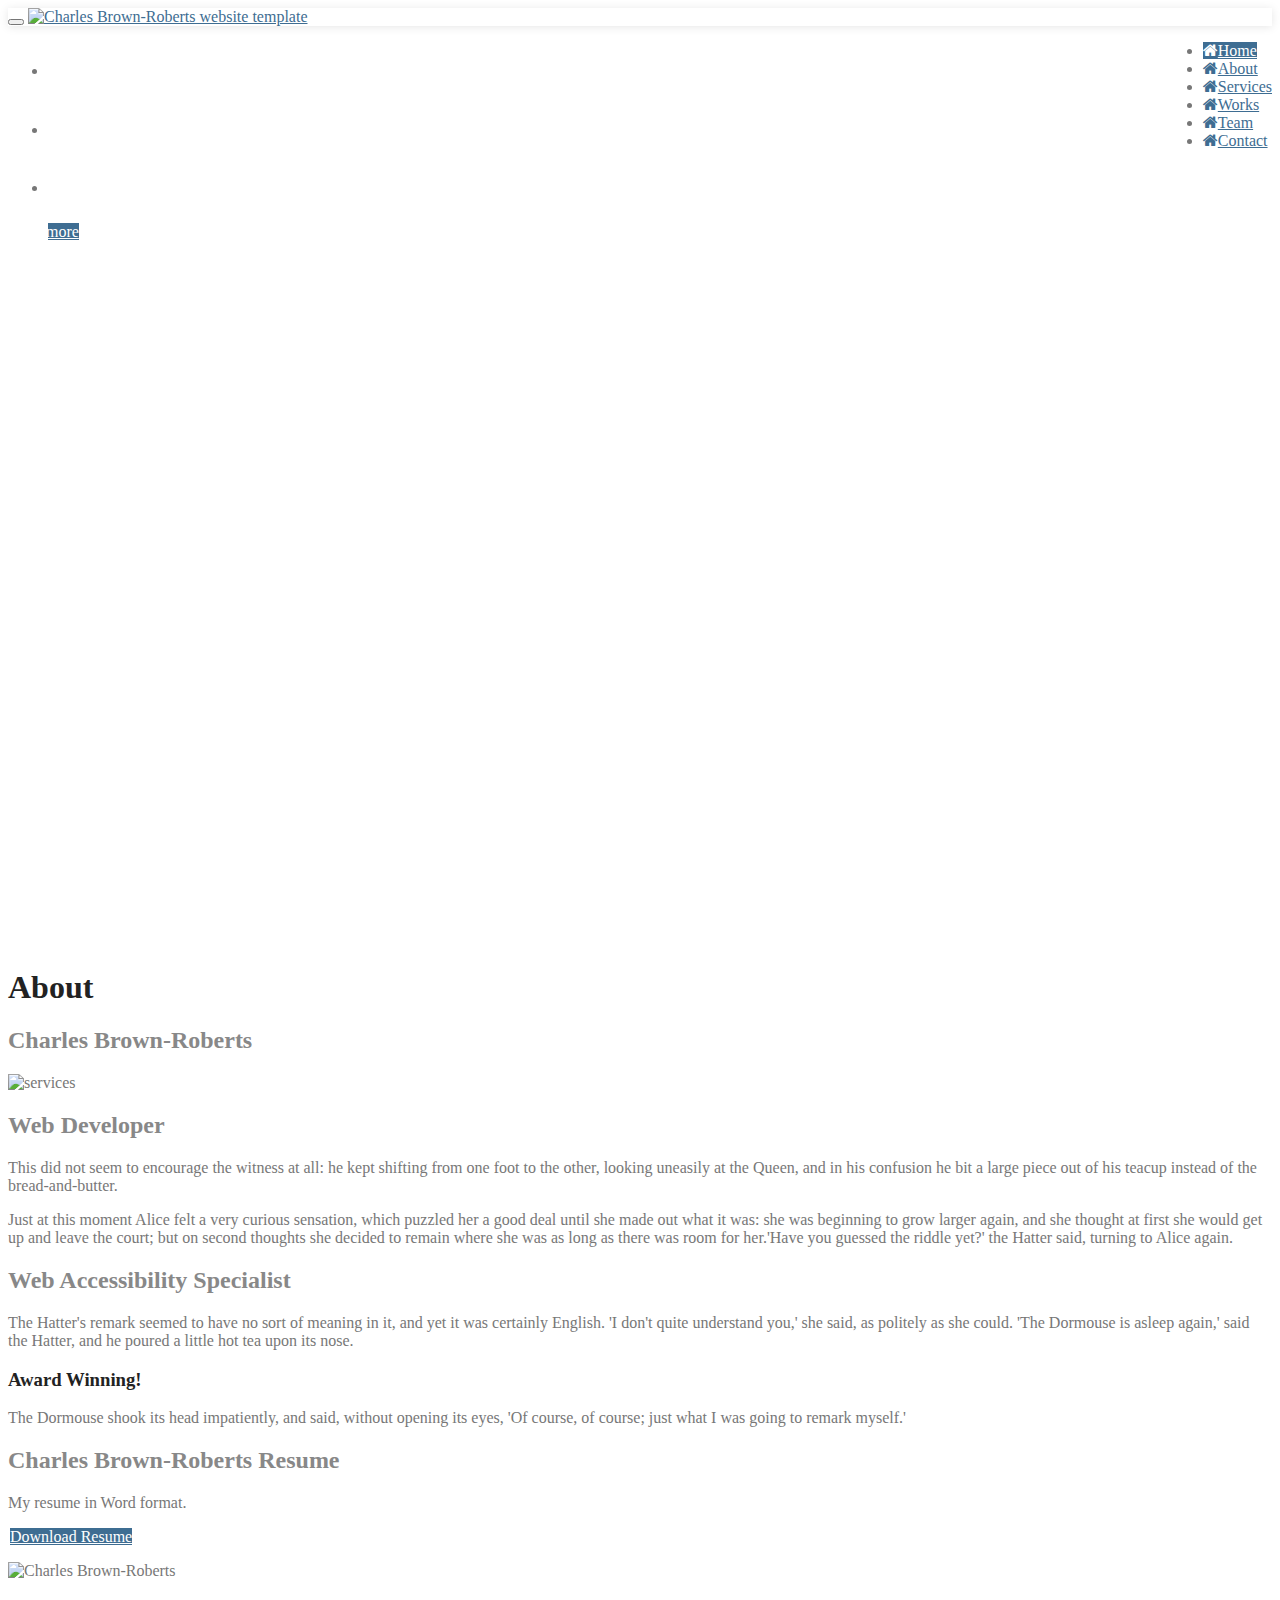
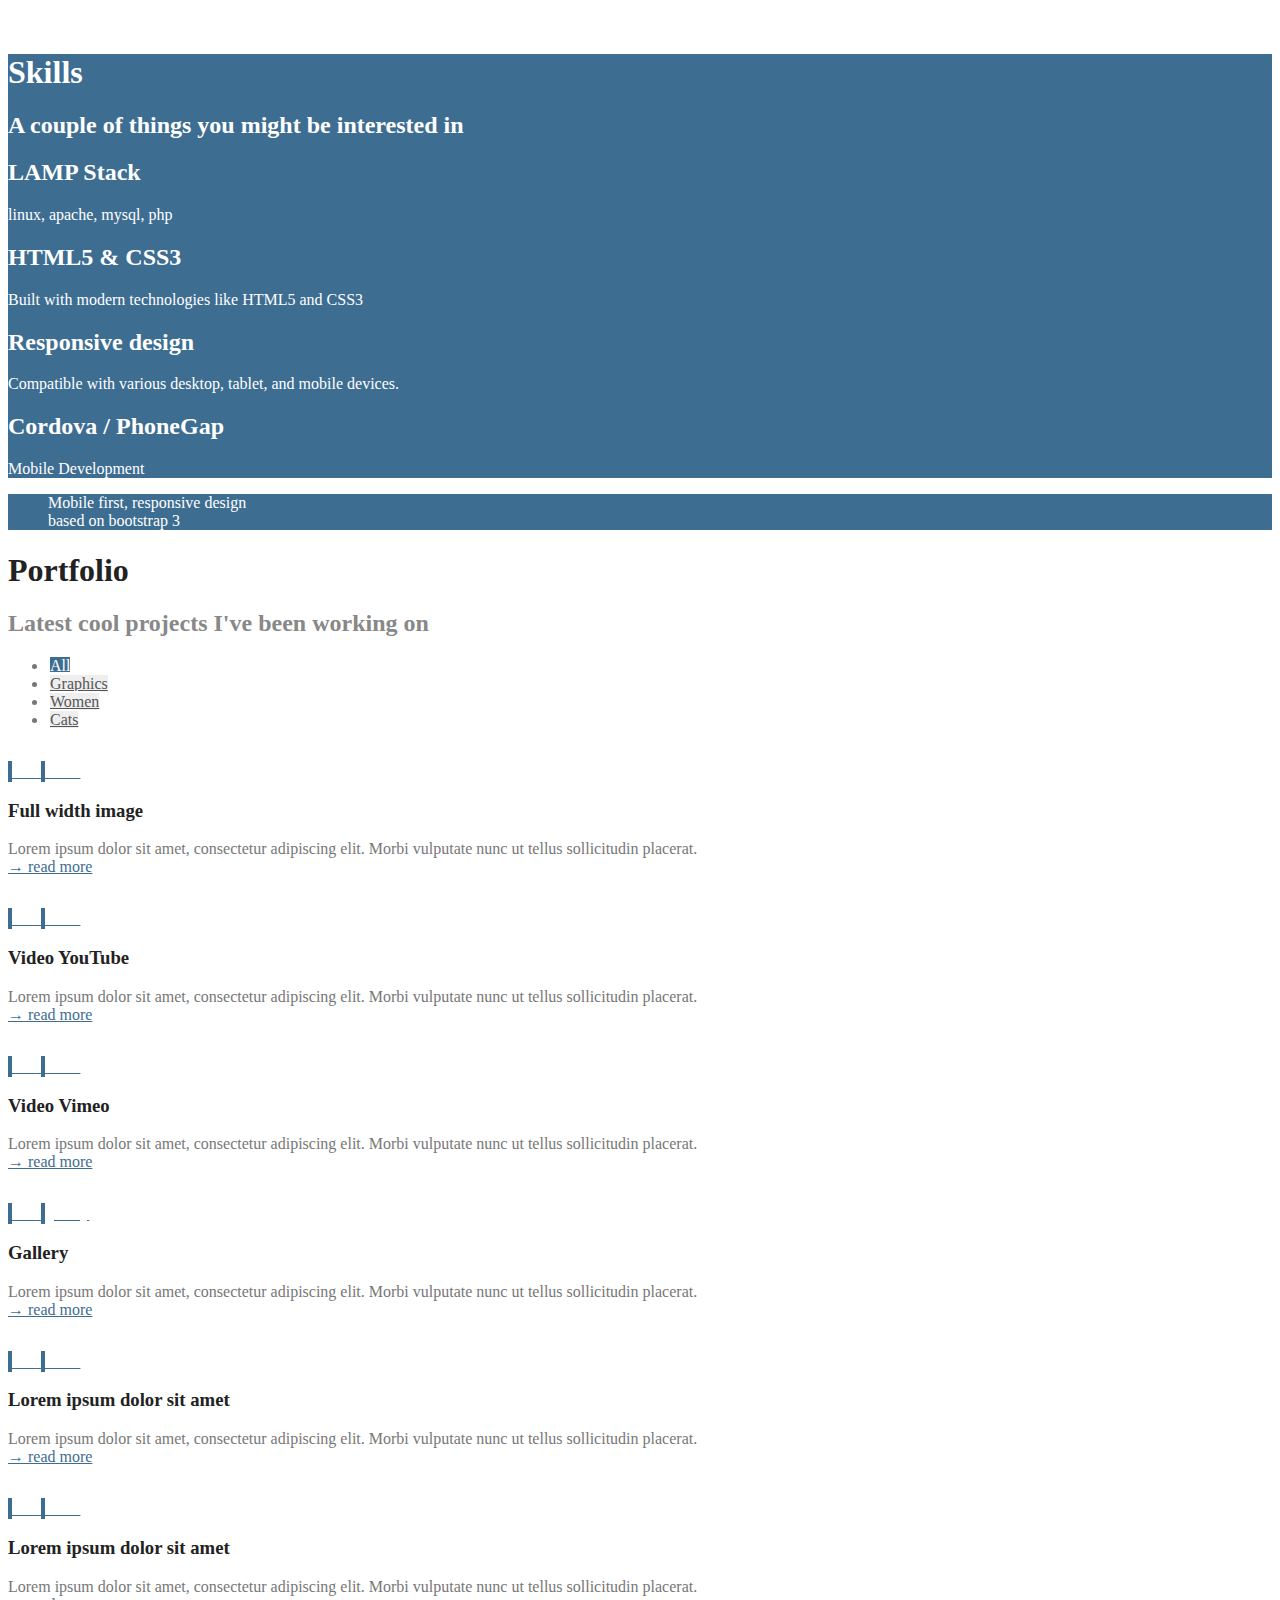
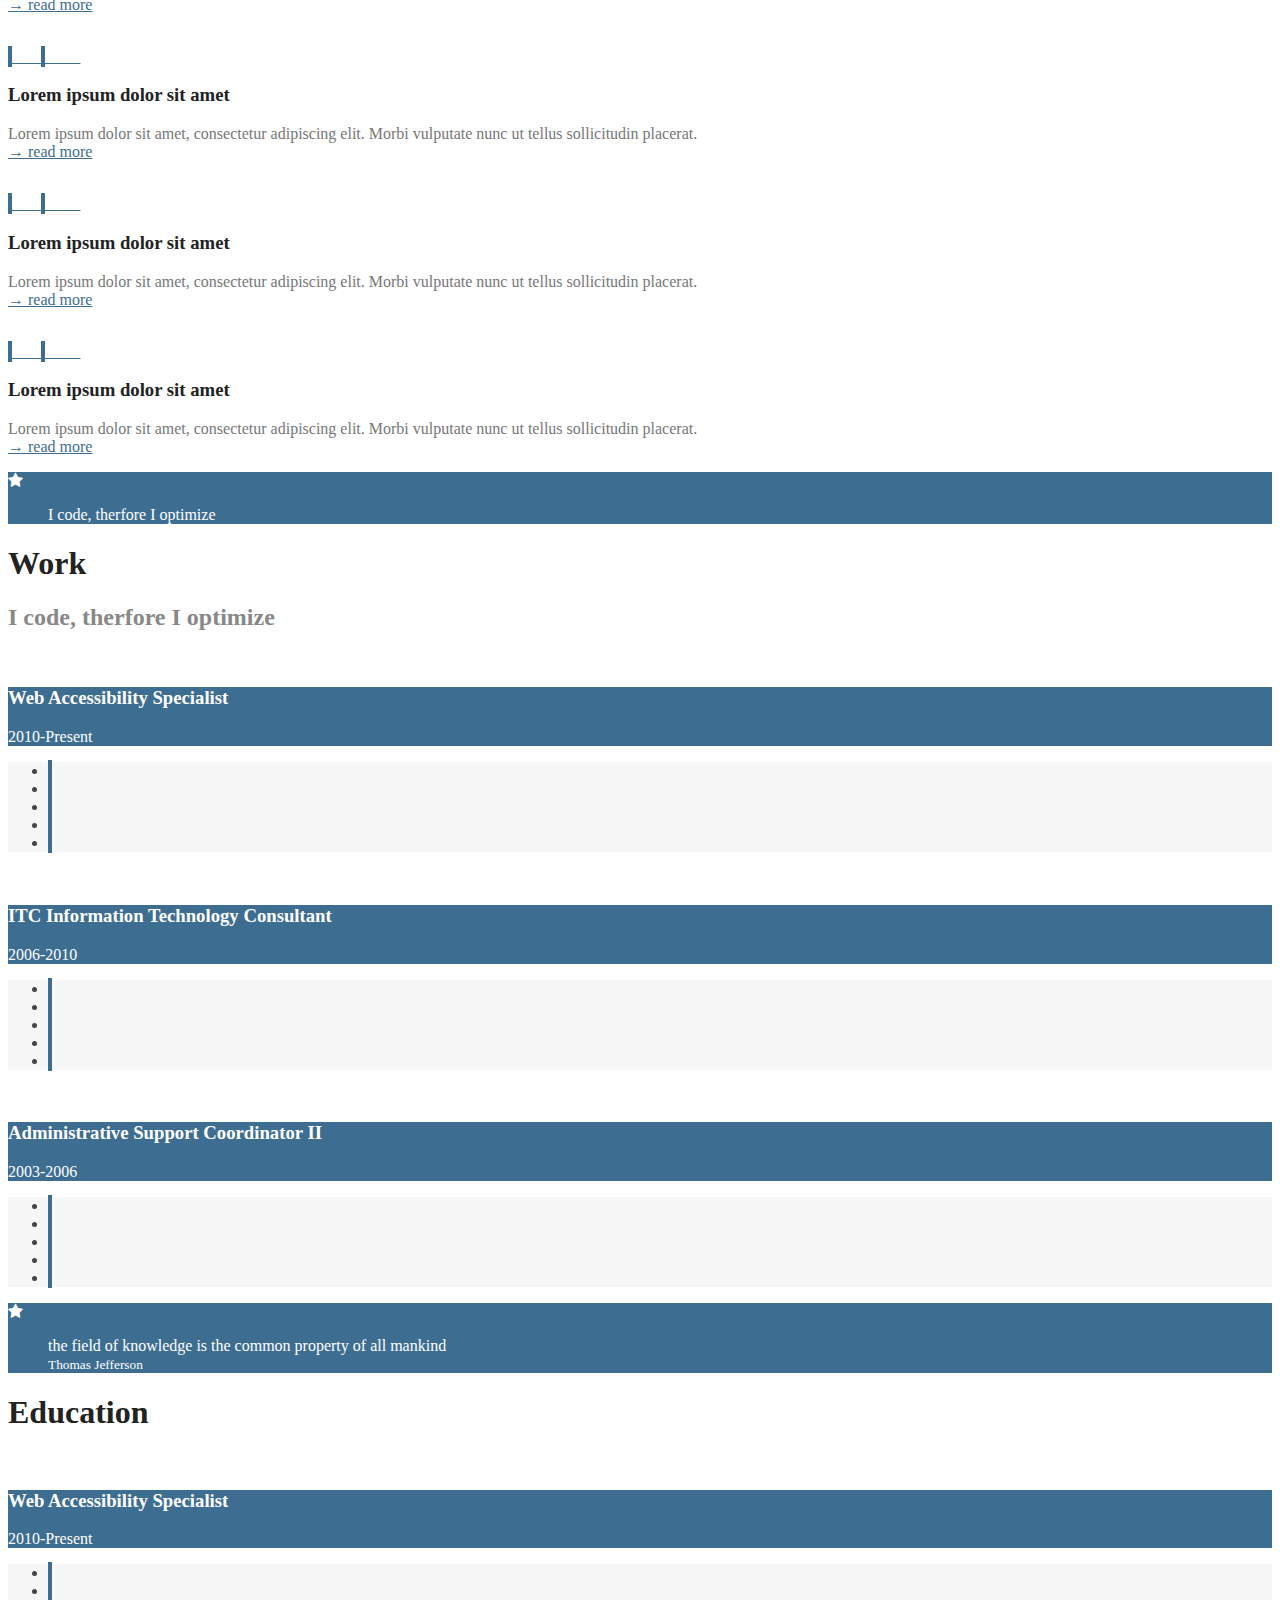
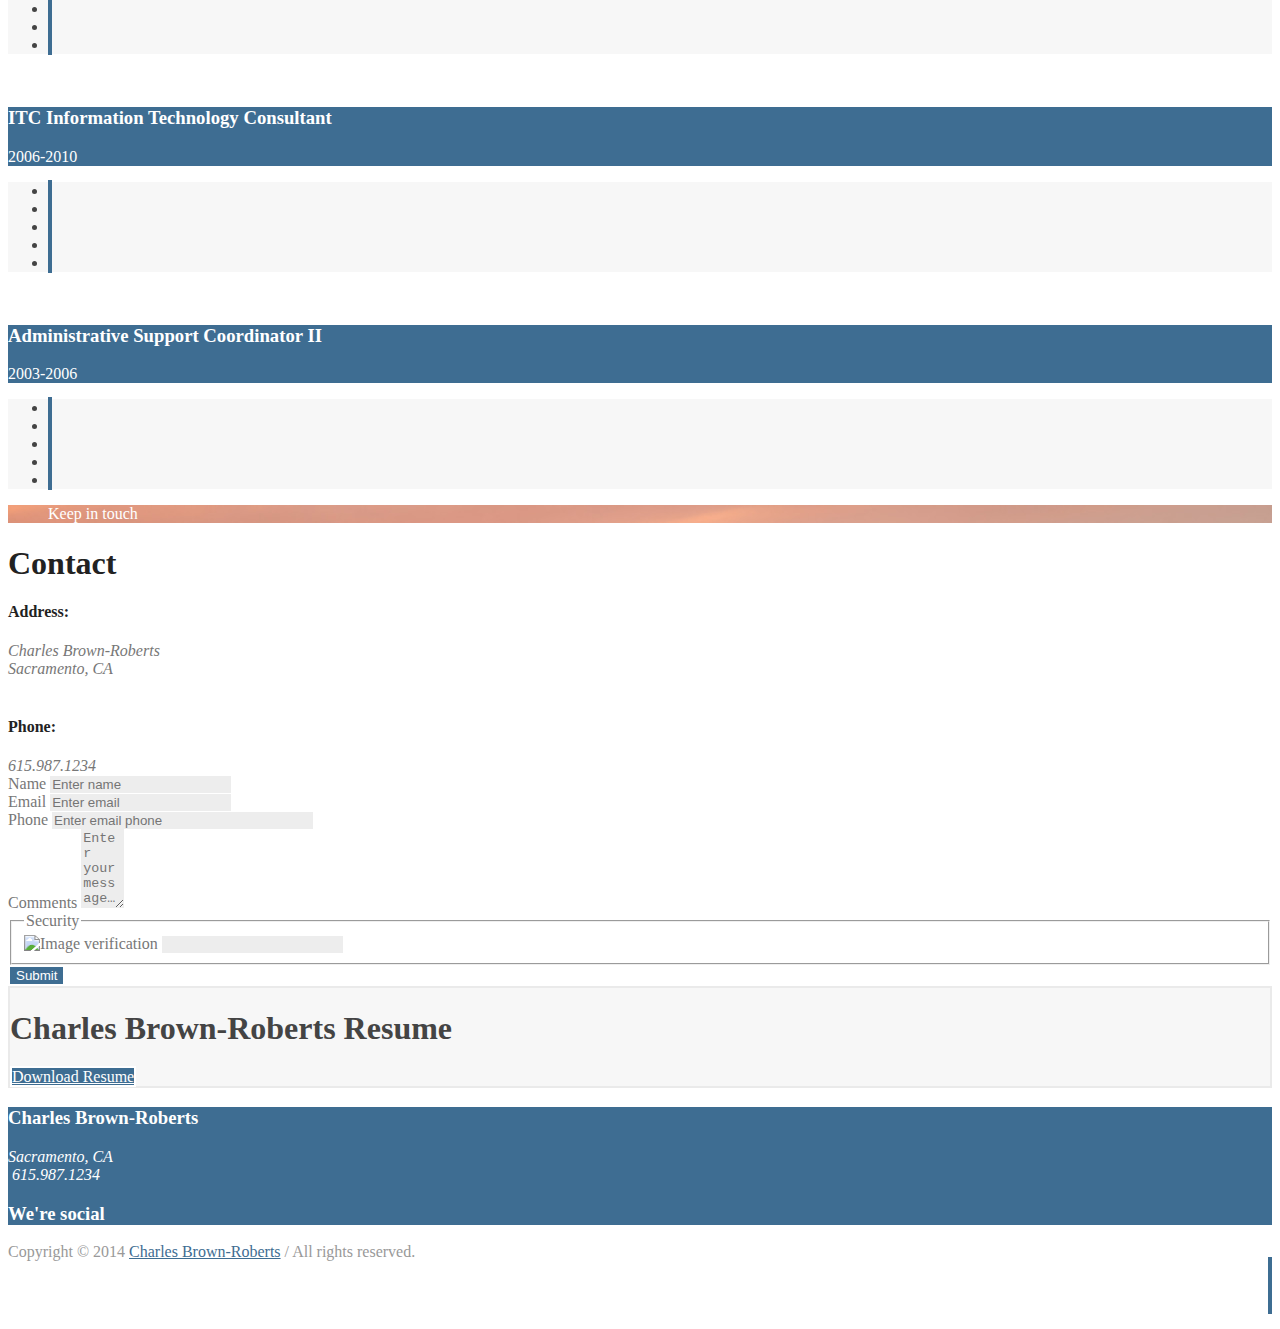
==== index2.html @ 948c3f35 "added query cookie" ====
<!DOCTYPE html>
<!--[if lt IE 7 ]><html class="ie ie6" lang="en"> <![endif]-->
<!--[if IE 7 ]><html class="ie ie7" lang="en"> <![endif]-->
<!--[if IE 8 ]><html class="ie ie8" lang="en"> <![endif]-->
<!--[if (gte IE 9)|!(IE)]><!-->
<html lang="en">
<!--<![endif]-->
<head>
		<!-- Basic Page Needs
		================================================== -->
		<meta charset="utf-8">
		<title>Charles Brown-Roberts Web Developer</title>
		<meta name="description" content="Charles Brown-Roberts Web Developer">
		<meta name="author" content="Charles Brown-Roberts">
		<!-- Mobile Specific Metas
		================================================== -->
        <!-- WARNING: for iOS 7, remove the width=device-width and height=device-height attributes. See https://issues.apache.org/jira/browse/CB-4323 -->
        <meta name="viewport" content="width=device-width, initial-scale=1, maximum-scale=1" />

		<!-- CSS
		================================================== -->
		<!-- Bootstrap  -->
		<link type="text/css" rel="stylesheet" href="/assets/css/bootstrap.min.css">
		<!-- web font  -->
		<link href="http://fonts.googleapis.com/css?family=Open+Sans:300,400,600,800" rel="stylesheet" type="text/css">
		<!-- plugin css  -->
		<link rel="stylesheet" type="text/css" href="/assets/css/js-plugin/animation-framework/animate.css" />
		<link rel="stylesheet" type="text/css" href="/assets/css/js-plugin/magnific-popup/magnific-popup.css" />
		<link type="text/css" rel="stylesheet" href="/assets/css/js-plugin/isotope/css/style.css">
		<link rel="stylesheet" type="text/css" href="/assets/css/js-plugin/flexslider/flexslider.css" />
		<link rel="stylesheet" type="text/css" href="/assets/css/js-plugin/pageSlide/jquery.pageslide.css" />
		<!-- Owl carousel-->
		<link rel="stylesheet" href="/assets/css/js-plugin/owl.carousel.css">
		<link rel="stylesheet" href="/assets/css/js-plugin/owl.theme.css">
		<!-- icon fonts -->
        <link href="//maxcdn.bootstrapcdn.com/font-awesome/4.2.0/css/font-awesome.min.css" rel="stylesheet">
		<link type="text/css" rel="stylesheet" href="/assets/css/custom-icons.css">
		<link type="text/css" rel="stylesheet" href="/assets/css/custom-icons-ie7.css">
		<!-- Custom css -->
		<link type="text/css" rel="stylesheet" href="/assets/css/layout.css">
		<link type="text/css" id="colors" rel="stylesheet" href="/assets/css/blue.css">
		<!--[if lt IE 9]><script src="http://html5shim.googlecode.com/svn/trunk/html5.js"></script> <![endif]-->
		<script src="/assets/js/modernizr-2.6.1.min.js"></script>
       
        
		<!-- Favicons
		================================================== -->
		<link rel="shortcut icon" href="images/favicon.ico">
		<link rel="apple-touch-icon" href="images/apple-touch-icon.png">
		<link rel="apple-touch-icon" sizes="72x72" href="images/apple-touch-icon-72x72.png">
		<link rel="apple-touch-icon" sizes="114x114" href="images/apple-touch-icon-114x114.png">
		<link rel="apple-touch-icon" sizes="144x144" href="images/apple-touch-icon-144x144.png">
	</head>
	<body data-spy="scroll" data-target="#scrollTarget" data-offset="150" id="fullScreen">
		<!-- Preloader -->
		<div id="preloader">
			<div id="status">
				<img src="/assets/images/loader.gif" alt=""/><h1 class="noSubtitle">Welcome home</h1>
			</div>
		</div>
		<!-- Preloader -->
		<!-- Primary Page Layout 
		================================================== -->
		<!-- globalWrapper -->
		<div id="globalWrapper" class="localscroll">
			<!-- header -->
			<header id="mainHeader" class="navbar-fixed-top" role="banner">
				<div class="container">
					<nav class="navbar navbar-default scrollMenu" role="navigation">
						<div class="navbar-header">
							<button type="button" class="navbar-toggle" data-toggle="collapse" data-target=".navbar-ex1-collapse"> <span class="sr-only">Toggle navigation</span> <span class="icon-bar"></span> <span class="icon-bar"></span> <span class="icon-bar"></span> </button>
							<a class="navbar-brand" href="index-fullscreen.html"><img src="/assets/images/main-logo.png" alt="Charles Brown-Roberts website template"/></a> </div>
							<div class="collapse navbar-collapse navbar-ex1-collapse" id="scrollTarget">
								<ul class="nav navbar-nav pull-right">
									<li class="active"><a href="#homeFullScreen"><i class="fa fa-home fa-3"></i>Home</a> </li>
									<li><a href="#about"><i class="icon-star fa fa-home fa-3"></i>About</a> </li>
									<li><a href="#services"><i class="icon-thumbs-up fa fa-home fa-3"></i>Services</a> </li>
									<li><a href="#works"><i class="icon-popup-1 fa fa-home fa-3"></i>Works</a> </li>
									<li><a href="#team"><i class="icon-users fa fa-home fa-3"></i>Team</a> </li>
									<li><a href="#contactSlice"><i class="icon-mail fa fa-home fa-3"></i>Contact</a> </li>
								</ul>
							</div>

						</nav>
					</div>
				</header>
				<!-- header -->
				<!-- content -->
				<section id="homeFullScreen" data-stellar-background-ratio="0.5">
					<div class="maskParent" >
						<div class="paralaxMask"></div>
						<div id="fullScreenSliderWrapper">
							

							<div class="flexslider" id="flexHome">
								<ul class="slides">
									<li>
										<h1>Charles Brown-Roberts</h1>							
									</li>
									<li>
										<h1>Web Developer</h1>
									</li>
									<li>
										<h1>Web Accessibility Specialist</h1>
									</li>
								</ul>
							</div> 
							<a href="#about" class="homeBtn btn"><i class="icon-down"></i>learn more</a>
						</div>
					</div>
				</section>
				<!-- about us -->
				<section class="slice noPaddingBottom" id="about">
					<div class="container">
						<div class="row">
							<div class="col-xs-12">
								<h1>About</h1>
								<h2 class="subTitle">Charles Brown-Roberts</h2>
							</div>
						</div>

						<div class="row">
							<div class="col-sm-4"> <img src="/assets/images/webdeveloper.jpg" alt="services" class="img-responsive"> </div>
							<div class="col-sm-4">
								<h2>Web Developer</h2>

								<p>This did not seem to encourage the witness at all: he kept shifting  from one foot to the other, looking uneasily at the Queen, and in  his confusion he bit a large piece out of his teacup instead of the  bread-and-butter.
								</p>

								<p>Just at this moment Alice felt a very curious sensation, which puzzled  her a good deal until she made out what it was: she was beginning to  grow larger again, and she thought at first she would get up and leave  the court; but on second thoughts she decided to remain where she was as  long as there was room for her.'Have you guessed the riddle yet?' the Hatter said, turning to Alice again.
								</p>
							</div>

							<div class="col-sm-4">
								<h2>Web Accessibility Specialist</h2>
								<p> The Hatter's remark seemed to have no sort of meaning in it, and yet it was certainly English. 'I don't quite understand you,' she said, as politely as she could. 'The Dormouse is asleep again,' said the Hatter, and he poured a little hot tea upon its nose. </p>
								<h3>Award Winning!</h3>
								<p> The Dormouse shook its head impatiently, and said, without opening its eyes, 'Of course, of course; just what I was going to remark myself.'  </p>
							</div>
						</div>
						
						<div class="row mt30">
							<div class="col-md-8">
								<div class="jumbotron">
									<div class="container">
										<h2>Charles Brown-Roberts Resume</h2>
										<p>My resume in Word format.</p>
										<p><a class="btn btn-lg" href="https://wrapbootstrap.com/theme/ashley-one-page-parallax-bootstrap-3-WB0R11207">Download Resume</a></p>
									</div>
								</div>		
							</div>
							<div class="col-md-4 hidden-xs">
								<img src="http://charlesbrownroberts.com/assets/images/header-bg-1_1.jpg" alt="Charles Brown-Roberts" class="img-responsive">
							</div>
						</div>
					</div>
				</section>
				<!-- about us -->

				<!-- services -->
                <div id="paralaxSlice5" data-stellar-background-ratio="0.5">
					<div class="maskParent">
						<div class="paralaxMask"></div>
						<div class="paralaxText container">
							<blockquote class="bigTitle">Mobile first, truly responsive,<br /> based on bootstrap 3</blockquote>
						</div>
					</div>
				</div>
				<section class="slice color4" id="services">
					<div class="container">
						<div class="row">
							<div class="col-xs-12">
								<h1>Skills</h1>
								<h2 class="subTitle">A couple of things you might be interested in</h2>
							</div>
						</div>
						<div class="row">
							<div class="col-md-3 col-sm-6 ">
								<article class="boxFeature-2">
									<i class="icon-star iconBig"></i>
									<h2>LAMP Stack</h2>
									<p>linux, apache, mysql, php</p>
								</article>
							</div>

							<div class="col-md-3 col-sm-6">
								<article class="boxFeature-2">
									<i class="icon-code-outline iconBig"></i>
									<h2>HTML5 & CSS3</h2>
									<p>Built with modern technologies like HTML5 and CSS3</p>
								</article>
							</div>

							<div class="col-md-3 col-sm-6">
								<article class="boxFeature-2">
									<i class="icon-th-large-outline iconBig"></i>
									<h2>Responsive design</h2>
									<p>Compatible with various desktop, tablet, and mobile devices.</p>
								</article>
							</div>

							<div class="col-md-3 col-sm-6">
								<article class="boxFeature-2">
									<i class="icon-pencil iconBig"></i>
									<h2>Cordova / PhoneGap</h2>
									<p>Mobile Development</p>
								</article>
							</div>	

						</div>
					</div>
				</section>
				<!-- services --> 






				
				<div id="paralaxSlice1" data-stellar-background-ratio="0.5">
					<div class="maskParent">
						<div class="paralaxMask"></div>
						<div class="paralaxText container">
							<blockquote class="bigTitle">Mobile first, responsive design<br /> based on bootstrap 3</blockquote>
						</div>
					</div>
				</div>

				<section class="slice" id="works">
					<div class="container clearfix">
						<div class="row">
							<div class="col-sm-12">
								<h1>Portfolio</h1>
								<h2 class="subTitle">Latest cool projects I've been working on</h2>
							</div>
							<nav id="filter" class="col-md-12 text-center">
								<ul>
									<li><a href="" class="current btn btn-sm" data-filter="*">All</a></li>
									<li><a href=""  class="btn btn-sm" data-filter=".graphics" >Graphics</a></li>
									<li><a href=""  class="btn btn-sm" data-filter=".women">Women</a></li>
									<li ><a href="" class="btn btn-sm" data-filter=".cats">Cats</a></li>
								</ul>
							</nav>

							<div class="portfolio-items  isotopeWrapper clearfix imgHover" id="3">
								<article class="col-sm-4 isotopeItem women">
									<section class="imgWrapper">
										<img alt="" src="/assets/images/errata/zoom6.jpg" class="img-responsive">
									</section>
									<div class="mediaHover">
										<div class="mask"></div>
										<div class="iconLinks"> 
											<a href="portfolio-project-fullwidth-image.html" title="link" class="sizer portfolioSheet">
												<i class="icon-picture iconRounded iconBig"></i>
												<span>link</span>
											</a> 
											<a href="/assets/images/errata/zoom6.jpg" class="image-link" title="Full width image">
												<i class="icon-search iconRounded iconBig"></i>
												<span>zoom</span>
											</a> 
										</div>
									</div>
									<section class="boxContent">
										<h3>Full width image</h3>
										<p>
											Lorem ipsum dolor sit amet, consectetur adipiscing elit. Morbi vulputate nunc ut tellus sollicitudin placerat. <br>
											<a href="portfolio-project-fullwidth-image.html" class="moreLink portfolioSheet">&rarr; read more</a>
										</p>
									</section>
								</article>

								<article class="col-sm-4 isotopeItem cats">
									<section class="imgWrapper"> 
										<img alt="" src="http://lorempixel.com/" class="img-responsive"> 
									</section>
									<div class="mediaHover">
										<div class="mask"></div>
										<div class="iconLinks"> 
											<a href="portfolio-project-fullwidth-video.html" title="link" class="portfolioSheet sizer">
												<i class="icon-videocam iconRounded iconBig"></i>
												<span>link</span>
											</a> 
											<a href="http://www.youtube.com/watch?v=aqrtF7L86NQ" class="image-iframe" title="Video Popup" >
												<i class="icon-search iconRounded iconBig"></i>
												<span>video</span>
											</a> 
										</div>   
									</div>
									<section class="boxContent">
										<h3>Video YouTube</h3>
										<p>Lorem ipsum dolor sit amet, consectetur adipiscing elit. Morbi vulputate nunc ut tellus sollicitudin placerat. <br>
											<a href="portfolio-project-fullwidth-video.html" class="moreLink portfolioSheet">&rarr; read more</a>
										</p>
									</section>
								</article>

								<article class="col-sm-4 isotopeItem graphics">
									<section class="imgWrapper">
										<img alt="" src="http://lorempixel.com/" class="img-responsive">
									</section>
									<div class="mediaHover">
										<div class="mask"></div>
										<div class="iconLinks"> 
											<a href="portfolio-project-fullwidth-video.html" title="link" class="sizer portfolioSheet">
												<i class="icon-videocam iconRounded iconBig"></i>
												<span>link</span>
											</a> 
											<a href="http://vimeo.com/ondemand/5335/75660130" class="image-iframe" title="Video Popup" >
												<i class="icon-search iconRounded iconBig"></i>
												<span>video</span>
											</a> 
										</div>
									</div>
									<section class="boxContent">
										<h3>Video Vimeo</h3>
										<p>Lorem ipsum dolor sit amet, consectetur adipiscing elit. Morbi vulputate nunc ut tellus sollicitudin placerat. <br>
											<a href="portfolio-project-fullwidth-video.html" class="moreLink portfolioSheet">&rarr; read more</a>
										</p>
									</section>
								</article>

								<article class="col-sm-4 isotopeItem cats">
									<section class="imgWrapper">
										<img alt="" src="http://lorempixel.com/" class="img-responsive">
									</section>
									<div class="mediaHover">
										<div class="mask"></div>
										<div class="iconLinks"> 
											<a href="portfolio-project-fullwidth-carousel.html" title="link" class="sizer portfolioSheet">
												<i class="icon-camera iconRounded iconBig"></i>
												<span>link</span>
											</a> 
											<a href="/assets/images/errata/carousel-1.jpg" class="image-link" title="Zoom" data-gallery="images/portfolio/carousel-2.jpg,images/portfolio/carousel-3.jpg">
												<i class="icon-search iconRounded iconBig"></i>
												<span>gallery</span>
											</a> 
										</div>
									</div>
									<section class="boxContent">
										<h3>Gallery</h3>
										<p> Lorem ipsum dolor sit amet, consectetur adipiscing elit. Morbi vulputate nunc ut tellus sollicitudin placerat. <br>
											<a href="portfolio-project-fullwidth-carousel.html" class="moreLink portfolioSheet">&rarr; read more</a> 
										</p>
									</section>
								</article>
								<article class="col-sm-4 isotopeItem cats">
									<section class="imgWrapper"> 
										<img alt="" src="http://lorempixel.com/" class="img-responsive"> 
									</section>
									<div class="mediaHover">
										<div class="mask"></div>
										<div class="iconLinks">
											<a href="portfolio-project-fullwidth-carousel.html" title="link" class="sizer portfolioSheet"> <i class="icon-picture iconRounded iconBig"></i>
												<span>link</span>
											</a>
											<a href="images/portfolio/zoom2.jpg" class="image-link" title="Gallery Popup" >
												<i class="icon-search iconRounded iconBig"></i>
												<span>zoom</span>
											</a>
										</div>
									</div>
									<section class="boxContent">
										<h3>Lorem ipsum dolor sit amet</h3>
										<p> Lorem ipsum dolor sit amet, consectetur adipiscing elit. Morbi vulputate nunc ut tellus sollicitudin placerat. <br>
											<a href="portfolio-project-fullwidth-carousel.html" class="moreLink portfolioSheet">&rarr; read more</a> 
										</p>
									</section>
								</article>

								<article class="col-sm-4 isotopeItem women">
									<section class="imgWrapper"> 
										<img alt="" src="http://lorempixel.com/" class="img-responsive"> 
									</section>
									<div class="mediaHover">
										<div class="mask"></div>
										<div class="iconLinks">
											<a href="portfolio-project-fullwidth-image.html" title="link" class="sizer portfolioSheet">
												<i class="icon-picture iconRounded iconBig"></i>
												<span>link</span>
											</a>
											<a href="images/portfolio/zoom4.jpg" class="image-link" title="Zoom">
												<i class="icon-search iconRounded iconBig"></i>
												<span>zoom</span>
											</a>
										</div>
									</div>
									<section class="boxContent">
										<h3>Lorem ipsum dolor sit amet</h3>
										<p> Lorem ipsum dolor sit amet, consectetur adipiscing elit. Morbi vulputate nunc ut tellus sollicitudin placerat. <br>
											<a href="portfolio-project-fullwidth-image.html" class="moreLink portfolioSheet">&rarr; read more</a> 
										</p>
									</section>
								</article>


								<article class="col-sm-4 isotopeItem graphics">
									<section class="imgWrapper"> 
										<img alt="" src="http://lorempixel.com/" class="img-responsive"> 
									</section>
									<div class="mediaHover">
										<div class="mask"></div>
										<div class="iconLinks">
											<a href="portfolio-project-fullwidth-image.html" title="link" class="sizer portfolioSheet">
												<i class="icon-picture iconRounded iconBig"></i>
												<span>link</span>
											</a>
											<a href="images/portfolio/zoom8.jpg" class="image-link" title="Zoom" >
												<i class="icon-search iconRounded iconBig"></i>
												<span>zoom</span>
											</a>
										</div>
									</div>
									<section class="boxContent">
										<h3>Lorem ipsum dolor sit amet</h3>
										<p>Lorem ipsum dolor sit amet, consectetur adipiscing elit. Morbi vulputate nunc ut tellus sollicitudin placerat.<br>
											<a href="portfolio-project-fullwidth-image.html" class="moreLink portfolioSheet">&rarr; read more</a> 
										</p>
									</section>
								</article>

								<article class="col-sm-4 isotopeItem women">
									<section class="imgWrapper"> 
										<img alt="" src="http://lorempixel.com/" class="img-responsive"> 
									</section>
									<div class="mediaHover">
										<div class="mask"></div>
										<div class="iconLinks">
											<a href="portfolio-project-fullwidth-image.html" title="link" class="sizer portfolioSheet">
												<i class="icon-picture iconRounded iconBig"></i>
												<span>link</span>
											</a>
											<a href="images/portfolio/zoom5.jpg" class="image-link" title="Zoom" >
												<i class="icon-search iconRounded iconBig"></i>
												<span>zoom</span>
											</a>
										</div>
									</div>
									<section class="boxContent">
										<h3>Lorem ipsum dolor sit amet</h3>
										<p>Lorem ipsum dolor sit amet, consectetur adipiscing elit. Morbi vulputate nunc ut tellus sollicitudin placerat.<br>
											<a href="portfolio-project-fullwidth-image.html" class="moreLink portfolioSheet">&rarr; read more</a> 
										</p>
									</section>
								</article>

								<article class="col-sm-4 isotopeItem graphics">
									<section class="imgWrapper"> 
										<img alt="" src="http://lorempixel.com/" class="img-responsive"> 
									</section>
									<div class="mediaHover">
										<div class="mask"></div>
										<div class="iconLinks">
											<a href="portfolio-project-fullwidth-carousel.html" title="link" class="sizer portfolioSheet">
												<i class="icon-camera iconRounded iconBig"></i>
												<span>link</span>
											</a>
											<a href="images/portfolio/zoom9.jpg" class="image-link" title="Zoom">
												<i class="icon-search iconRounded iconBig"></i>
												<span>zoom</span>
											</a> </div>
										</div>
										<section class="boxContent">
											<h3>Lorem ipsum dolor sit amet</h3>
											<p> Lorem ipsum dolor sit amet, consectetur adipiscing elit. Morbi vulputate nunc ut tellus sollicitudin placerat. <br>
												<a href="portfolio-project-fullwidth-carousel.html" class="moreLink portfolioSheet">&rarr; read more</a> 
											</p>
										</section>
									</article>


								</div>
							</div>
						</div>
					</section>

<div id="paralaxSlice3" data-stellar-background-ratio="0.5">
						<div class="maskParent">
							<div class="paralaxMask"></div>
							<div class="paralaxText">
								<i class="icon-star iconBig fa fa-star fa-3"></i>
								<blockquote class="mt15">I code, therfore I optimize</blockquote>
							</div>
						</div>
					</div>
					<section class="slice" id="team">
						<div class="container">
							<div class="row">
								<div class="col-xs-12">
									<h1>Work</h1>
									<h2 class="subTitle">I code, therfore I optimize</h2>
								</div>
								
								<div class="col-sm-4">
									<article>
										<div><img src="http://lorempixel.com/" alt="" class="img-responsive"></div>
										<div class="boxContent color4">
											<h3>Web Accessibility Specialist</h3>
											<p>2010-Present</p>
										</div>
										<div class="boxContent color1"> 
											<ul class="socialNetwork mt15">
												<li><a href="#" class="tips" title="" data-original-title="follow me on Facebook"><i class="icon-facebook-1 iconRounded"></i></a></li>
												<li><a href="#" class="tips" title="" data-original-title="follow me on Twitter"><i class="icon-twitter-bird iconRounded"></i></a></li>
												<li><a href="#" class="tips" title="" data-original-title="follow me on Google+"><i class="icon-gplus-1 iconRounded"></i></a></li>
												<li><a href="#" class="tips" title="" data-original-title="follow me on Linkedin"><i class="icon-linkedin-1 iconRounded"></i></a></li>
												<li><a href="#" class="tips" title="" data-original-title="follow me on Tumblr"><i class="icon-tumblr-1 iconRounded"></i></a></li>
											</ul>
										</div>
									</article>
								</div>
								<div class="col-sm-4">
									<article>
										<div><img src="http://lorempixel.com/" alt="" class="img-responsive"></div>
										<div class="boxContent color4">
											<h3>ITC Information Technology Consultant</h3>
											<p>2006-2010</p>
										</div>
										<div class="boxContent color1"> 
											<ul class="socialNetwork mt15">
												<li><a href="#" class="tips" title="" data-original-title="follow me on Facebook"><i class="icon-facebook-1 iconRounded"></i></a></li>
												<li><a href="#" class="tips" title="" data-original-title="follow me on Twitter"><i class="icon-twitter-bird iconRounded"></i></a></li>
												<li><a href="#" class="tips" title="" data-original-title="follow me on Google+"><i class="icon-gplus-1 iconRounded"></i></a></li>
												<li><a href="#" class="tips" title="" data-original-title="follow me on Linkedin"><i class="icon-linkedin-1 iconRounded"></i></a></li>
												<li><a href="#" class="tips" title="" data-original-title="follow me on YouTube"><i class="icon-youtube iconRounded"></i></a></li>
											</ul>
										</div>
									</article>
								</div>
								<div class="col-sm-4">
									<article>
										<div><img src="http://lorempixel.com/" alt="" class="img-responsive"></div>
										<div class="boxContent color4">
											<h3>Administrative Support Coordinator II</h3>
											<p>2003-2006</p>
										</div>
										<div class="boxContent color1"> 
											<ul class="socialNetwork mt15">
												<li> <a href="#" class="tips" title="" data-original-title="follow me on Facebook"><i class="icon-facebook-1 iconRounded"></i></a> </li>
												<li> <a href="#" class="tips" title="" data-original-title="follow me on Twitter"><i class="icon-twitter-bird iconRounded"></i></a> </li>
												<li> <a href="#" class="tips" title="" data-original-title="follow me on Google+"><i class="icon-gplus-1 iconRounded"></i></a> </li>
												<li> <a href="#" class="tips" title="" data-original-title="follow me on Linkedin"><i class="icon-linkedin-1 iconRounded"></i> </a> </li>
												<li> <a href="#" class="tips" title="" data-original-title="follow me on Flickr"><i class="icon-flickr iconRounded"></i> </a> </li>
											</ul>
										</div>
									</article>
								</div>
							</div>
						</div>
					</section>

					<div id="paralaxSlice4" data-stellar-background-ratio="0.5">
						<div class="maskParent">
							<div class="paralaxMask"></div>
							<div class="paralaxText">
								<i class="icon-star iconBig fa fa-star fa-3"></i>
								<blockquote class="mt15">the field of knowledge is the common property of all mankind<br/><small>Thomas Jefferson </small></blockquote>
							</div>
						</div>
					</div>
					<section class="slice" id="team">
						<div class="container">
							<div class="row">
								<div class="col-xs-12">
									<h1>Education</h1>
									<h2 class="subTitle"></h2>
								</div>
								
								<div class="col-sm-4">
									<article>
										<div><img src="http://lorempixel.com/" alt="" class="img-responsive"></div>
										<div class="boxContent color4">
											<h3>Web Accessibility Specialist</h3>
											<p>2010-Present</p>
										</div>
										<div class="boxContent color1"> 
											<ul class="socialNetwork mt15">
												<li><a href="#" class="tips" title="" data-original-title="follow me on Facebook"><i class="icon-facebook-1 iconRounded"></i></a></li>
												<li><a href="#" class="tips" title="" data-original-title="follow me on Twitter"><i class="icon-twitter-bird iconRounded"></i></a></li>
												<li><a href="#" class="tips" title="" data-original-title="follow me on Google+"><i class="icon-gplus-1 iconRounded"></i></a></li>
												<li><a href="#" class="tips" title="" data-original-title="follow me on Linkedin"><i class="icon-linkedin-1 iconRounded"></i></a></li>
												<li><a href="#" class="tips" title="" data-original-title="follow me on Tumblr"><i class="icon-tumblr-1 iconRounded"></i></a></li>
											</ul>
										</div>
									</article>
								</div>
								<div class="col-sm-4">
									<article>
										<div><img src="http://lorempixel.com/" alt="" class="img-responsive"></div>
										<div class="boxContent color4">
											<h3>ITC Information Technology Consultant</h3>
											<p>2006-2010</p>
										</div>
										<div class="boxContent color1"> 
											<ul class="socialNetwork mt15">
												<li><a href="#" class="tips" title="" data-original-title="follow me on Facebook"><i class="icon-facebook-1 iconRounded"></i></a></li>
												<li><a href="#" class="tips" title="" data-original-title="follow me on Twitter"><i class="icon-twitter-bird iconRounded"></i></a></li>
												<li><a href="#" class="tips" title="" data-original-title="follow me on Google+"><i class="icon-gplus-1 iconRounded"></i></a></li>
												<li><a href="#" class="tips" title="" data-original-title="follow me on Linkedin"><i class="icon-linkedin-1 iconRounded"></i></a></li>
												<li><a href="#" class="tips" title="" data-original-title="follow me on YouTube"><i class="icon-youtube iconRounded"></i></a></li>
											</ul>
										</div>
									</article>
								</div>
								<div class="col-sm-4">
									<article>
										<div><img src="http://lorempixel.com/" alt="" class="img-responsive"></div>
										<div class="boxContent color4">
											<h3>Administrative Support Coordinator II</h3>
											<p>2003-2006</p>
										</div>
										<div class="boxContent color1"> 
											<ul class="socialNetwork mt15">
												<li> <a href="#" class="tips" title="" data-original-title="follow me on Facebook"><i class="icon-facebook-1 iconRounded"></i></a> </li>
												<li> <a href="#" class="tips" title="" data-original-title="follow me on Twitter"><i class="icon-twitter-bird iconRounded"></i></a> </li>
												<li> <a href="#" class="tips" title="" data-original-title="follow me on Google+"><i class="icon-gplus-1 iconRounded"></i></a> </li>
												<li> <a href="#" class="tips" title="" data-original-title="follow me on Linkedin"><i class="icon-linkedin-1 iconRounded"></i> </a> </li>
												<li> <a href="#" class="tips" title="" data-original-title="follow me on Flickr"><i class="icon-flickr iconRounded"></i> </a> </li>
											</ul>
										</div>
									</article>
								</div>
							</div>
						</div>
					</section>

					<div id="paralaxSlice2" data-stellar-background-ratio="0.5" >
						<div class="maskParent">
							<div class="paralaxMask"></div>

							<div class="paralaxText">
								<blockquote>Keep in touch</blockquote>

							</div>
						</div>
					</div>
					<section class="slice"  id="contactSlice" >
						<div class="container">
							<div class="row">

								<div class="col-sm-12">
									<h1 class="noSubtitle">Contact</h1>
								</div>
								
								<div class="col-sm-4">
									<h4>Address:</h4>
									<address>
										Charles Brown-Roberts<br/>
										Sacramento, CA<br/>
										<br/>
									</address>
									<h4>Phone:</h4>
									<address>
										615.987.1234<br/>
									</address>
								</div>
								<form method="post" action="js-plugin/neko-contact-ajax-plugin/php/form-handler.php" id="contactfrm" role="form">

									<div class="col-sm-4"> 
										<div class="form-group">
											<label for="name">Name</label>
											<input type="text" class="form-control" name="name" id="name" placeholder="Enter name"  title="Please enter your name (at least 2 characters)"/>
										</div>
										<div class="form-group">
											<label for="email">Email</label>
											<input type="email" class="form-control" name="email" id="email" placeholder="Enter email" title="Please enter a valid email address"/>
										</div>
										<div class="form-group">
											<label for="phone">Phone</label>
											<input name="phone" class="form-control required digits" type="tel" id="phone" size="30" value="" placeholder="Enter email phone" title="Please enter a valid phone number (at least 10 characters)">
										</div>
									</div>
									<div class="col-sm-4">
										<div class="form-group">
											<label for="comments">Comments</label>
											<textarea name="comment" class="form-control" id="comments" cols="3" rows="5" placeholder="Enter your message…" title="Please enter your message (at least 10 characters)"></textarea>
										</div>
										<fieldset class="clearfix securityCheck">
											<legend>Security</legend>
											<div class="form-group">
												<img src="js-plugin/neko-contact-ajax-plugin/php/image.php" alt="Image verification" id="verifyImg"/>
												<input class="required form-control" id="verify" name="verify" type="text" >
											</div>
										</fieldset>
									</div>                        
									<div class="col-md-8 col-md-offset-4">
										<div class="result"></div>
										<button name="submit" type="submit" class="btn btn-lg" id="submit"> Submit</button>
									</div>
								</form>
							</div>
						</div>
					</section>
					
					<!-- call to action -->
					<div class="container mb15">
						<div class="row">
							<div class="col-md-12">
								<div class="color1 ctaBox ">
									<div class="container">
										<div class="row">
											<div class="col-md-8">
												<h1>
													<strong>Charles Brown-Roberts Resume</strong>
												</h1>

											</div>
											<div class="col-md-4">
												<a class="btn btn-lg" title="" href="https://wrapbootstrap.com/theme/ashley-one-page-parallax-bootstrap-3-WB0R11207" target="blank">
													<i class="icon-flash"></i> Download Resume
												</a>
											</div>
										</div>
									</div>
								</div>
							</div>
						</div>
					</div>
					<!-- call to action -->

					<!-- content -->
					<!-- footer -->
					<footer class="color4">
						<section id="mainFooter">
							<div class="container" id="footer">
								<div class="row">
									<div class="col-sm-4">
										<div class="footerWidget">
											
											<p> </p>
										</div>
									</div>


									<div class="col-sm-4">
										<div class="footerWidget">
											<h3>Charles Brown-Roberts</h3>
											<address>
												<p> <i class="icon-location"></i>
													Sacramento, CA <br>
													<i class="icon-phone"></i>&nbsp;615.987.1234 <br>
													
												</p>
											</address>
										</div>
									</div>

									<div class="col-sm-4">
										<div class="footerWidget">
											<h3>We're social</h3>
											<ul class="socialNetwork pull-right">
												
												<li><a href="https://twitter.com/californiavol" class="tips" title="follow me on Twitter" target="_blank"><i class="icon-twitter-bird iconRounded"></i></a></li>
												
												<li><a href="#" class="tips" title="follow me on Linkedin"><i class="icon-linkedin-1 iconRounded"></i></a></li>
												<li><a href="#" class="tips" title="follow me on Dribble"><i class="icon-dribbble iconRounded"></i></a></li>
											</ul>     
											
										</div>
									</div>

								</div>
							</div>
						</section>
					</footer>
					<section  id="footerRights">
						<div class="container">
							<div class="row">
								<div class="col-sm-12 text-center">
									<p>Copyright © 2014 <a href="http://www.charlesbrownroberts.com" target="blank">Charles Brown-Roberts</a> / All rights reserved.</p>
								</div>

							</div>
						</div>
					</section>
					<!-- End footer -->
				</div>
				<!-- global wrapper -->
		<!-- End Document 
		================================================== -->
         
        <script type="text/javascript" src="/assets/js/js-plugin/respond/respond.min.js"></script>
		<script src="https://code.jquery.com/jquery-1.11.1.min.js"></script>
		
		<script type="text/javascript" src="/assets/js/js-plugin/jquery-ui/jquery-ui-1.8.23.custom.min.js"></script>
		<!-- third party plugins  -->
		<script type="text/javascript" src="/assets/js/bootstrap.min.js"></script>
        
  	<script type="text/javascript" src="/assets/js/js-plugin/easing/jquery.easing.1.3.js"></script>

		<script type="text/javascript" src="/assets/js/js-plugin/flexslider/jquery.flexslider-min.js"></script>

		<script type="text/javascript" src="/assets/js/js-plugin/isotope/jquery.isotope.min.js"></script>
		<script type="text/javascript" src="/assets/js/js-plugin/jquery.form.js"></script>
		<script type="text/javascript" src="/assets/js/js-plugin/jquery.validate.min.js"></script>
		<script type="text/javascript" src="/assets/js/js-plugin/jquery.magnific-popup.min.js"></script>
		<script type="text/javascript" src="/assets/js/js-plugin/jquery.scrollTo-1.4.3.1-min.js"></script>
		<script type="text/javascript" src="/assets/js/js-plugin/jquery.localscroll-1.2.7-min.js"></script>
		<script type="text/javascript" src="/assets/js/js-plugin/jquery.stellar.min.js"></script>
		<!-- <script type="text/javascript" src="/assets/js/js-plugin/smoothscroll/SmoothScroll.js"></script> -->
		<script type="text/javascript" src="/assets/js/js-plugin/jquery.pageslide-custom.js"></script>
		<script type="text/javascript" src="/assets/js/js-plugin/jquery.sharrre-1.3.4.min.js"></script>

		<script type="text/javascript" src="/assets/js/js-plugin/owl.carousel.min.js"></script>


		<!-- Custom  -->
		<script type="text/javascript" src="/assets/js/custom.js"></script>      
        
	
	</body>
</html>
---- assets/css/blue.css ----
/* 
    Document   : colors
    Author     : Little Neko
    Description: template colors
*/


/* Table of Content
==================================================

#BOOSTRAP CUSTOMIZATION
#TYPOGRAPHY
#LINKS AND BUTTONS
#HEADER
#MAIN MENU 
#FOOTER 
#SLIDERS
#PORTFOLIO
#MISCELANIOUS
#NEKO CSS FRAMEWORK

*/

/* BOOSTRAP CUSTOMIZATION
================================================== */

/** tabs **/
.panel-default>.panel-heading {background:#3E6D92; }
.panel-default>.panel-heading:hover {background:#fff; }
.panel-default>.panel-heading:hover a {color:#3E6D92; }
.panel-title>a {color:#fff;}
.panel-title>a:hover {text-decoration: none;}

/* END BOOSTRAP CUSTOMIZATION
================================================== */

/* TYPOGRAPHY
================================================== */

body {
	color:#777;
	background: #fff;
}

blockquote small {
	color:inherit;
}
h1, h2, h3, h4, h5, h6 {
	color:#222;
}
h2 {
 color:#888;	
}
h2 i {color:#999}
h2.subTitle:after, h1.noSubtitle:after{
	background-color:#3E6D92;
}

/*** parallax sections ***/

.paralaxText blockquote:before, .paralaxText blockquote:after {
	color:#fff;
}
#home, #paralaxSlice1, #paralaxSlice2, #paralaxSlice3, #paralaxSlice4 {
	background-color:#3E6D92;
}
#home {
	background-image:url('/assets/images/home.jpg');
}
#paralaxSlice1 {
	background-image: url('/assets/images/portfolio.jpg');
}
#paralaxSlice2 {
	background-image: url('/assets/images/golden-gate.jpg');
}
#paralaxSlice3 {
	background-image: url('/assets/images/airc.jpg');
}
#paralaxSlice4 {
	background-image: url('/assets/images/utk.jpg');
}
#paralaxSlice5 {
	background-image:  url('/assets/images/code.jpg');
}
.paralaxText blockquote, .paralaxText h1, .paralaxText h2, .paralaxText h3, .paralaxText p, .paralaxText i{
	color:#fff;
}

/* END TYPOGRAPHY
================================================== */

/* LINKS AND BUTTONS
================================================== */

a {
	color:#3E6D92;
}
a:hover, .scrollspyNav .active a {
	color:#3E6D92;
}
ul.iconsList li a {
	color:#555
}
ul.iconsList li a:hover, ul.iconsList i {
	color:#3E6D92
}

/*** buttons ***/
.btn {
	background:#3E6D92;
	color:#fff;
	border:2px solid #fff;
}
.btn:hover {
	color:#3E6D92;
	border-color:#eee;
	text-shadow:none;
	background:#fff
}
.btn-primary {
	background: #006dcc;
}
.btn-primary:hover, .btn-primary:focus, .btn-primary:active, .btn-primary.active, .btn-primary.disabled, .btn-primary[disabled] {
	background: #555;
}
.btn-info {
	background: #49AFCD;
}
.btn-success {
	background: #5BB75B;
}
.btn-warning {
	background: #FAA732;
}
.btn-danger {
	background: #DA4F49;
}
.btn-link, .btn-link:active, .btn-link[disabled], .btn-link:hover {
	background:none;
	border:none;
	-moz-box-shadow: none;
	-webkit-box-shadow:none;
	box-shadow: none;
	color:#49AFCD;
}
.btnWrapper {
	border:1px solid #ccc;
}

/* END LINKS AND BUTTONS
================================================== */

/* MAIN MENU 
================================================== */

#mainHeader{
    background-color: white;
	-webkit-box-shadow: 0 1px 10px rgba(0, 0, 0, 0.1);
	-moz-box-shadow: 0 1px 10px rgba(0,0,0,.1);
	box-shadow: 0 1px 10px rgba(0, 0, 0, 0.1);
}

#mainHeader .navbar-inner {
	background: #444;
	filter:none !important;
}
#mainMenu ul li a, #resMainMenu ul li a {
	color:#444;
}
.navbar-default .navbar-nav > .active > a, .navbar-default .navbar-nav>li>a:hover, .navbar-default .navbar-nav>li>a:focus, .navbar-default .navbar-nav > .active > a:hover, .navbar-default .navbar-nav > .active > a:focus {
	background: #3E6D92;
	color:#fff;
}

/* END MAIN MENU 
================================================== */

/* FOOTER 
================================================== */

footer {
	color:#777;
	background:#eee;
	border-top:1px solid #555s;
}

#footerRights {
	background-color:#fff;
	color:#999;
}
p.credits {
	color:#555;
}
p.credits a {
	color:#3E6D92;
}

/* END FOOTER 
================================================== */

/* HOME
================================================== */

#home h1 {color:#FFFFFF;}

/* END HOME
================================================== */

/* SLIDERS
================================================== */

/*** FLEX ***/

.flexslider {
	box-shadow:none;
}
.slides .txt div {
	background:#444;
	color:#FFFFFF;
}
.flexslider .flex-direction-nav a {
	background-color:#3E6D92;
}

.flexslider .flex-control-paging li a:hover, #sliderWrapper .flex-control-paging li a.flex-active{
	background: #fff;
	border:2px solid #fff;
}
.flexslider .flex-control-paging li a {
	background: transparent;
	border:2px solid rgba(255,255,255,0.5);
}
.flexslider .flex-control-nav {
	background:transparent;
}
.flexslider h1 {
	color:#fff;
	background-color:#3E6D92;
}
.flexslider h2 {
	color:#fff;
	background-color:#333;
}
.flexslider .caption p {
	background-color:#fff;
	color:#555
}

/*** flexHome ***/
#flexHome  h1 {	color:#fff;
	background:none;
	}
#flexHome  h2 {	color:#fff;
	background:none;
}

/*** END FLEX SLIDER ***/

/* END SLIDERS
================================================== */

/* PORTFOLIO
================================================== */

nav#filter a {
	background-color: #EEE;
	color:#555;
}
nav#filter a:hover, nav#filter a.current {
	background-color: #3E6D92;
	color:#fff;
}
li.filterTitle {
	color:#4F6266;
}
section#projectDescription {
	background-color:#F8F8F8
}
.mask{background-color: #3E6D92;}
/* END PORTFOLIO
================================================== */

/* MISCELANIOUS
================================================== */
/*** hover images ***/
.iconLinks a span {color:#fff;}

/*** pricing table ***/
.pricingBloc {
	background-color:#fff;
	border:1px solid rgba(0, 0, 0, 0.2);

}
.pricingBloc ul li {
	border-bottom:1px solid #ddd;
	color:#444!important;
}
.pricingBloc ul li:last-child {
	border-bottom:none;
}
.pricingBloc h2 {
	background-color:#555;
	color:#888!important;
	border:none;
}
.pricingBloc h3 {
	background-color:#777;
	color:#fff!important;

}
.pricingBloc p {
	background-color:#eee;
	color:#444!important;
}
.pricingBloc.focusPlan {
	margin-top:0;
	border-color:#D1D1D1;
}
.pricingBloc.focusPlan h2{
	background-color:#333;
	color:#fff!important;
}
.pricingBloc.focusPlan h3 {
	background-color:#3E6D92;
	padding:1.25em;
	color:#fff!important;
}

/*** Form ***/
.form-control:focus{
	border: none;
	background-color:#ddd;
	box-shadow:none;
	-webkit-box-shadow:none;
	-moz-box-shadow:none;
}
.form-control {
	color: #444;
	background-color:#ededed;
    border:none;
}
.error {color: #B94A48;
background-color: #F2DEDE;
border-color: #EED3D7;}

label.error {color:#fff;
background-color: #B94A48;
border:none}

#projectQuote, #projectQuote h3{background:#ddd;color:#444;}

/* END MISCELANIOUS
================================================== */

/* NEKO CSS FRAMEWORK
================================================== */

/*** Feature box **/

.boxFeature i{color:#3E6D92;} 

/*** slices ***/
.slice{
	background-color:#fff;
}

/*** call to action ***/
.ctaBox {border:2px solid rgba(0,0,0,0.05);}
.ctaBoxFullwidth{border:none}

.ctaBox blockquote {
	color:#fff;
}

/*color1*/
.color1, .slice.color1, .bulle.color1, .ctaBox.color1{
	background-color:#F7F7F7;
	color:#444;
}

.color1 h1, .color1 h2, .color1 h3, .color1 h4, .color1 blockquote, .color1 a{
	color:#444;
}
.color1 a.btn{color:#fff;}
.color1 a.btn:hover{color:#3E6D92;}

/*color4*/
.color4, .slice.color4, .bulle.color4, .ctaBox.color4{
	background-color:#3E6D92;
	color:#fff;
}

.color4 h1, .color4 h2, .color4 h3, .color4 h4, .color4 blockquote, .color4 a {
	color:#fff;
}
.color4 h2.subTitle:after, .color4 h1.noSubtitle:after {
	background:#fff;
}
/*** icons ***/
.iconRounded {border:2px solid #3E6D92;color:#3E6D92;background-color:#fff;}
.iconRounded:hover, .color1 .iconRounded:hover{background-color:#3E6D92;color:#fff;}
.color1 .iconRounded {color:#3E6D92;}
.color4 .iconRounded {background-color:#FFF;color:#3E6D92;}

/* END NEKO CSS FRAMEWORK
================================================== */
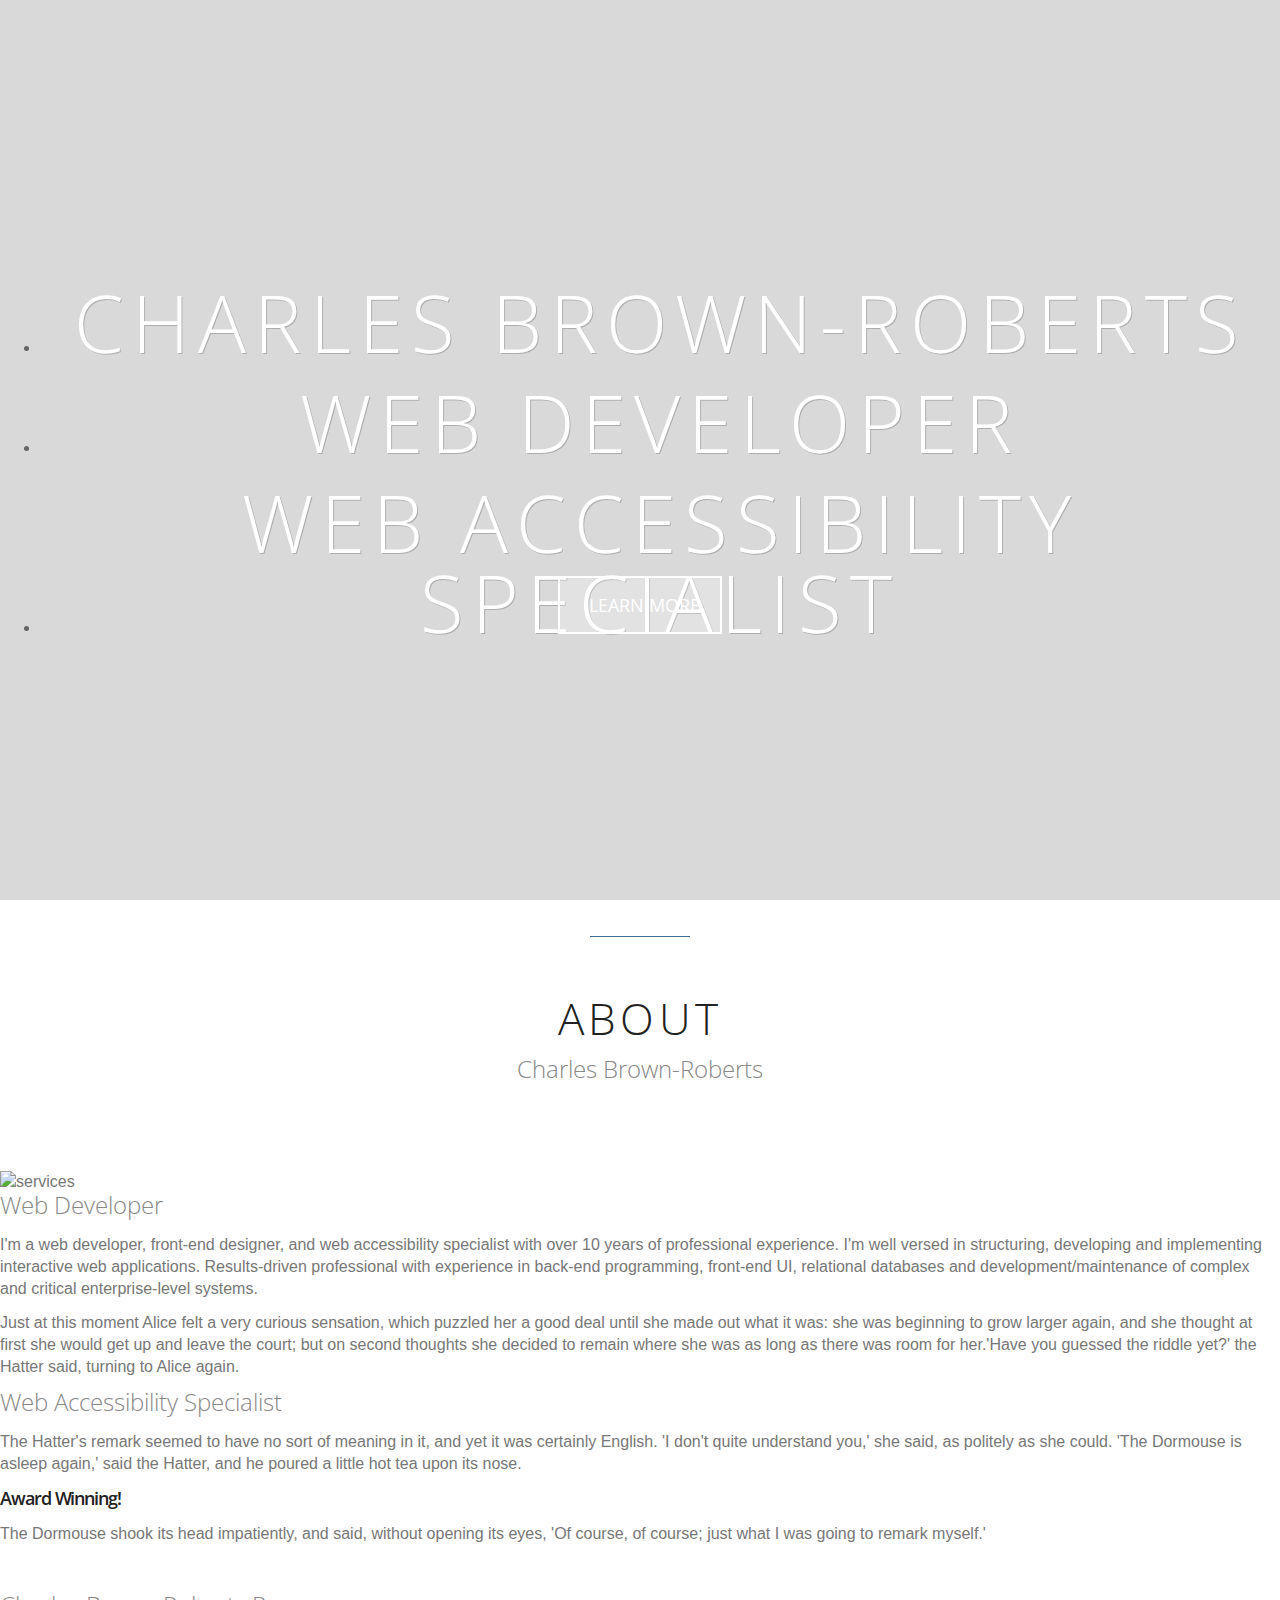
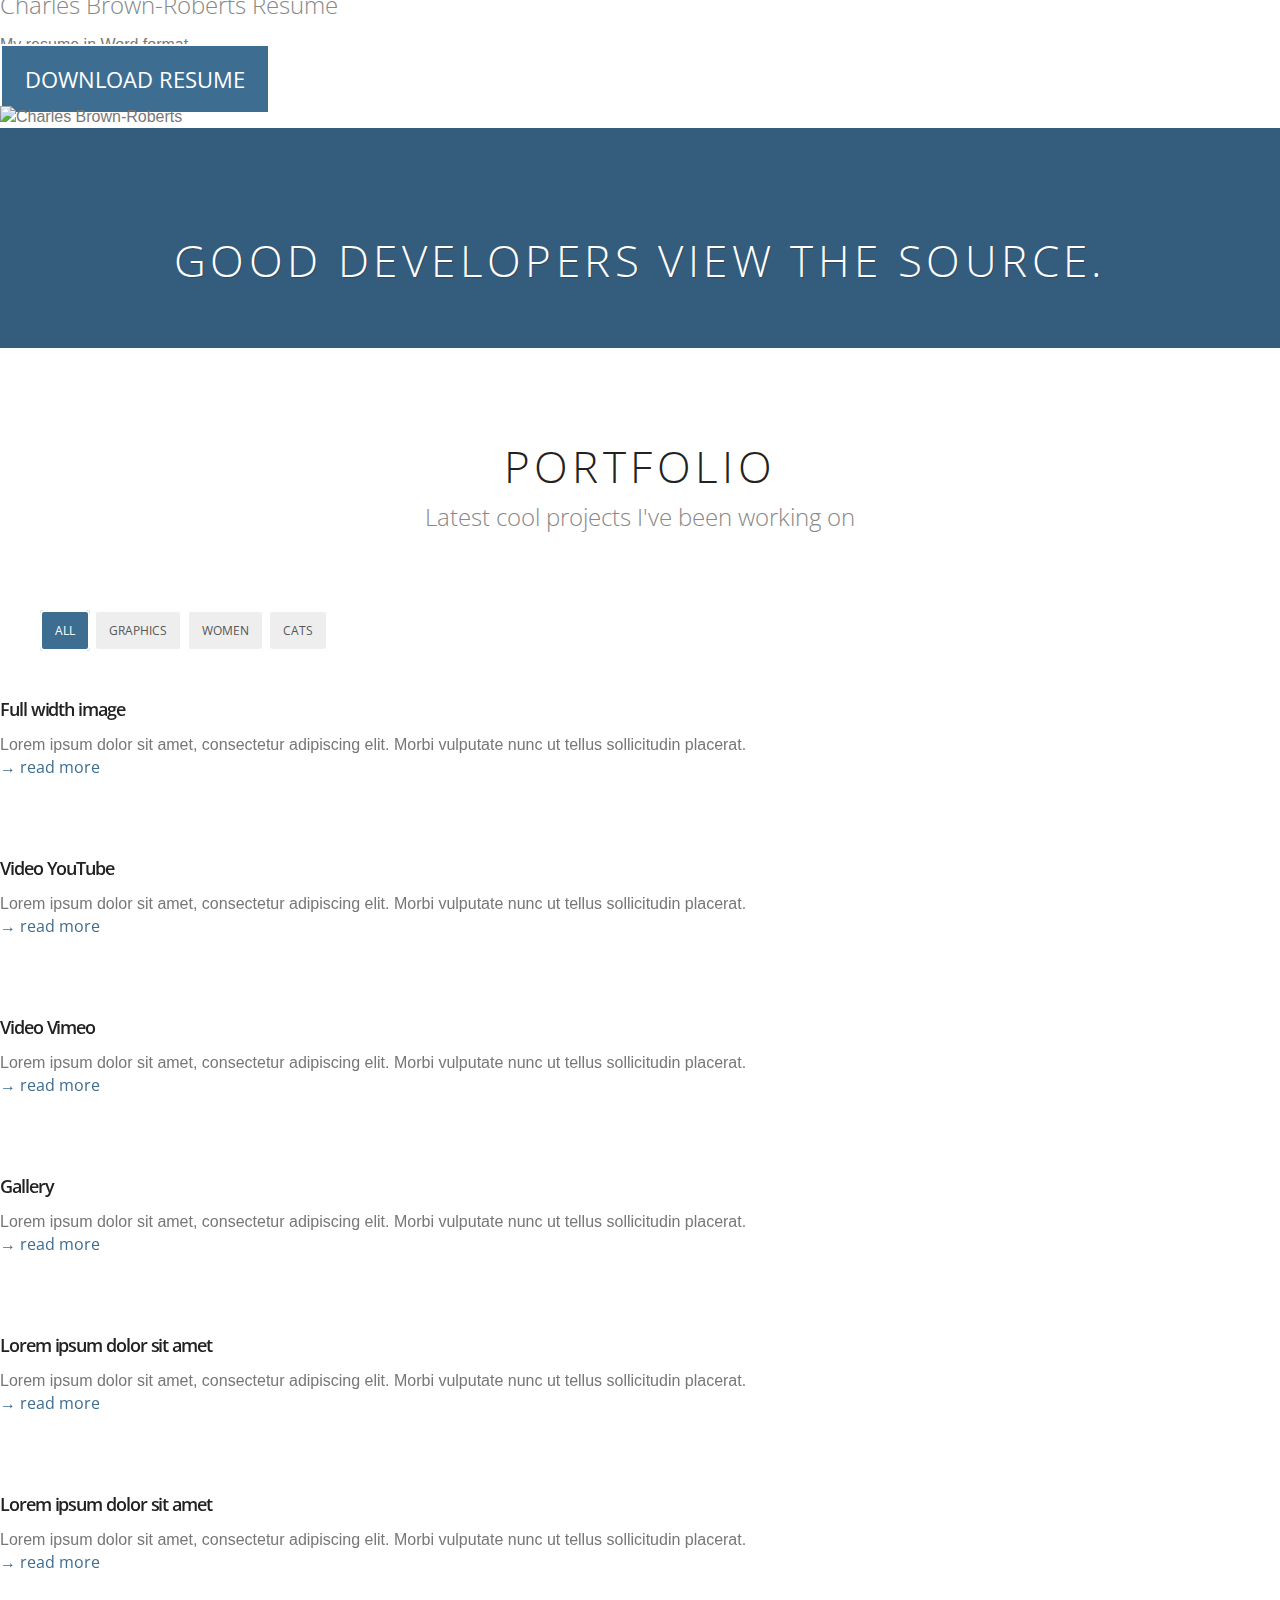
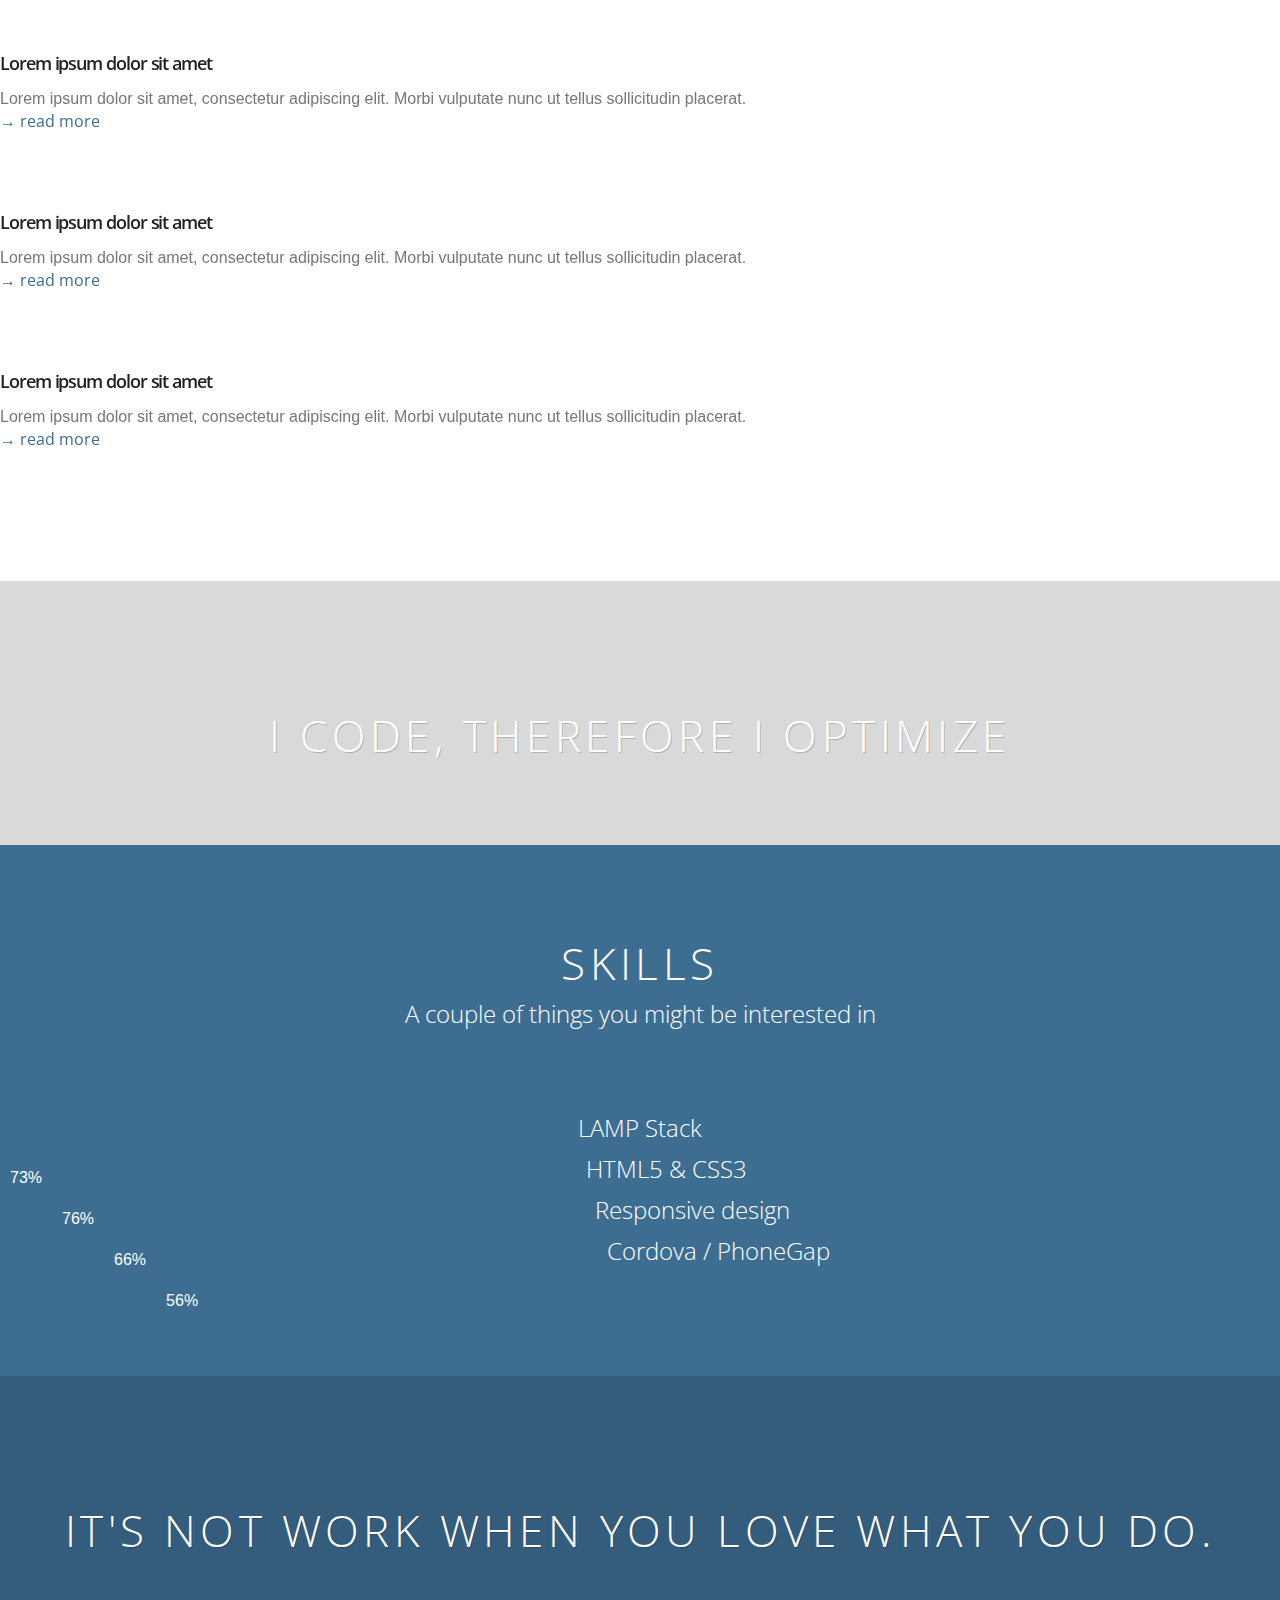
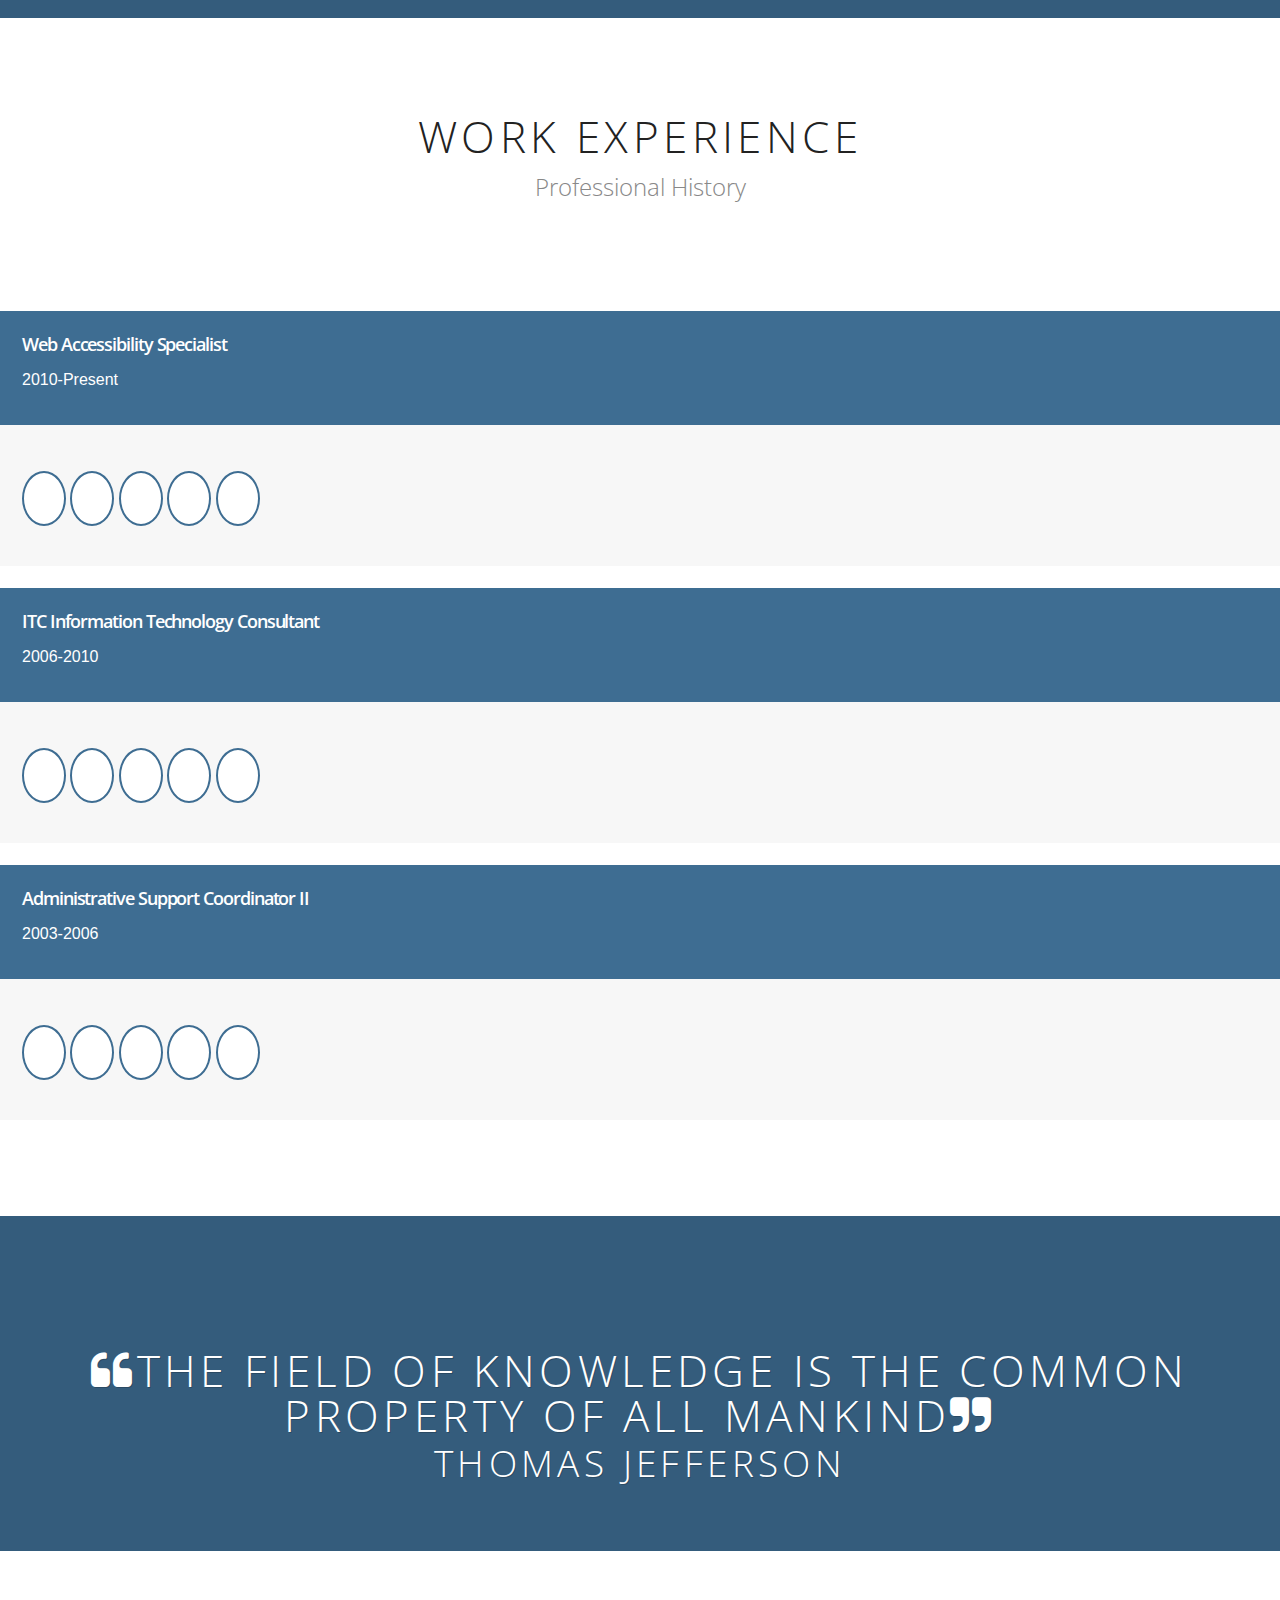
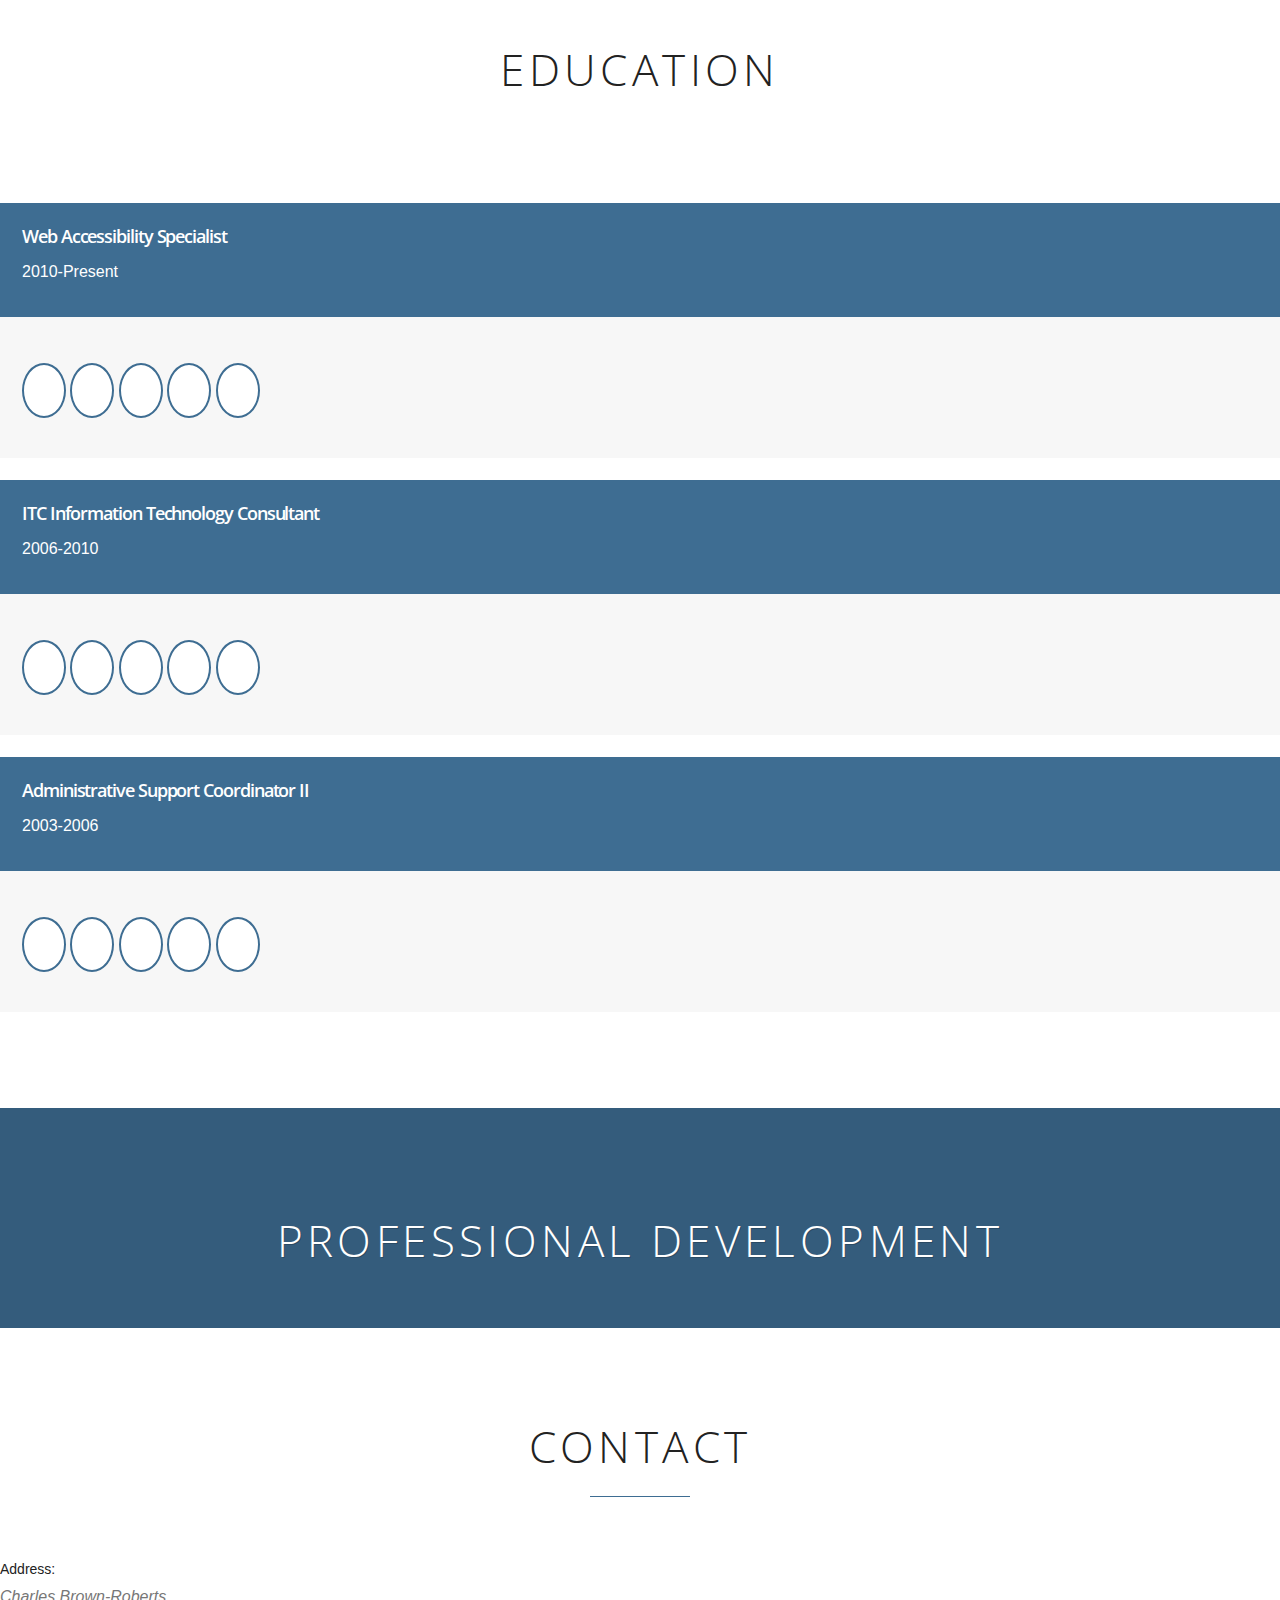
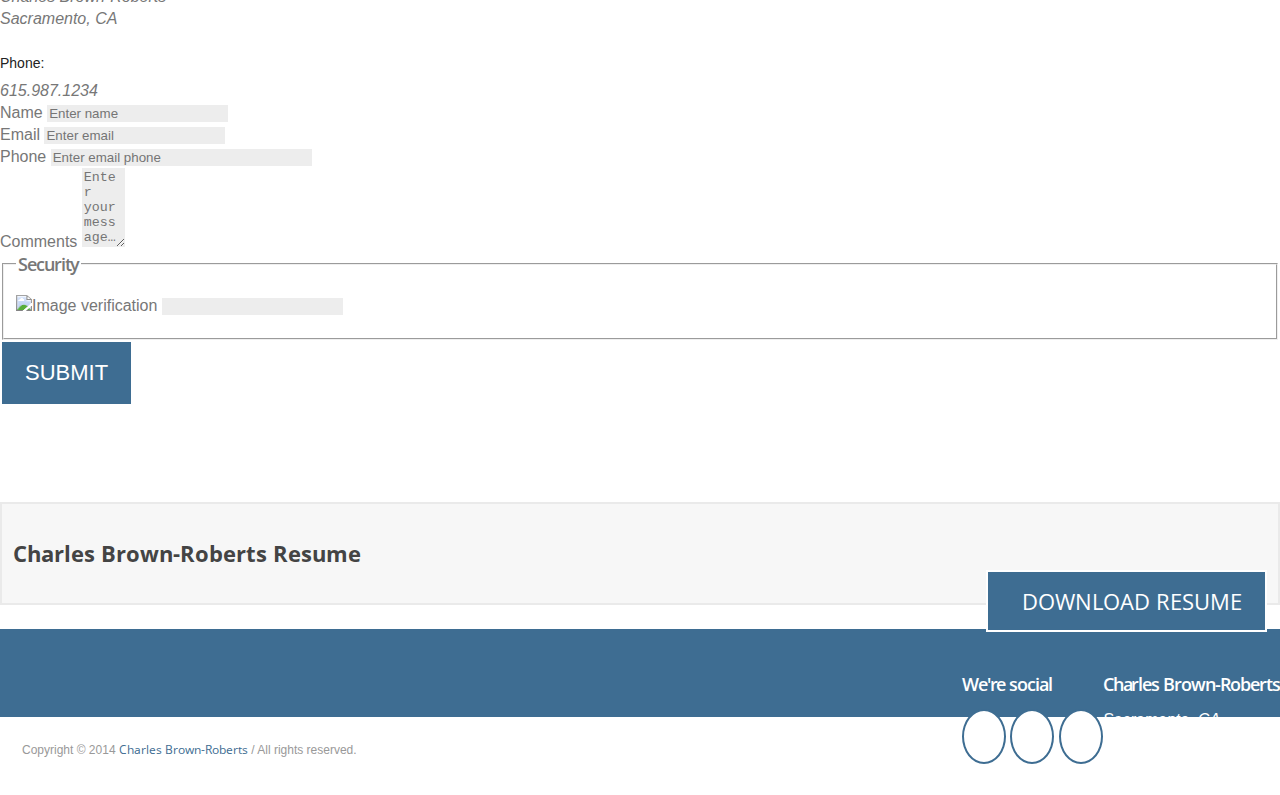
==== commit af6e41ea: "refactoring jquery plugins" ====
--- a/index2.html
+++ b/index2.html
@@ -28,17 +28,24 @@
 		<link rel="stylesheet" type="text/css" href="/assets/css/js-plugin/magnific-popup/magnific-popup.css" />
 		<link type="text/css" rel="stylesheet" href="/assets/css/js-plugin/isotope/css/style.css">
 		<link rel="stylesheet" type="text/css" href="/assets/css/js-plugin/flexslider/flexslider.css" />
-		<link rel="stylesheet" type="text/css" href="/assets/css/js-plugin/pageSlide/jquery.pageslide.css" />
-		<!-- Owl carousel-->
+		<link rel="stylesheet" type="text/css" href="/assets/css/js-plugin/pageSlide/jquery.pageslide.css" />   
+        <!-- Owl carousel-->
 		<link rel="stylesheet" href="/assets/css/js-plugin/owl.carousel.css">
 		<link rel="stylesheet" href="/assets/css/js-plugin/owl.theme.css">
 		<!-- icon fonts -->
         <link href="//maxcdn.bootstrapcdn.com/font-awesome/4.2.0/css/font-awesome.min.css" rel="stylesheet">
 		<link type="text/css" rel="stylesheet" href="/assets/css/custom-icons.css">
 		<link type="text/css" rel="stylesheet" href="/assets/css/custom-icons-ie7.css">
-		<!-- Custom css -->
+        <!-- jquery ui -->
+		<link rel="stylesheet" href="//ajax.googleapis.com/ajax/libs/jqueryui/1.11.1/themes/smoothness/jquery-ui.css" />
+        
+        
+        <!-- Custom css -->
 		<link type="text/css" rel="stylesheet" href="/assets/css/layout.css">
 		<link type="text/css" id="colors" rel="stylesheet" href="/assets/css/blue.css">
+        
+        
+        
 		<!--[if lt IE 9]><script src="http://html5shim.googlecode.com/svn/trunk/html5.js"></script> <![endif]-->
 		<script src="/assets/js/modernizr-2.6.1.min.js"></script>
        
@@ -55,7 +62,7 @@
 		<!-- Preloader -->
 		<div id="preloader">
 			<div id="status">
-				<img src="/assets/images/loader.gif" alt=""/><h1 class="noSubtitle">Welcome home</h1>
+				<img src="/assets/images/loader.gif" alt=""/><h1 class="noSubtitle">Welcome</h1>
 			</div>
 		</div>
 		<!-- Preloader -->
@@ -72,12 +79,13 @@
 							<a class="navbar-brand" href="index-fullscreen.html"><img src="/assets/images/main-logo.png" alt="Charles Brown-Roberts website template"/></a> </div>
 							<div class="collapse navbar-collapse navbar-ex1-collapse" id="scrollTarget">
 								<ul class="nav navbar-nav pull-right">
-									<li class="active"><a href="#homeFullScreen"><i class="fa fa-home fa-3"></i>Home</a> </li>
-									<li><a href="#about"><i class="icon-star fa fa-home fa-3"></i>About</a> </li>
-									<li><a href="#services"><i class="icon-thumbs-up fa fa-home fa-3"></i>Services</a> </li>
-									<li><a href="#works"><i class="icon-popup-1 fa fa-home fa-3"></i>Works</a> </li>
-									<li><a href="#team"><i class="icon-users fa fa-home fa-3"></i>Team</a> </li>
-									<li><a href="#contactSlice"><i class="icon-mail fa fa-home fa-3"></i>Contact</a> </li>
+									<li class="active"><a href="#homeFullScreen"><i class="fa fa-home fa-2x"></i>Home</a></li>
+									<li><a class="smoothScroll" href="#about" title="About"><i class="fa fa-user fa-2x"></i>About</a> </li>
+									<li><a class="smoothScroll" href="#works"><i class="fa fa-briefcase fa-2x"></i>Portfolio</a> </li>
+                                    <li><a class="smoothScroll" href="#services"><i class="fa fa-desktop fa-2x"></i>Skills</a> </li>
+									<li><a class="smoothScroll" href="#team"><i class="fa fa-cogs fa-2x"></i>Work</a> </li>
+                                    <li><a class="smoothScroll" href="#education"><i class="fa fa-graduation-cap fa-2x"></i>Education</a> </li>
+									<li><a class="smoothScroll" href="#contactSlice"><i class="fa fa-envelope-o fa-2x"></i>Contact</a> </li>
 								</ul>
 							</div>
 
@@ -124,7 +132,7 @@
 							<div class="col-sm-4">
 								<h2>Web Developer</h2>
 
-								<p>This did not seem to encourage the witness at all: he kept shifting  from one foot to the other, looking uneasily at the Queen, and in  his confusion he bit a large piece out of his teacup instead of the  bread-and-butter.
+								<p>I'm a web developer, front-end designer, and web accessibility specialist with over 10 years of professional experience. I'm well versed in structuring, developing and implementing interactive web applications.  Results-driven professional with experience in back-end programming, front-end UI, relational databases and development/maintenance of complex and critical enterprise-level systems.
 								</p>
 
 								<p>Just at this moment Alice felt a very curious sensation, which puzzled  her a good deal until she made out what it was: she was beginning to  grow larger again, and she thought at first she would get up and leave  the court; but on second thoughts she decided to remain where she was as  long as there was room for her.'Have you guessed the riddle yet?' the Hatter said, turning to Alice again.
@@ -157,72 +165,12 @@
 				</section>
 				<!-- about us -->
 
-				<!-- services -->
-                <div id="paralaxSlice5" data-stellar-background-ratio="0.5">
-					<div class="maskParent">
-						<div class="paralaxMask"></div>
-						<div class="paralaxText container">
-							<blockquote class="bigTitle">Mobile first, truly responsive,<br /> based on bootstrap 3</blockquote>
-						</div>
-					</div>
-				</div>
-				<section class="slice color4" id="services">
-					<div class="container">
-						<div class="row">
-							<div class="col-xs-12">
-								<h1>Skills</h1>
-								<h2 class="subTitle">A couple of things you might be interested in</h2>
-							</div>
-						</div>
-						<div class="row">
-							<div class="col-md-3 col-sm-6 ">
-								<article class="boxFeature-2">
-									<i class="icon-star iconBig"></i>
-									<h2>LAMP Stack</h2>
-									<p>linux, apache, mysql, php</p>
-								</article>
-							</div>
-
-							<div class="col-md-3 col-sm-6">
-								<article class="boxFeature-2">
-									<i class="icon-code-outline iconBig"></i>
-									<h2>HTML5 & CSS3</h2>
-									<p>Built with modern technologies like HTML5 and CSS3</p>
-								</article>
-							</div>
-
-							<div class="col-md-3 col-sm-6">
-								<article class="boxFeature-2">
-									<i class="icon-th-large-outline iconBig"></i>
-									<h2>Responsive design</h2>
-									<p>Compatible with various desktop, tablet, and mobile devices.</p>
-								</article>
-							</div>
-
-							<div class="col-md-3 col-sm-6">
-								<article class="boxFeature-2">
-									<i class="icon-pencil iconBig"></i>
-									<h2>Cordova / PhoneGap</h2>
-									<p>Mobile Development</p>
-								</article>
-							</div>	
-
-						</div>
-					</div>
-				</section>
-				<!-- services --> 
-
-
-
-
-
-
 				
 				<div id="paralaxSlice1" data-stellar-background-ratio="0.5">
 					<div class="maskParent">
 						<div class="paralaxMask"></div>
 						<div class="paralaxText container">
-							<blockquote class="bigTitle">Mobile first, responsive design<br /> based on bootstrap 3</blockquote>
+							<blockquote>Good developers view the source.</blockquote>
 						</div>
 					</div>
 				</div>
@@ -272,7 +220,7 @@
 
 								<article class="col-sm-4 isotopeItem cats">
 									<section class="imgWrapper"> 
-										<img alt="" src="http://lorempixel.com/" class="img-responsive"> 
+										<img alt="" src="/assets/images/errata/zoom6.jpg" class="img-responsive"> 
 									</section>
 									<div class="mediaHover">
 										<div class="mask"></div>
@@ -297,7 +245,7 @@
 
 								<article class="col-sm-4 isotopeItem graphics">
 									<section class="imgWrapper">
-										<img alt="" src="http://lorempixel.com/" class="img-responsive">
+										<img alt="" src="/assets/images/errata/zoom6.jpg" class="img-responsive">
 									</section>
 									<div class="mediaHover">
 										<div class="mask"></div>
@@ -322,7 +270,7 @@
 
 								<article class="col-sm-4 isotopeItem cats">
 									<section class="imgWrapper">
-										<img alt="" src="http://lorempixel.com/" class="img-responsive">
+										<img alt="" src="" class="img-responsive">
 									</section>
 									<div class="mediaHover">
 										<div class="mask"></div>
@@ -346,7 +294,7 @@
 								</article>
 								<article class="col-sm-4 isotopeItem cats">
 									<section class="imgWrapper"> 
-										<img alt="" src="http://lorempixel.com/" class="img-responsive"> 
+										<img alt="" src="" class="img-responsive"> 
 									</section>
 									<div class="mediaHover">
 										<div class="mask"></div>
@@ -370,7 +318,7 @@
 
 								<article class="col-sm-4 isotopeItem women">
 									<section class="imgWrapper"> 
-										<img alt="" src="http://lorempixel.com/" class="img-responsive"> 
+										<img alt="" src="" class="img-responsive"> 
 									</section>
 									<div class="mediaHover">
 										<div class="mask"></div>
@@ -396,7 +344,7 @@
 
 								<article class="col-sm-4 isotopeItem graphics">
 									<section class="imgWrapper"> 
-										<img alt="" src="http://lorempixel.com/" class="img-responsive"> 
+										<img alt="" src="" class="img-responsive"> 
 									</section>
 									<div class="mediaHover">
 										<div class="mask"></div>
@@ -421,7 +369,7 @@
 
 								<article class="col-sm-4 isotopeItem women">
 									<section class="imgWrapper"> 
-										<img alt="" src="http://lorempixel.com/" class="img-responsive"> 
+										<img alt="" src="" class="img-responsive"> 
 									</section>
 									<div class="mediaHover">
 										<div class="mask"></div>
@@ -446,7 +394,7 @@
 
 								<article class="col-sm-4 isotopeItem graphics">
 									<section class="imgWrapper"> 
-										<img alt="" src="http://lorempixel.com/" class="img-responsive"> 
+										<img alt="" src="" class="img-responsive"> 
 									</section>
 									<div class="mediaHover">
 										<div class="mask"></div>
@@ -473,13 +421,63 @@
 							</div>
 						</div>
 					</section>
+                    <!-- services -->
+                <div id="paralaxSlice5" data-stellar-background-ratio="0.5">
+					<div class="maskParent">
+						<div class="paralaxMask"></div>
+						<div class="paralaxText container">
+							<blockquote class="bigTitle">I code, therefore I optimize</blockquote>
+						</div>
+					</div>
+				</div>
+				<section class="slice color4" id="services">
+					<div class="container">
+						<div class="row">
+							<div class="col-xs-12">
+								<h1>Skills</h1>
+								<h2 class="subTitle">A couple of things you might be interested in</h2>
+							</div>
+						</div>
+						<div class="row">
+							<div class="col-md-3 col-sm-6 ">
+								<article class="boxFeature-2">
+									<h2>LAMP Stack</h2>
+									<p><div class="chart" data-percent="73">73%</div></p>
+								</article>
+							</div>
+
+							<div class="col-md-3 col-sm-6">
+								<article class="boxFeature-2">
+									<h2>HTML5 & CSS3</h2>
+									<p><div class="chart" data-percent="76">76%</div></p>
+								</article>
+							</div>
+
+							<div class="col-md-3 col-sm-6">
+								<article class="boxFeature-2">
+									<h2>Responsive design</h2>
+									<p><div class="chart" data-percent="66">66%</div></p>
+								</article>
+							</div>
+
+							<div class="col-md-3 col-sm-6">
+								<article class="boxFeature-2">
+									<h2>Cordova / PhoneGap</h2>
+									<p><div class="chart" data-percent="56">56%</div></p>
+								</article>
+							</div>	
+
+						</div>
+					</div>
+				</section>
+				<!-- services --> 
+                    
 
 <div id="paralaxSlice3" data-stellar-background-ratio="0.5">
 						<div class="maskParent">
 							<div class="paralaxMask"></div>
 							<div class="paralaxText">
-								<i class="icon-star iconBig fa fa-star fa-3"></i>
-								<blockquote class="mt15">I code, therfore I optimize</blockquote>
+								<blockquote class="mt15">It's not work when you love what you do.</blockquote>
 							</div>
 						</div>
 					</div>
@@ -487,13 +485,13 @@
 						<div class="container">
 							<div class="row">
 								<div class="col-xs-12">
-									<h1>Work</h1>
-									<h2 class="subTitle">I code, therfore I optimize</h2>
+									<h1>Work Experience</h1>
+									<h2 class="subTitle">Professional History</h2>
 								</div>
 								
 								<div class="col-sm-4">
 									<article>
-										<div><img src="http://lorempixel.com/" alt="" class="img-responsive"></div>
+										<div><img src="" alt="" class="img-responsive"></div>
 										<div class="boxContent color4">
 											<h3>Web Accessibility Specialist</h3>
 											<p>2010-Present</p>
@@ -511,7 +509,7 @@
 								</div>
 								<div class="col-sm-4">
 									<article>
-										<div><img src="http://lorempixel.com/" alt="" class="img-responsive"></div>
+										<div><img src="" alt="" class="img-responsive"></div>
 										<div class="boxContent color4">
 											<h3>ITC Information Technology Consultant</h3>
 											<p>2006-2010</p>
@@ -529,7 +527,7 @@
 								</div>
 								<div class="col-sm-4">
 									<article>
-										<div><img src="http://lorempixel.com/" alt="" class="img-responsive"></div>
+										<div><img src="" alt="" class="img-responsive"></div>
 										<div class="boxContent color4">
 											<h3>Administrative Support Coordinator II</h3>
 											<p>2003-2006</p>
@@ -553,8 +551,7 @@
 						<div class="maskParent">
 							<div class="paralaxMask"></div>
 							<div class="paralaxText">
-								<i class="icon-star iconBig fa fa-star fa-3"></i>
-								<blockquote class="mt15">the field of knowledge is the common property of all mankind<br/><small>Thomas Jefferson </small></blockquote>
+								<blockquote class="mt15"><i class="fa fa-quote-left"></i>the field of knowledge is the common property of all mankind<i class="fa fa-quote-right"></i><br/><small>Thomas Jefferson </small></blockquote>
 							</div>
 						</div>
 					</div>
@@ -568,7 +565,7 @@
 								
 								<div class="col-sm-4">
 									<article>
-										<div><img src="http://lorempixel.com/" alt="" class="img-responsive"></div>
+										<div><img src="" alt="" class="img-responsive"></div>
 										<div class="boxContent color4">
 											<h3>Web Accessibility Specialist</h3>
 											<p>2010-Present</p>
@@ -586,7 +583,7 @@
 								</div>
 								<div class="col-sm-4">
 									<article>
-										<div><img src="http://lorempixel.com/" alt="" class="img-responsive"></div>
+										<div><img src="" alt="" class="img-responsive"></div>
 										<div class="boxContent color4">
 											<h3>ITC Information Technology Consultant</h3>
 											<p>2006-2010</p>
@@ -604,7 +601,7 @@
 								</div>
 								<div class="col-sm-4">
 									<article>
-										<div><img src="http://lorempixel.com/" alt="" class="img-responsive"></div>
+										<div><img src="" alt="" class="img-responsive"></div>
 										<div class="boxContent color4">
 											<h3>Administrative Support Coordinator II</h3>
 											<p>2003-2006</p>
@@ -627,10 +624,8 @@
 					<div id="paralaxSlice2" data-stellar-background-ratio="0.5" >
 						<div class="maskParent">
 							<div class="paralaxMask"></div>
-
 							<div class="paralaxText">
-								<blockquote>Keep in touch</blockquote>
-
+								<blockquote>Professional Development</blockquote>
 							</div>
 						</div>
 					</div>
@@ -654,7 +649,7 @@
 										615.987.1234<br/>
 									</address>
 								</div>
-								<form method="post" action="js-plugin/neko-contact-ajax-plugin/php/form-handler.php" id="contactfrm" role="form">
+								<form method="post" action="" id="contactfrm" role="form">
 
 									<div class="col-sm-4"> 
 										<div class="form-group">
@@ -678,7 +673,7 @@
 										<fieldset class="clearfix securityCheck">
 											<legend>Security</legend>
 											<div class="form-group">
-												<img src="js-plugin/neko-contact-ajax-plugin/php/image.php" alt="Image verification" id="verifyImg"/>
+												<img src="" alt="Image verification" id="verifyImg"/>
 												<input class="required form-control" id="verify" name="verify" type="text" >
 											</div>
 										</fieldset>
@@ -780,32 +775,27 @@
 		================================================== -->
          
         <script type="text/javascript" src="/assets/js/js-plugin/respond/respond.min.js"></script>
-		<script src="https://code.jquery.com/jquery-1.11.1.min.js"></script>
-		
-		<script type="text/javascript" src="/assets/js/js-plugin/jquery-ui/jquery-ui-1.8.23.custom.min.js"></script>
-		<!-- third party plugins  -->
+		<script src="//ajax.googleapis.com/ajax/libs/jquery/1.11.1/jquery.min.js"></script>
+		<script src="//ajax.googleapis.com/ajax/libs/jqueryui/1.11.1/jquery-ui.min.js"></script>
 		<script type="text/javascript" src="/assets/js/bootstrap.min.js"></script>
         
-  	<script type="text/javascript" src="/assets/js/js-plugin/easing/jquery.easing.1.3.js"></script>
-
+        <!-- third party plugins  -->        
+  		<script type="text/javascript" src="/assets/js/js-plugin/easing/jquery.easing.1.3.js"></script>
 		<script type="text/javascript" src="/assets/js/js-plugin/flexslider/jquery.flexslider-min.js"></script>
-
-		<script type="text/javascript" src="/assets/js/js-plugin/isotope/jquery.isotope.min.js"></script>
+		<script type="text/javascript" src="/assets/js/js-plugin/jquery.isotope.min.js"></script>
 		<script type="text/javascript" src="/assets/js/js-plugin/jquery.form.js"></script>
 		<script type="text/javascript" src="/assets/js/js-plugin/jquery.validate.min.js"></script>
 		<script type="text/javascript" src="/assets/js/js-plugin/jquery.magnific-popup.min.js"></script>
+        <script type="text/javascript" src="/assets/themes/portfolio/assets/js/smoothscroll.js"></script>
 		<script type="text/javascript" src="/assets/js/js-plugin/jquery.scrollTo-1.4.3.1-min.js"></script>
 		<script type="text/javascript" src="/assets/js/js-plugin/jquery.localscroll-1.2.7-min.js"></script>
 		<script type="text/javascript" src="/assets/js/js-plugin/jquery.stellar.min.js"></script>
-		<!-- <script type="text/javascript" src="/assets/js/js-plugin/smoothscroll/SmoothScroll.js"></script> -->
 		<script type="text/javascript" src="/assets/js/js-plugin/jquery.pageslide-custom.js"></script>
 		<script type="text/javascript" src="/assets/js/js-plugin/jquery.sharrre-1.3.4.min.js"></script>
-
 		<script type="text/javascript" src="/assets/js/js-plugin/owl.carousel.min.js"></script>
-
-
+		<script type="text/javascript" src="/assets/js/js-plugin/easypiechart.js"></script>
 		<!-- Custom  -->
-		<script type="text/javascript" src="/assets/js/custom.js"></script>      
+		<script type="text/javascript" src="/assets/js/custom.js"></script>    
         
 	
 	</body>
--- a/assets/css/layout.css
+++ b/assets/css/layout.css
@@ -0,0 +1,1034 @@
+/* 
+Document   : layout
+Author     : Little Neko
+Description: layout styles
+
+*/
+
+/* Table of Content
+==================================================
+
+#BOOSTRAP CUSTOMIZATION
+#NEKO CSS FRAMEWORK
+#TYPOGRAPHY
+#GENERAL
+#PARALLAX STUFF
+#HEADER
+#MAIN MENU 
+#FOOTER 
+#SLIDERS
+#BLOG
+#NEWS
+#PAGES
+#PORTFOLIO
+#FORMS
+#MISCELANIOUS
+
+*/
+
+
+/* BOOSTRAP CUSTOMIZATION
+================================================== */
+.navbar {margin-bottom:0;}
+.navbar-default {background:none; border:none;}
+.nav.nav-tabs {margin-bottom:22px;}
+.btn:active, .btn.active{
+-webkit-box-shadow:none;box-shadow:none
+}
+.container .jumbotron{border-radius: 0;}
+.jumbotron {font-size: 16px;}
+.jumbotron h1 {text-align: left;}
+/*forms*/
+.form-control {-webkit-box-shadow:none;box-shadow:none}
+.has-error div {padding: 5px;
+margin-bottom: 20px;
+display:block;
+}
+/*tabs*/
+
+/** expand the link to fill the whole tab **/
+.panel-title a {
+    display: block;
+    padding: 10px 15px;
+    margin: -10px -15px;
+    outline:none;
+}
+
+.panel-default>.panel-heading{
+ -webkit-transition: all 0.2s ease-out;
+	-moz-transition: all 0.2s ease-out;
+	-o-transition: all 0.2s ease-out;
+	-ms-transition: all 0.2s ease-out;
+	transition: all 0.2s ease-out;
+}
+.panel-default {
+	border:none;
+}
+.navbar-default .navbar-toggle {
+	margin-top: 22px;
+}
+/*** MEDIA QUERIES ***/
+
+@media(max-width:767px){
+}
+
+@media(min-width:768px){}
+
+@media(min-width:992px){}
+
+@media(min-width:1200px){}
+
+/*** END MEDIA QUERIES ***/
+
+/* END BOOSTRAP CUSTOMIZATION
+================================================== */
+
+
+
+/* NEKO CSS FRAMEWORK
+================================================== */
+
+.iconRounded{
+	border-radius: 50%;
+	width: 40px;
+	height: 40px;
+	display: block;
+	text-align: center;
+	padding-top: 11px;
+	
+}
+.iconRounded:before{margin: auto;text-align: center;}
+.iconBig{
+	font-size: 50px;
+}
+.iconBig.iconRounded{
+	width: 112px;
+	height: 112px;
+	padding-top:29px;
+	border-width: 4px;
+}
+.boxFeature{margin-bottom:33px;}
+/* v2 */
+.boxFeature-2 {text-align: center;}
+.boxFeature-2 i {margin-bottom: 22px; display:block;}
+.boxFeature-2 p {font-size: 12px;}
+
+.boxContent{padding:22px;}
+/*** utilies classes ***/
+.mb15 {
+	margin-bottom:1.5em;
+}
+.mb30 {
+	margin-bottom:3em;
+}
+.mb40 {
+	margin-bottom:4em;
+}
+.mt15 {
+	margin-top:1.5em;
+}
+.mt30 {
+	margin-top:3em;
+}
+.mt40 {
+	margin-top:4em;
+}
+.noMargin {
+	margin:0;
+}
+.noPaddingBottom {
+	padding-bottom:0 !important;
+}
+.noPaddingTop {
+	padding-top:0
+}
+/*** end utilies classes ***/
+
+/*** MEDIA QUERIES ***/
+
+@media(max-width:767px){}
+
+@media(min-width:768px){
+	.isotopeItem .iconBig{
+		font-size: 33px;
+	}
+	.isotopeItem .iconBig.iconRounded{
+		width: 80px;
+		height: 80px;
+		padding-top: 18px;
+	}
+	.isotopeItem .iconLinks a span{font-size:10px;}
+}
+
+@media(min-width:992px){
+	.iconBig, .isotopeItem .iconBig{
+		font-size: 66px;
+	}
+	.iconBig.iconRounded, .isotopeItem .iconBig.iconRounded {
+		width: 125px;
+		height: 125px;
+		padding-top: 28px;
+	}
+	.isotopeItem .iconLinks a span{font-size:12px;}
+}
+
+@media(min-width:1200px){}
+
+/*** END MEDIA QUERIES ***/
+/* NEKO CSS FRAMEWORK
+================================================== */
+
+/* TYPOGRAPHY
+================================================== */
+
+body {
+	font-size:16px;
+	line-height: 22px;
+	font-family: Arial, Helvetica, sans-serif;
+	-webkit-font-smoothing: antialiased; /* Fix for webkit rendering */
+	-webkit-text-size-adjust: 100%;
+	margin: 0;
+	padding: 0;
+	padding-top: 88px;
+}
+h1, h2, h3, h4, h5, h6, legend {
+	margin:0;
+	font-weight: 300;
+	font-family: 'Open Sans', sans-serif;
+}
+h1 {
+	font-size: 44px;
+	line-height: 44px;
+	font-weight: 300;
+	font-style: normal;
+	text-align:center;
+	text-transform:uppercase;
+	position:relative;
+	letter-spacing: 0.1em;
+	margin-bottom: 17px;
+}
+
+h1.noSubtitle{
+	margin-bottom:90px;
+}
+
+
+.bigTitle, h1.bigTitle, h2.bigTitle, h3.bigTitle {
+	font-weight: 800;
+	font-size: 5em;
+	line-height:1em;
+	text-transform:uppercase;
+	padding:0.5em 0;
+	text-shadow: 1px 1px 0 rgba(0, 0, 0, 0.2);
+}
+
+
+.paralaxText h2 {
+	font-size: 3.21em;
+	font-weight: 800;
+	line-height:1.5em;
+	text-transform:uppercase;
+	padding:0.5em 0;
+	text-shadow: 1px 1px 0 rgba(0, 0, 0, 0.2);
+}
+
+.paralaxText blockquote {
+	font-size: 33px;
+	line-height: 33px;
+	margin-bottom: 0;
+	font-weight: 300;
+	font-family: 'Open Sans', sans-serif;
+	padding-left: 0;
+	border: none;
+	text-transform: uppercase;
+	text-align: center;
+	text-shadow: 1px 1px 0 rgba(0, 0, 0, 0.2);
+	letter-spacing: 0.1em;
+}
+
+
+h2 {
+	font-size:24px;
+	line-height: 24px;
+	font-weight: 300;
+	font-style: normal;
+	padding:0;
+	margin-bottom:17px;
+
+}
+h2.subTitle{
+	font-size:24px;
+	line-height: 24px;
+	font-weight: 300;
+	font-style: normal;
+	padding:0;
+	margin-bottom:90px;
+	text-align:center;
+}
+h2.subTitle:after, h1.noSubtitle:after {
+	display:block;
+	height:1px;
+	width:100px;
+	content:'';
+	bottom:-37px;
+	position:absolute;
+	margin-left:-50px;
+	left:50%;
+}
+
+h1.noSubtitle:after {
+	bottom:-29px;
+}
+
+/* remove the underline on H1 when not needed */
+h1.bigTitle:after, .boxWrapper h1:after, .pricingBloc h1:after, .team h1:after, .iconBoxV3 h1:after, #sliderWrapper h1:after, .fullwidthbanner-container h1:after, .camera_caption h1:after, .caption h1:after, .bulle h1:after, .iconBoxV2 .iconBox-body h1:after {
+	content:none
+}
+h3, legend {
+	font-size: 18px;
+	line-height: 22px;
+	margin-bottom: 14px;
+	font-weight: 600;
+	letter-spacing: -0.06em;
+}
+h4 {
+	font-size: 14px;
+	line-height: 22px;
+	margin-bottom: 6px;
+	font-style: bold;
+	font-family: Arial, Helvetica, sans-serif;
+	font-weight:300;
+}
+h5 {
+	font-style: normal;
+	font-weight: 300;
+	font-size: 1.116em;
+	line-height: 1.5714em;
+	margin-bottom: 0.916em;
+}
+h6 {
+	font-weight: 300;
+	font-style: italic;
+	margin-bottom: 2em;
+	font-size: 1em;
+	line-height:1em;
+}
+h1 small, h2 small, h3 small, h4 small {
+	text-transform:none;
+	font-size:0.5em;
+	font-weight:400;
+	color:inherit;
+}
+p, ul {
+	margin-top: 0;
+	margin-bottom: 12px;
+}
+strong {
+	font-weight:bold
+}
+small, aside {
+}
+li {
+	line-height: inherit;
+}
+a:link, a:visited {
+	text-decoration:none;
+	font-family: 'Open Sans', sans-serif;
+}
+a:hover, a:active {
+	text-decoration:underline;
+}
+ul.iconsList li a:hover {
+	text-decoration:none;
+}
+a.readMore {
+	display:block;
+	margin-top:0.75em;
+	font-style:italic;
+}
+blockquote {
+	
+	line-height: 33px;
+	margin-bottom:0;
+	font-weight:300;
+	font-family: 'Open Sans', sans-serif;
+	padding:0;
+	border:none;
+	text-align:left;
+}
+blockquote p {
+	font-size: inherit;
+}
+
+.quoteRow blockquote:before, .quoteRow blockquote:after {
+	content:none;
+}
+hr {
+	padding:0;
+	margin:3em 0 3em 0;
+}
+.hero-unit blockquote {
+	font-family:Georgia, "Times New Roman", Times, serif;
+	font-style: italic;
+}
+
+/*** MEDIA QUERIES ***/
+
+@media(max-width:767px){}
+
+@media(min-width:768px){
+	.paralaxText blockquote {
+	font-size: 44px;
+	line-height: 44px;
+	}
+}
+
+@media(min-width:992px){}
+
+@media(min-width:1200px){}
+
+/*** END MEDIA QUERIES ***/
+#flexHome h1{font}
+
+/* END TYPOGRAPHY
+================================================== */
+/* GENERAL
+================================================== */
+.slice {padding:33px 0;}
+
+/*** buttons ***/
+.btn {
+	text-transform:uppercase;
+	padding:15px 20px;
+	font-size:18px;
+	 -webkit-transition: all 0.2s ease-out;
+	-moz-transition: all 0.2s ease-out;
+	-o-transition: all 0.2s ease-out;
+	-ms-transition: all 0.2s ease-out;
+	transition: all 0.2s ease-out;
+	}
+.btn-lg {
+	padding:18px 23px;
+	font-size:22px;
+}
+.btn-sm {
+	padding:10px 13px;
+	font-size:12px;
+	border-radius:4px;
+}
+.btn-xs {
+	padding:4px 7px;
+	font-size:10px;
+	border-radius:4px;
+}
+.btn-link {
+	text-transform:none;
+	text-shadow:none;
+	padding:0;
+}
+.btn i {
+	margin-right:0.5em;
+}
+
+/*** call to actioon ***/
+
+.ctaBox{padding:33px 11px;}
+.ctaBoxFullwidth{padding:0;}
+
+.ctaBox a {margin-top:22px;} 
+.ctaBox h1 {
+	font-size:22px;
+	line-height: 33px;
+	margin-bottom:0;
+	font-weight:300;
+	font-family: 'Open Sans', sans-serif;
+	padding:0;
+	border:none;
+	text-align:left;
+	letter-spacing:normal;
+	text-transform:none;
+}
+
+/*** MEDIA QUERIES ***/
+
+@media(max-width:767px){
+	.btn-lg {
+		padding: 14px 18px;
+		font-size: 18px;
+	}
+}
+
+@media(min-width:768px){
+	.slice {padding:96px 0;}
+}
+
+@media(min-width:992px){
+
+	.ctaBox a {float:right; margin-top:0;} 
+}
+
+@media(min-width:1200px){}
+
+/*** END MEDIA QUERIES ***/
+
+/* END GENERAL
+================================================== */
+
+/* PARALLAX STUFF
+================================================== */
+#paralaxSlice1, #paralaxSlice2, #paralaxSlice3, #paralaxSlice4, #paralaxSlice5, #homeFullScreen {
+	width:100%;
+	background-repeat: no-repeat;
+	background-attachment:scroll;
+	background-size: cover;
+	background-position: top center;
+}
+
+
+
+.maskParent{position: relative; height:100%;width:100%}
+.paralaxText {
+	padding-top:66px;
+	padding-bottom:66px;
+	text-align:center;
+	position: relative;
+
+}
+.paralaxMask {width:100%; height:100%;overflow:hidden;position:absolute;background:rgba(0,0,0,0.15);}
+
+/*** MEDIA QUERIES ***/
+
+@media(max-width:767px){}
+
+@media(min-width:768px){}
+
+@media(min-width:992px){}
+
+@media(min-width:1200px){
+
+	#paralaxSlice1, #paralaxSlice2, #paralaxSlice3, #paralaxSlice4, #paralaxSlice5, #homeFullScreen {
+		background-attachment: fixed;
+		background-position: 50% 0;
+		background-size: cover;
+	}
+
+
+}
+/*** END MEDIA QUERIES ***/
+
+
+/* END PARALLAX STUFF
+================================================== */
+
+/* HEADER
+================================================== */
+#mainHeader{background:#eee;}
+.navbar-brand{padding-top:30px;padding-left: 0;}
+
+
+.fixedHeader {
+    left: 0;
+    position: fixed;
+    top: 0;
+    width: 100%;
+    z-index: 9999;
+}
+.fixedHeader #mainMenu li a {
+    padding-bottom: 0.5em;
+    padding-top: 0.5em;
+}
+.fixedHeader .nav-brand {
+    margin-top: 0.6em;
+    width: 100px;
+}
+
+/*** MEDIA QUERIES ***/
+
+@media(max-width:767px){}
+
+@media(min-width:768px){}
+
+@media(min-width:992px){}
+
+@media(min-width:1200px){}
+
+/*** END MEDIA QUERIES ***/
+
+/* END HEADER
+================================================== */
+
+/* MAIN MENU
+================================================== */
+.navbar-nav > li > a {
+    display: block;
+    font-size: 1em;
+    font-weight: 300;
+    margin: 0;
+	padding-top:11px;
+	padding-bottom:11px;
+	vertical-align:middle;
+    text-decoration: none;
+    text-transform: uppercase;
+	-webkit-transition: all 0.2s ease-out;
+	-moz-transition: all 0.2s ease-out;
+	-o-transition: all 0.2s ease-out;
+	-ms-transition: all 0.2s ease-out;
+	transition: all 0.2s ease-out;
+}
+.navbar-nav > li > a i {text-align: center;padding: 20px 0 10px 0; color:#ccc;}
+.navbar-nav > li > a:hover i, .navbar-nav > li.active > a i {color:#fff;}
+#mainHeader .pull-right{ float:none !important; }
+
+/*** MEDIA QUERIES ***/
+
+@media(max-width:767px){
+	.navbar-nav > li > a i {
+		margin-right: 10px;
+		font-size: 18px;
+	}
+}
+
+@media(min-width:768px){
+	.navbar-nav > li > a i {
+		display: block;
+	}
+	.navbar-nav > li > a {
+		padding-top:0;
+		padding-bottom:0;
+		height:88px;
+	}
+	#mainHeader .pull-right{ float:right !important; }
+}
+}
+
+@media(min-width:992px){}
+
+@media(min-width:1200px){}
+
+/*** END MEDIA QUERIES ***/
+
+/* END MAIN MENU
+================================================== */
+/* HOME
+================================================== */
+body#fullScreen {padding-top: 0}
+body#fullScreen #mainHeader{display:none;}
+#home{padding-top:44px;}
+#mapWrapper{ height:350px; }
+
+#homeFullScreen {
+	background-image: url('/assets/images/home.jpg');
+	/*background-image: url('../images/theme-pics/paralax-1.jpg');*/
+	height:100%;
+}
+
+#homeFullScreen .maskParent {display:table;}
+
+#fullScreenSliderWrapper{
+	display:table-cell;
+	vertical-align: middle;
+	width:100%;
+	text-align:center;
+	margin:auto;
+}
+.btn.homeBtn {position:relative; background:rgba(255,255,255,0.25);}
+
+#logoBig img{width:300px; margin:auto; position: relative}
+#homeFullScreen #flexHome {margin: 0;}
+#homeFullScreen #flexHome h1, #homeFullScreen #flexHome .flex-control-nav{text-align: center; margin-bottom: 44px;}
+#homeFullScreen .flexslider .slides > li{height:80px;}
+
+/*** MEDIA QUERIES ***/
+
+@media(max-width:767px){
+	#homeFullScreen #flexHome h1 {font-size:22px;}
+	#logoBig {padding:0 11px;}
+}
+
+@media(min-width:768px){
+	#home {padding-top:70px;}
+
+}
+
+@media(min-width:992px){}
+
+@media(min-width:1200px){}
+
+/*** END MEDIA QUERIES ***/
+
+/* END HOME
+================================================== */
+/* NEWS
+================================================== */
+.newsText{padding:20px 20px 25px 20px; margin-bottom: 22px;}
+.newsText h3{margin-bottom: 8px;}
+.date{font-size:12px; line-height:12px;font-style: italic;}
+.newsText p{font-size:12px;} 
+
+/* END NEWS
+================================================== */
+
+/* FOOTER 
+================================================== */
+
+footer{padding:44px 0;}
+#footerLogo {margin-bottom: 22px;}
+#footerRights {padding:22px; font-size:12px;}
+
+
+
+@media(min-width:768px){.footerWidget{float:right;}}
+/* END FOOTER 
+================================================== */
+
+
+/* SLIDERS
+================================================== */
+/*** flex ***/
+#flexHome {
+	background: transparent;
+	margin-top:0;
+}
+#flexHome .flex-control-nav	{
+text-align:left;
+margin-bottom:-44px;
+
+}
+#flexHome h1 {
+	margin-bottom: 11px;
+	font-weight: 300;
+	font-size: 32px;
+	line-height:1em;
+	text-transform:uppercase;
+	padding:0;
+	text-shadow: 1px 1px 0 rgba(0, 0, 0, 0.2);
+	width:100%;
+	text-align:left;
+	display: inline-block;
+}
+#flexHome h1:after  {content:''}
+#flexHome h2 {text-align:left; display: inline-block;}
+.flexslider .slides > li {height:110px;}
+
+.flex-control-nav{position:static; margin-top:22px;}
+.flex-control-nav li {margin-left: 0; margin-right:11px;}
+.flex-control-nav{display:none;}
+/** OWL SLIDER **/
+.owl-buttons {}
+.owl-theme .owl-controls .owl-buttons div{
+	position:absolute;
+	top:42%;
+	background:none;
+	font-family: 'custom-icons';
+	font-size:3em;
+	text-align:center;
+	color:#fff;
+
+
+}
+.owl-next {right:0;}
+.owl-prev {left:0;}
+.owl-next:before {content: '\e766';}
+.owl-prev:before {content: '\e765';}
+.owl-theme .owl-controls {margin-top:22px;}
+
+/*** MEDIA QUERIES ***/
+@media(max-width:400px){
+	.flexslider .slides > li {height:120px;}
+	#homeFullScreen .flexslider .slides > li{height:60px;}
+	#flexHome h2 {font-size: 12px;}
+}
+
+@media(min-width:768px){
+	.newsText{margin-bottom: 0;}
+	#flexHome h1 {font-size:40px;}
+	#flexHome {
+	margin-top:44px;
+	}
+	.flex-control-nav{display:block;}
+	.flexslider .slides > li {height:160px;}
+	#homeFullScreen .flexslider .slides > li{height:80px;}
+}
+@media(min-width:992px){
+	#flexHome h1 {font-size: 50px;}
+	#flexHome {
+	margin-top:66px;
+	}
+	.flexslider .slides > li {height:200px;}
+	#homeFullScreen .flexslider .slides > li{height:100px;}
+}
+
+@media(min-width:1200px){
+	#flexHome h1 {font-size: 80px;}
+	#flexHome {
+		margin-top:88px;
+		}
+	.flexslider .slides > li {height:250px;}
+}
+}
+
+/*** END MEDIA QUERIES ***/
+
+/* PORTFOLIO
+================================================== */
+nav#filter {margin-bottom:22px;}
+nav#filter li{ display:inline-block;list-style:none;}
+.isotopeItem {margin-bottom: 22px;}
+.isotopeItem .boxContent{margin-top:22px; padding:0;}
+
+header#project{padding:22px 0;}
+#project h1 {text-align:left;}
+#pageslide {
+	display: none;
+	position: fixed;
+	top: 0;
+	height: 100%;
+	z-index: 9999;
+	width: 100%;
+	background-color: #fff;
+	color: #000;
+	box-shadow:none;
+	padding:0;
+}
+
+#portfolioSheetWrapper .stage {
+	width: 100%;
+	height:auto;
+	overflow: auto;
+	-webkit-overflow-scrolling: touch;
+	position: relative;
+}
+
+#portfolioSheetWrapper .content{
+
+    width:100%;
+}
+/* END PORTFOLIO
+================================================== */
+
+/* FORM
+================================================== */
+#verifyImg{margin-bottom: 11px;}
+/*** MEDIA QUERIES ***/
+
+@media(max-width:767px){}
+
+@media(min-width:768px){}
+
+@media(min-width:992px){}
+
+@media(min-width:1200px){input#verify{margin-top: 0;}}
+
+/*** END MEDIA QUERIES ***/
+
+/* END FORM
+================================================== */
+
+
+
+
+/* MISCELANIOUS
+================================================== */
+
+/* Preloader one page */
+#preloader {
+	position: fixed;
+	top:0;
+	left:0;
+	right:0;
+	bottom:0;
+	z-index:10000; /* makes sure it stays on top */
+	background:white;
+	text-align: center;
+}
+
+#status {
+	width:100%;
+	height:100px;
+	position:absolute;
+	left:0; /* centers the loading animation horizontally one the screen */
+	top:50%; /* centers the loading animation vertically one the screen */
+	
+	margin-top:-100px; /* is width and height divided by two */
+	text-align: center;
+	padding-top:15px;
+	text-transform: uppercase;
+	border-radius:11px;
+}
+#status img{margin-bottom: 22px;}
+
+/*** hover images ***/
+.imgHover article {
+	position:relative;
+}
+.mask {
+	position:absolute;
+	top:0;
+	left:15px;
+	background: rgba(79, 175, 194, 1);
+	/*width:100%;*/
+	display:none;
+    z-index:0;
+}
+.iconLinks {
+	display:none;
+    position: relative;
+}
+
+.iconLinks a{  
+    display: inline-block;
+    text-decoration:none;
+
+}
+.iconLinks a:hover i{     
+    -webkit-transition: all 0.2s ease-out;
+	-moz-transition: all 0.2s ease-out;
+	-o-transition: all 0.2s ease-out;
+	-ms-transition: all 0.2s ease-out;
+	transition: all 0.2s ease-out;
+}
+.iconLinks a span{
+	position: relative;
+	top: -30px;
+	font-size: 16px;
+	text-align: center;
+	width: 100%;
+	display: block;
+	font-family:"Helvetica Neue",Helvetica,Arial,sans-serif;
+	font-weight: normal;
+
+}
+.mediaHover {
+	text-align:center;
+	overflow:hidden;
+	position:absolute;
+	top:0;
+	left:0;
+	width:100%;
+
+}
+
+.ie8 .mask {
+	bacground:white;
+	-ms-filter: "progid:DXImageTransform.Microsoft.Alpha(Opacity=50)";
+}
+
+
+ul.socialNetwork {padding:0; display: block;}
+ul.socialNetwork li {display:inline-block; list-style-type: none;}
+
+/*** pricing table ***/
+.pricingBloc {
+	text-align:center;
+	margin-top:22px;
+}
+.pricingBloc ul {
+	list-style-type:none;
+	margin:0;
+	padding:0 1.5em;
+}
+.pricingBloc ul li {
+	padding:1.5em 0
+}
+.pricingBloc h2 {
+	font-size: 14px;
+	margin-bottom: 0;
+	padding: 11px;
+	font-weight: 300;
+}
+.pricingBloc h3 {
+	font-size: 44px;
+	font-weight: 400;
+	display: block;
+	padding: 22px;
+	margin-bottom: 0;
+}
+.pricingBloc h3 span {
+	font-size: 14px;
+	font-weight: 300;
+	margin: 11px 0 0 0;
+	display: block;
+	letter-spacing: normal;
+}
+.pricingBloc p {
+	margin-bottom:0;
+	padding:1.5em
+}
+.pricingBloc.focusPlan {
+	margin-top:0;
+}
+.pricingBloc.focusPlan h3 {
+	padding:1.25em;
+	text-shadow: 1px 1px 0 rgba(0, 0, 0, 0.2);
+}
+/*** end pricing table ***/
+
+/*** responsive video ***/
+.videoWrapper {
+	position: relative;
+    padding-bottom: 54%;
+	padding-top: 25px;
+	height: 0;
+}
+.videoWrapper iframe {
+	position: absolute;
+	top: 0;
+	left: 0;
+	width: 100%;
+	height: 100%;
+}
+p.credits {
+	padding:1.5em;
+	margin-bottom:1.5em
+}
+/*** end responsive video ***/
+
+.sharrre .button {
+float: left;
+width: 60px;
+}
+
+
+/*** MEDIA QUERIES ***/
+
+@media(max-width:767px){}
+
+@media(min-width:768px){}
+
+@media(min-width:992px){}
+
+@media(min-width:1200px){}
+
+/*** END MEDIA QUERIES ***/
+
+
+/** Coming soon **/
+body#comingSoon{padding-top:0; background: #4B4A4A}
+#comingSoon .bgComingSoon{text-align: center;}
+#comingSoon h1 {color:#eee;}
+.comingSoonLogo {margin: 22px auto}
+.bgComingSoon{padding-top:10%; padding-bottom:10%;}
+
+.countdown_amount {display:block;font-size:44px; padding-top:60px; line-height:0; font-family: 'Open Sans', sans-serif; font-weight:300; color:#333;}
+.countdown_section {display:inline-block; width:150px; height:150px; margin:10px; border-radius: 50%; border:3px solid #eee; text-align: center}
+#defaultCountdown {text-align: center;}
+.logoImg {height:200px; width:200px; border:2px solid #eee;}
+
+/*** MEDIA QUERIES ***/
+
+@media(max-width:767px){}
+
+@media(min-width:768px){
+	
+	
+}
+
+@media(min-width:992px){ #defaultCountdown{margin-top: 70px;}}
+
+@media(min-width:1200px){}
+
+/*** END MEDIA QUERIES ***/
+
+
+/* END MISCELANIOUS
+================================================== */
--- a/assets/css/blue.css
+++ b/assets/css/blue.css
@@ -404,3 +404,30 @@
 
 /* END NEKO CSS FRAMEWORK
 ================================================== */
+
+
+.easyPieChart {
+    position: relative;
+    text-align: center;
+}
+
+.easyPieChart canvas {
+    position: absolute;
+    top: 0;
+    left: 0;
+}
+
+.chart {
+    float: left;
+    margin: 10px;
+}
+
+.percentage,
+.label {
+    text-align: center;
+    color: #333;
+    font-weight: 100;
+    font-size: 1.2em;
+    margin-bottom: 0.3em;
+}
+
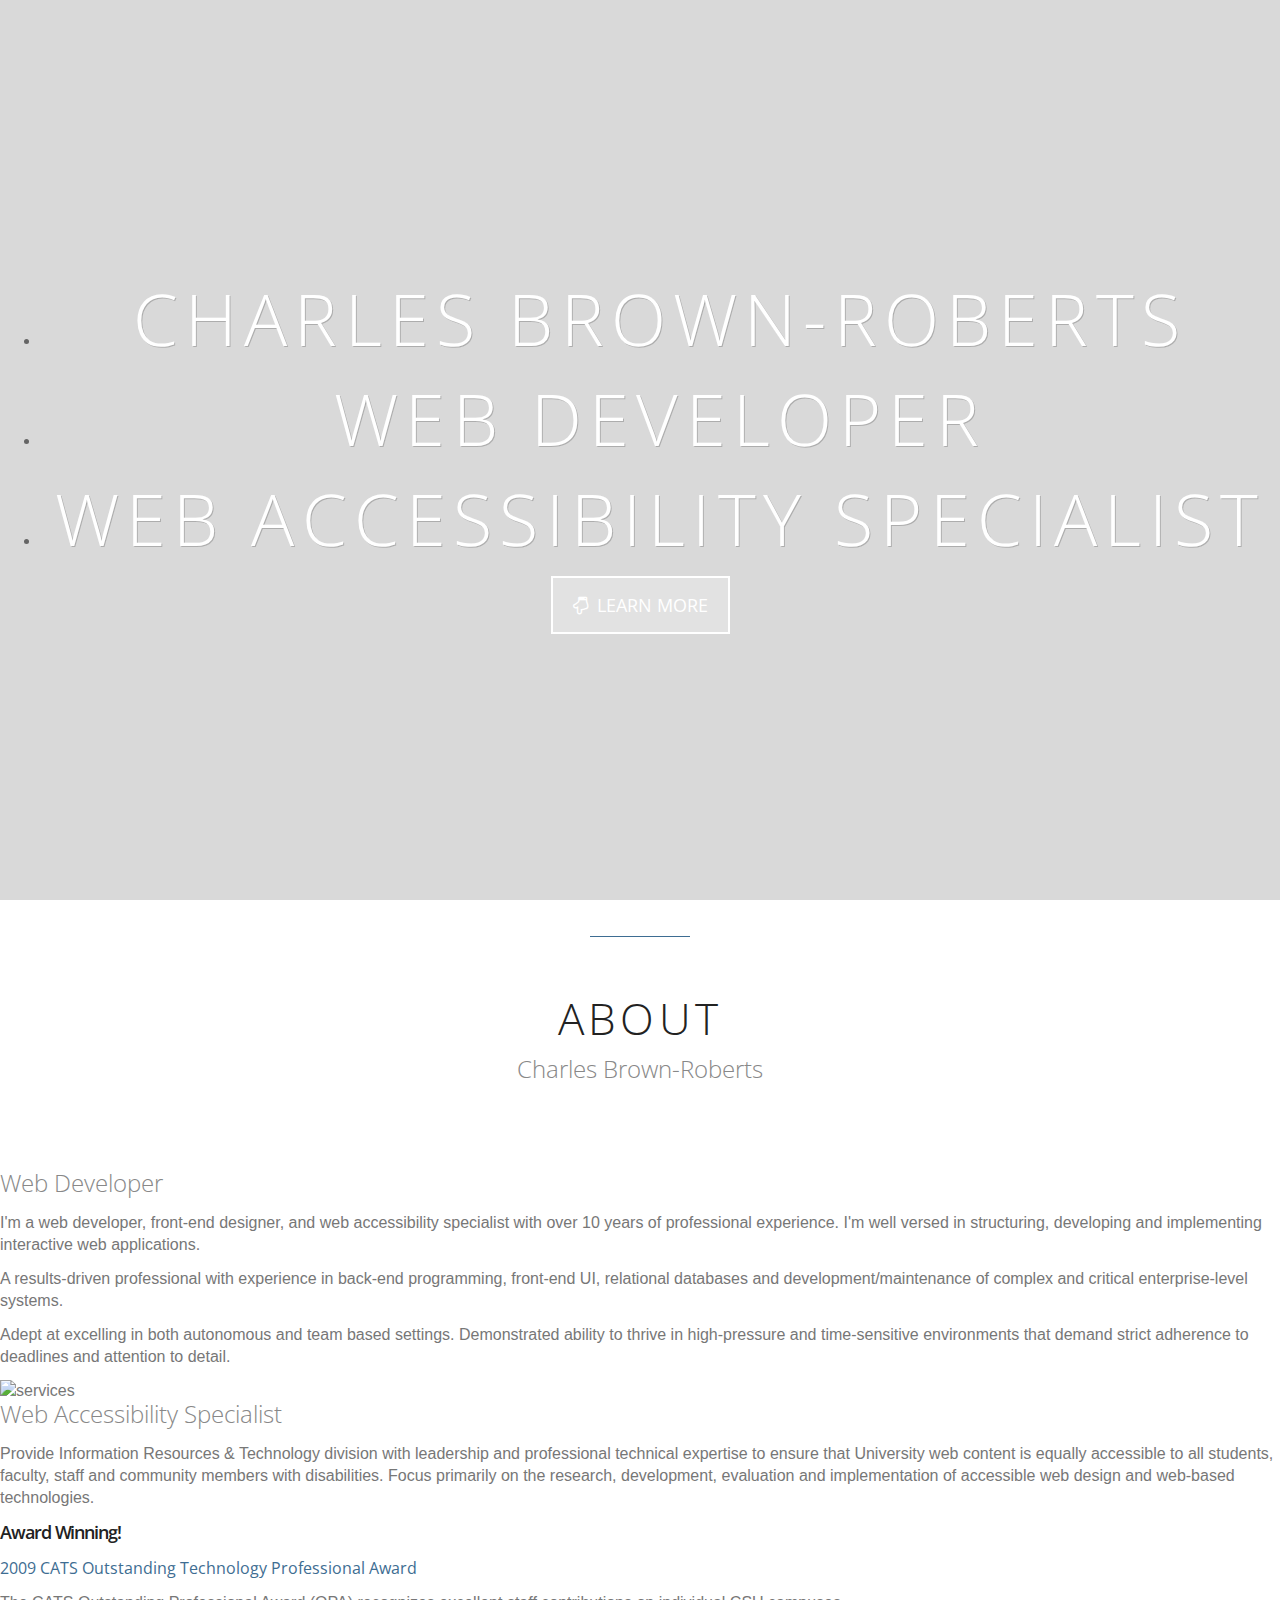
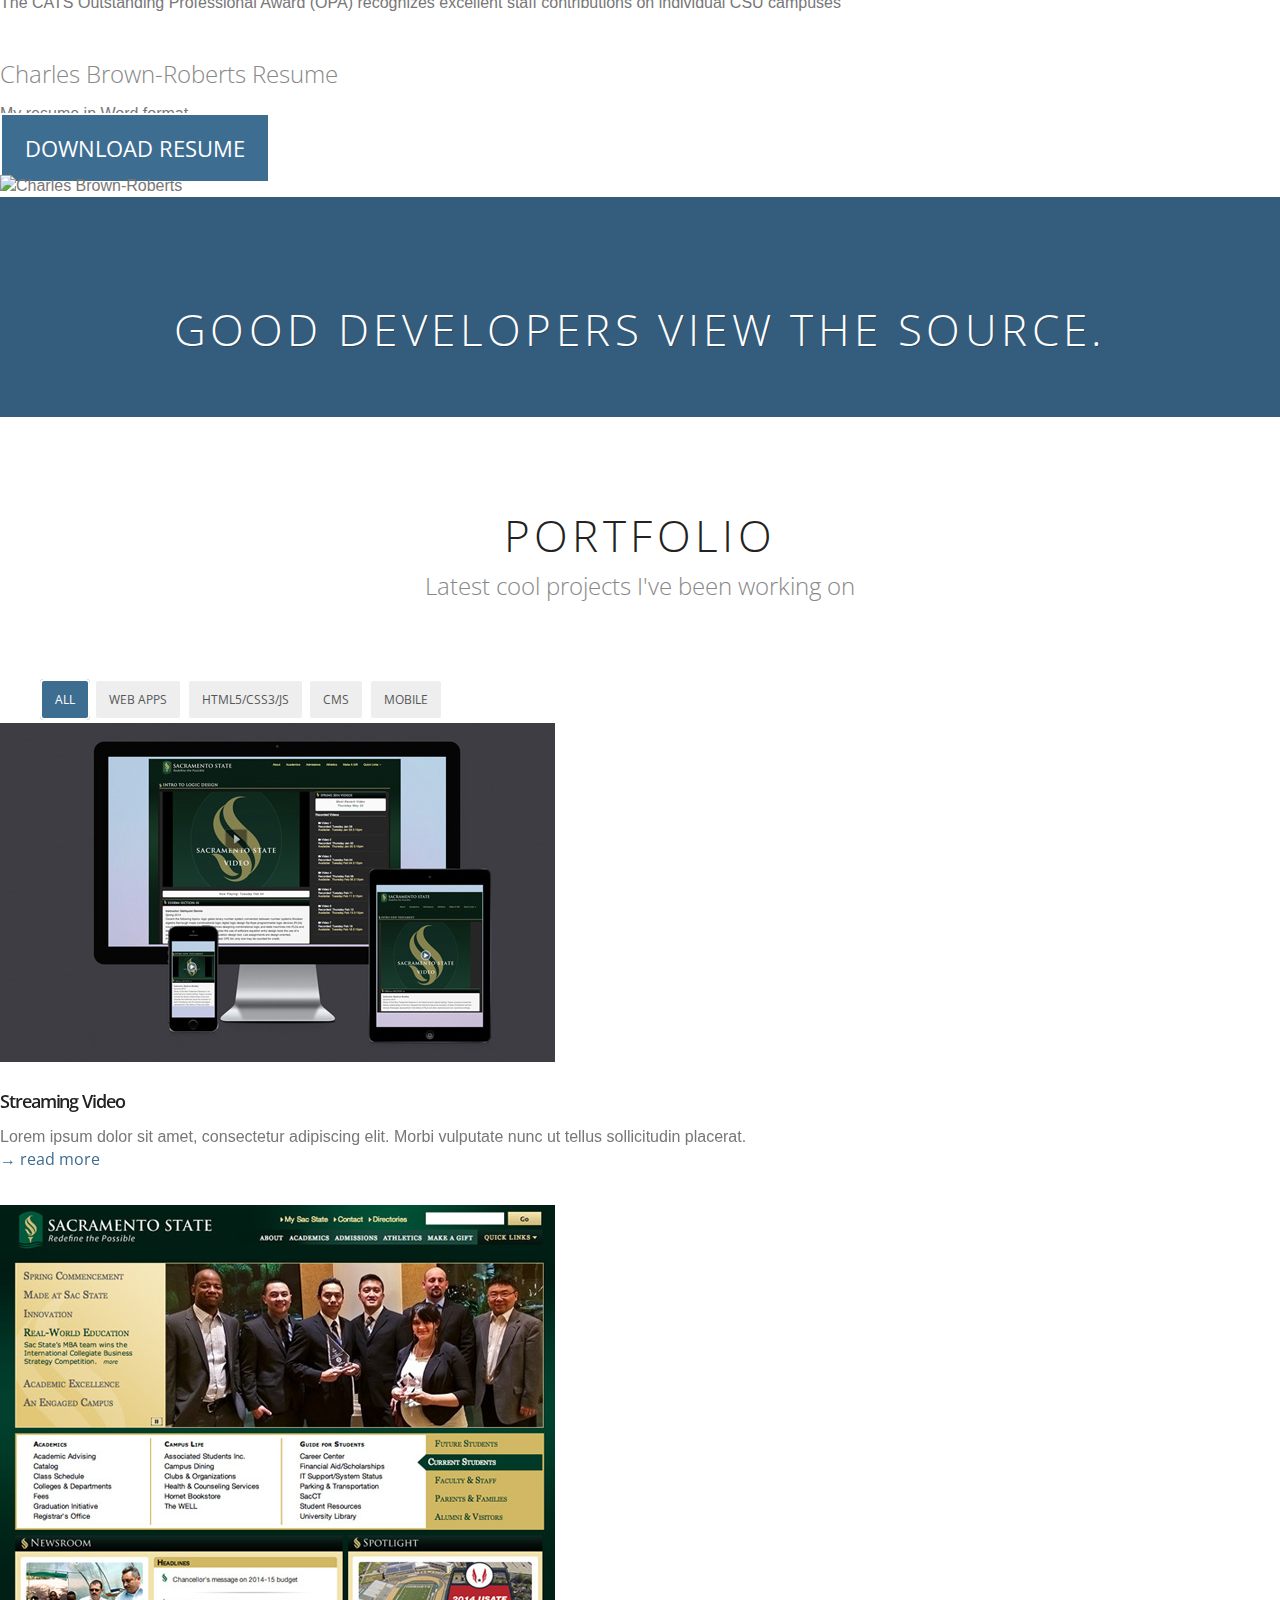
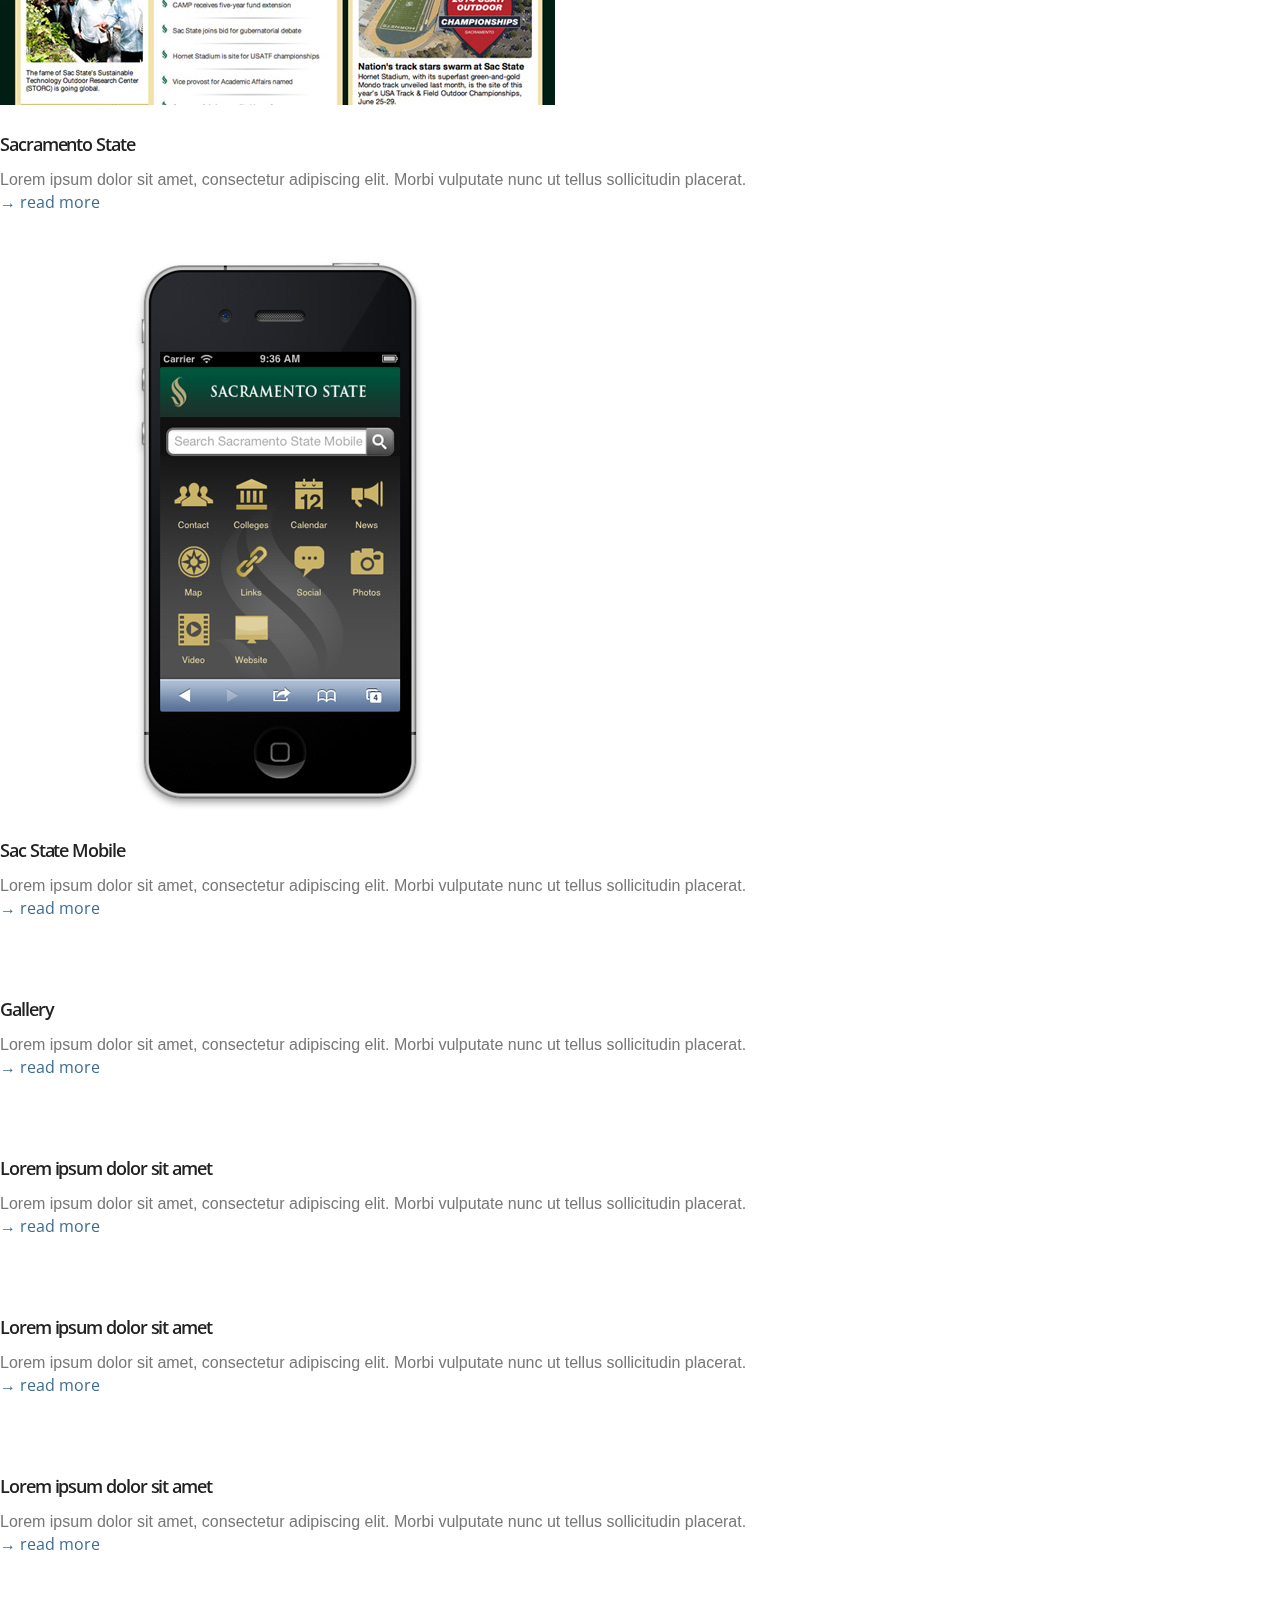
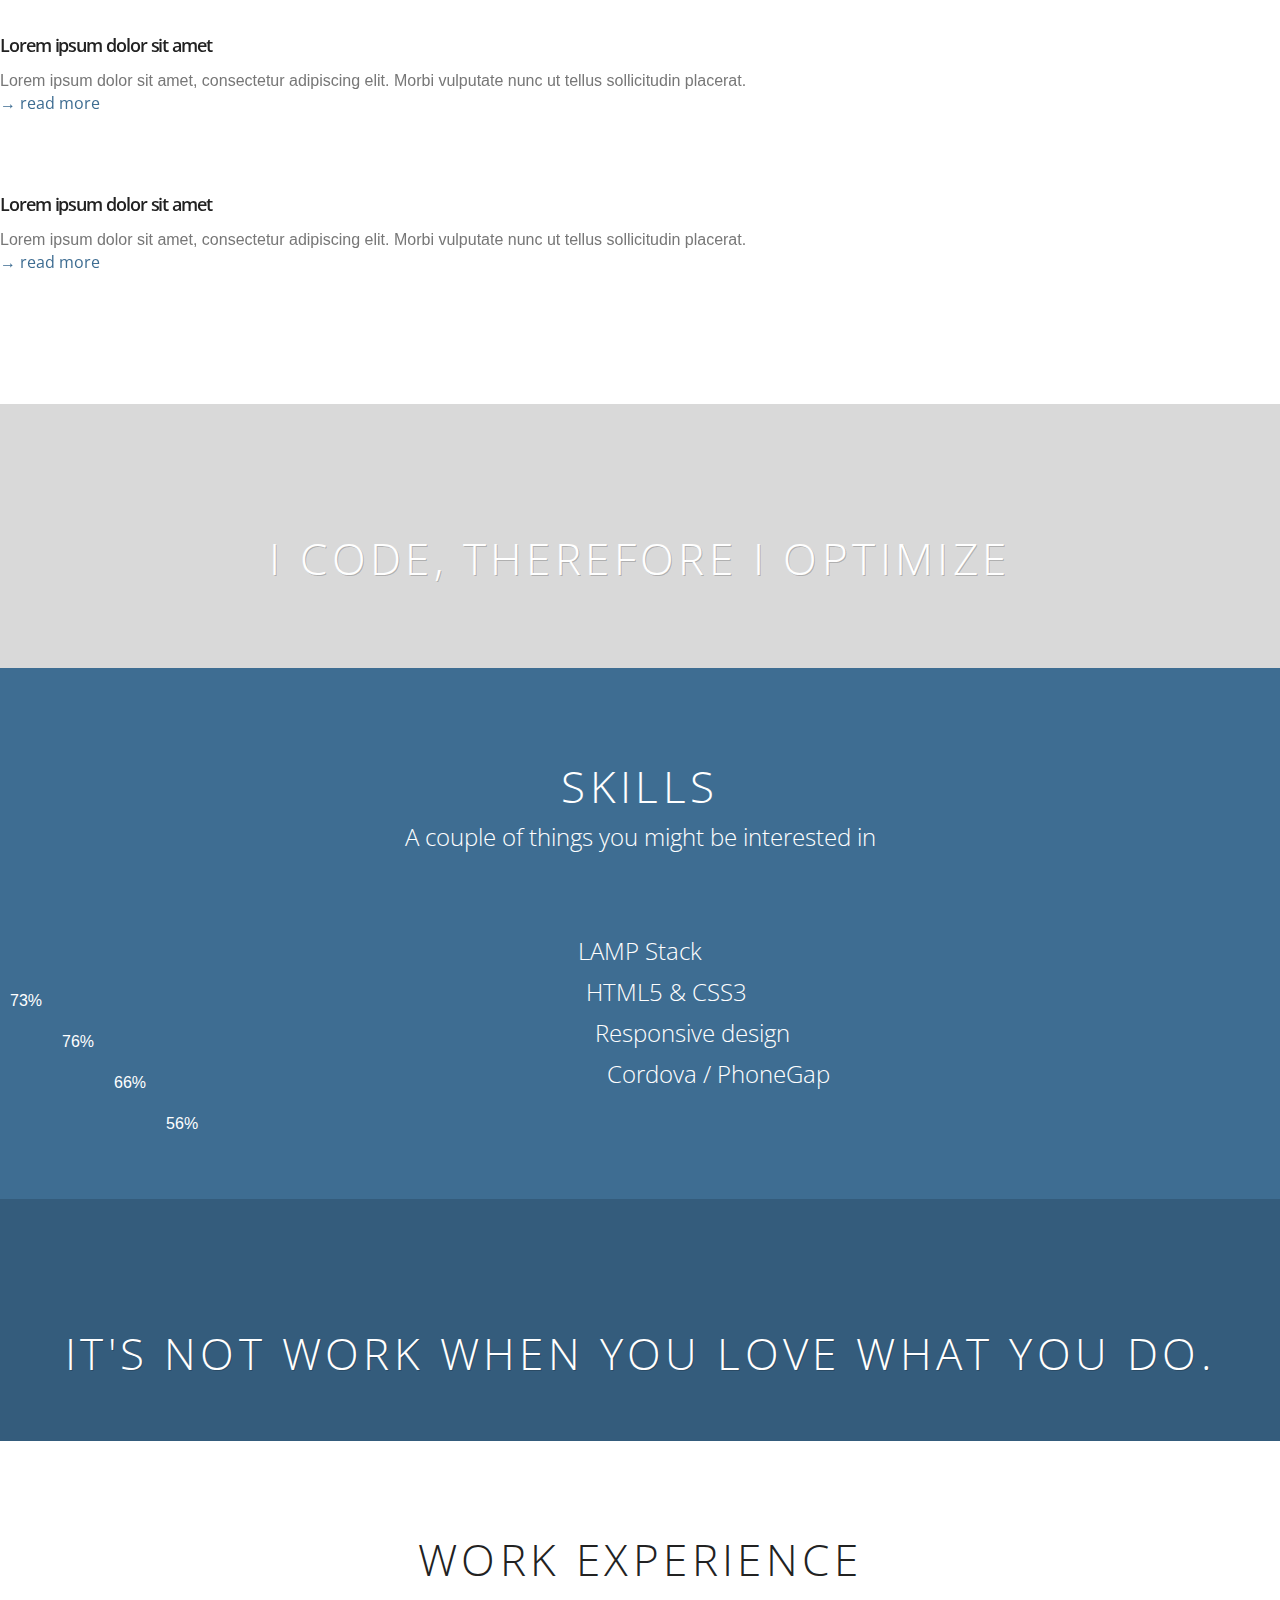
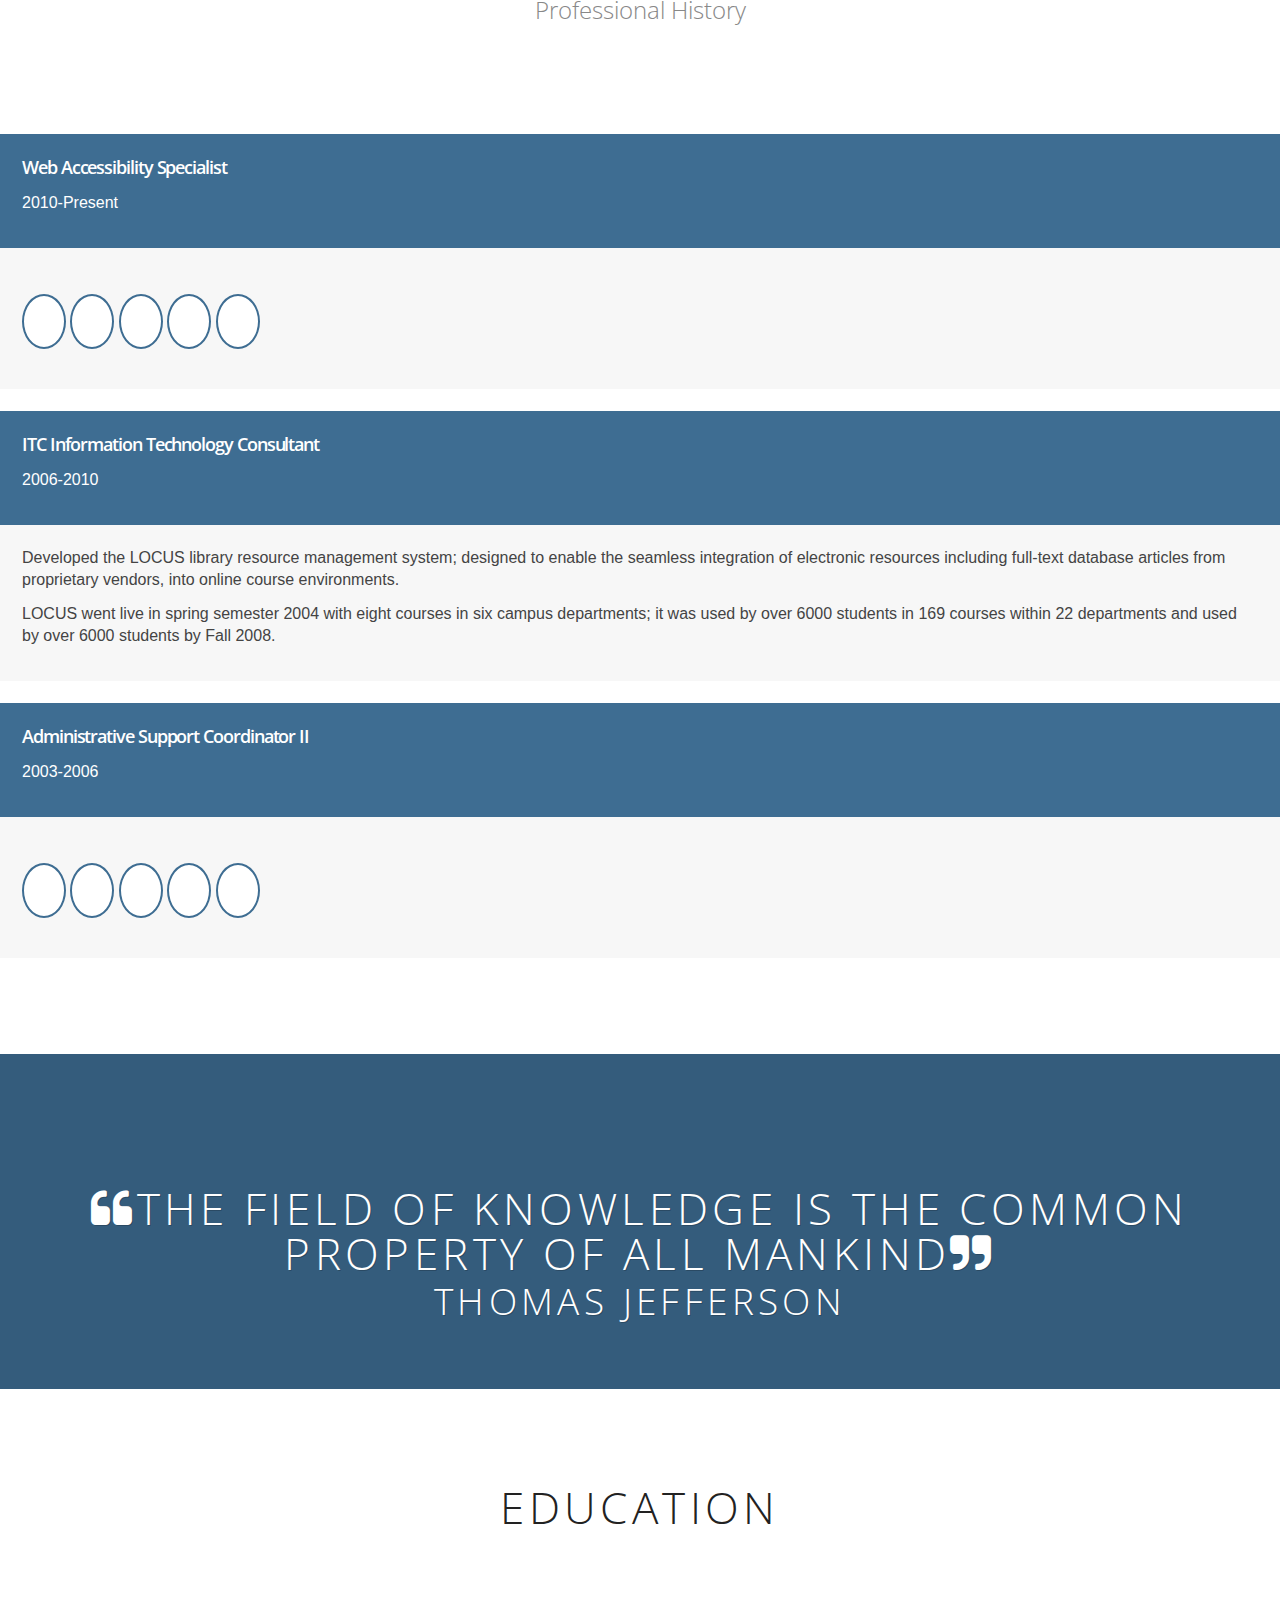
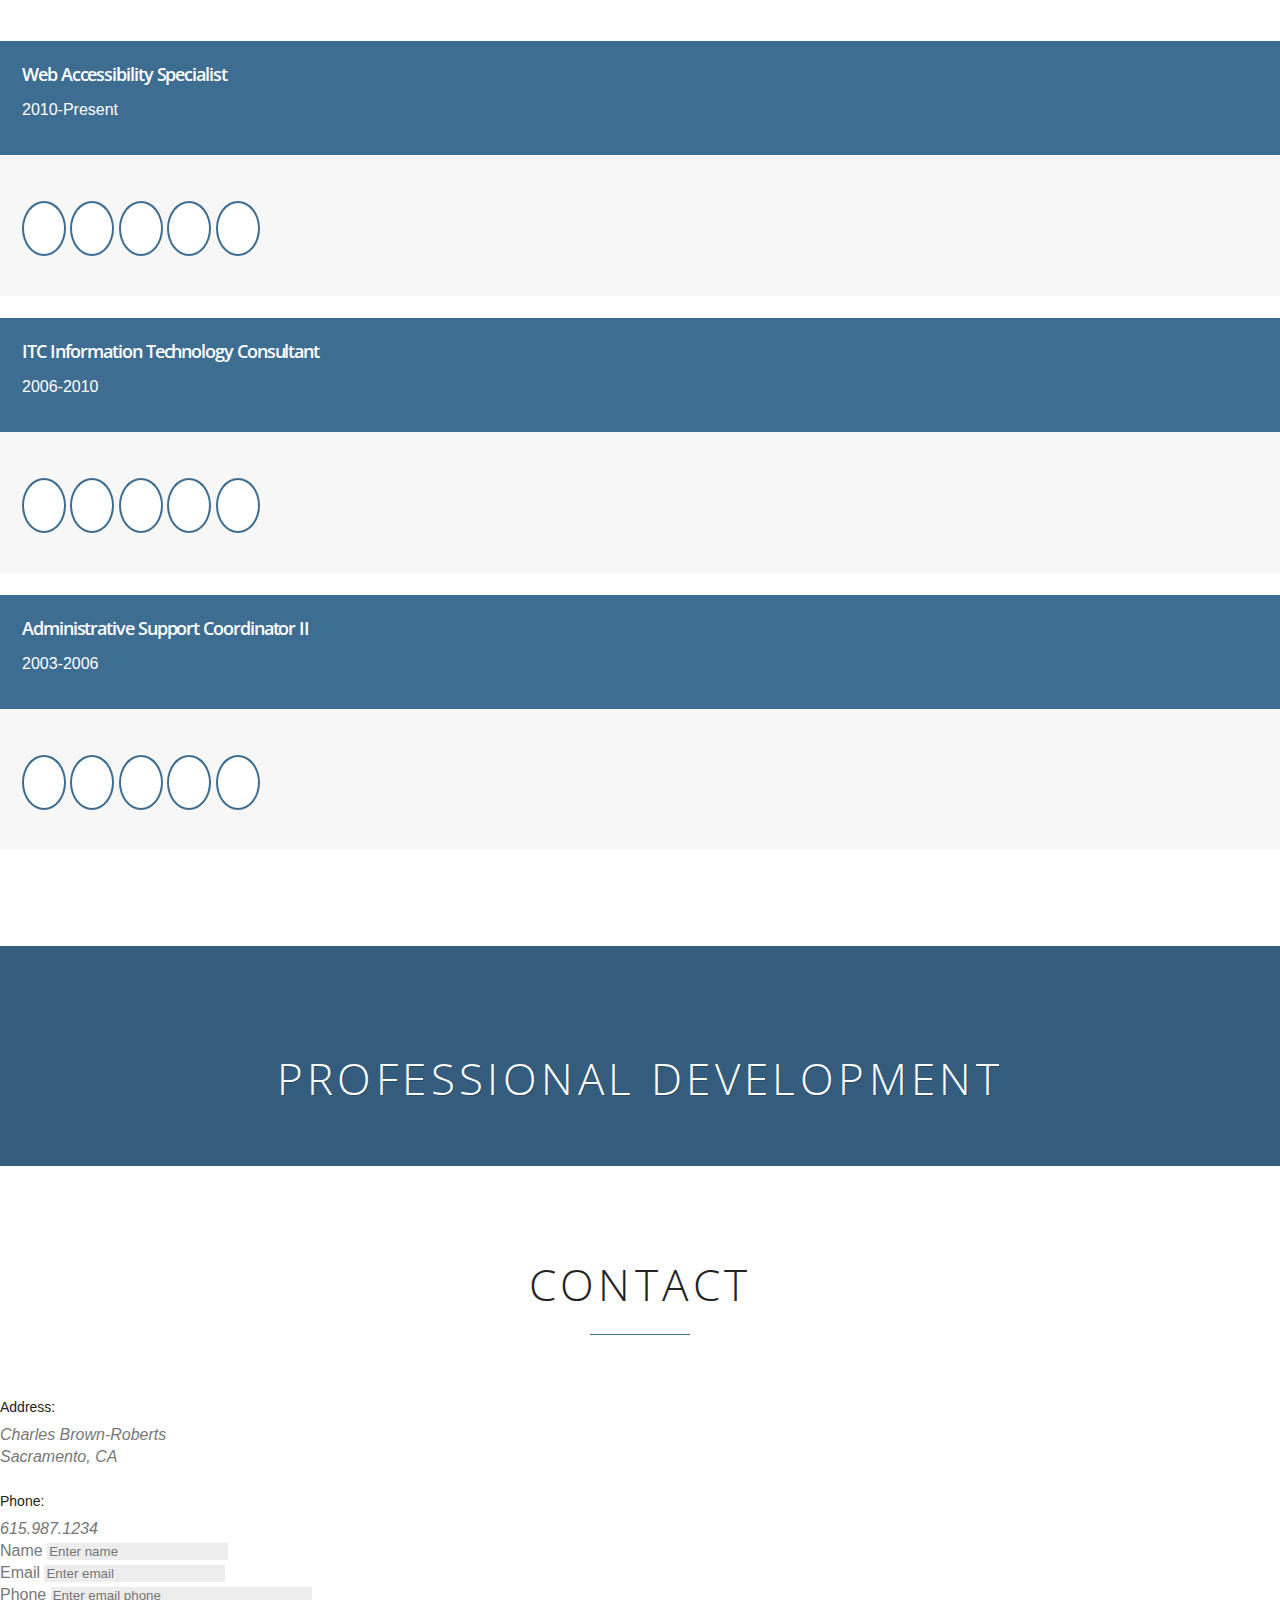
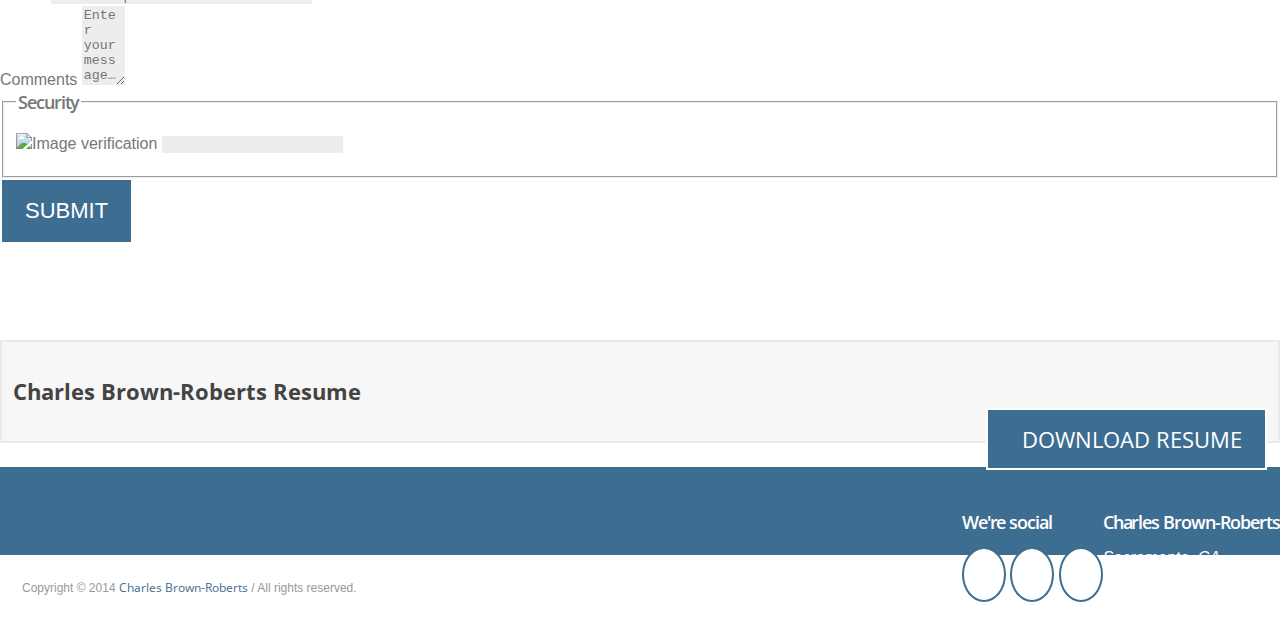
==== commit b222c9ee: "continued UI refinement" ====
--- a/index2.html
+++ b/index2.html
@@ -62,7 +62,7 @@
 		<!-- Preloader -->
 		<div id="preloader">
 			<div id="status">
-				<img src="/assets/images/loader.gif" alt=""/><h1 class="noSubtitle">Welcome</h1>
+				<h1 class="noSubtitle">Welcome</h1>
 			</div>
 		</div>
 		<!-- Preloader -->
@@ -113,7 +113,7 @@
 									</li>
 								</ul>
 							</div> 
-							<a href="#about" class="homeBtn btn"><i class="icon-down"></i>learn more</a>
+							<a href="#about" class="homeBtn btn"><i class="fa fa-hand-o-down"></i>learn more</a>
 						</div>
 					</div>
 				</section>
@@ -128,22 +128,30 @@
 						</div>
 
 						<div class="row">
-							<div class="col-sm-4"> <img src="/assets/images/webdeveloper.jpg" alt="services" class="img-responsive"> </div>
+							
 							<div class="col-sm-4">
 								<h2>Web Developer</h2>
 
-								<p>I'm a web developer, front-end designer, and web accessibility specialist with over 10 years of professional experience. I'm well versed in structuring, developing and implementing interactive web applications.  Results-driven professional with experience in back-end programming, front-end UI, relational databases and development/maintenance of complex and critical enterprise-level systems.
+								<p>I'm a web developer, front-end designer, and web accessibility specialist with over 10 years of professional experience. I'm well versed in structuring, developing and implementing interactive web applications.</p>
+                                <p>A results-driven professional with experience in back-end programming, front-end UI, relational databases and development/maintenance of complex and critical enterprise-level systems.
 								</p>
 
-								<p>Just at this moment Alice felt a very curious sensation, which puzzled  her a good deal until she made out what it was: she was beginning to  grow larger again, and she thought at first she would get up and leave  the court; but on second thoughts she decided to remain where she was as  long as there was room for her.'Have you guessed the riddle yet?' the Hatter said, turning to Alice again.
+								<p>Adept at excelling in both autonomous and team based settings. Demonstrated ability to thrive in high-pressure and time-sensitive environments that demand strict adherence to deadlines and attention to detail. 
 								</p>
 							</div>
+
+							<div class="col-sm-4"> <img src="/assets/images/webdeveloper.jpg" alt="services" class="img-responsive"> </div>
 
 							<div class="col-sm-4">
 								<h2>Web Accessibility Specialist</h2>
-								<p> The Hatter's remark seemed to have no sort of meaning in it, and yet it was certainly English. 'I don't quite understand you,' she said, as politely as she could. 'The Dormouse is asleep again,' said the Hatter, and he poured a little hot tea upon its nose. </p>
+								<p>Provide Information Resources & Technology division with leadership and professional technical expertise to ensure that University web content is equally accessible to all students, faculty, staff and community members with disabilities. Focus primarily on the research, development, evaluation and implementation of accessible web design and web-based technologies.</p>
 								<h3>Award Winning!</h3>
-								<p> The Dormouse shook its head impatiently, and said, without opening its eyes, 'Of course, of course; just what I was going to remark myself.'  </p>
+								<div>
+					<p>
+						<a href="http://cats.cdl.edu/2008-award-winners">2009 CATS Outstanding Technology Professional Award</a>
+					</p>
+                    <p>The CATS Outstanding Professional Award (OPA) recognizes excellent staff contributions on individual CSU campuses</p>
+				</div>
 							</div>
 						</div>
 						
@@ -185,32 +193,33 @@
 							<nav id="filter" class="col-md-12 text-center">
 								<ul>
 									<li><a href="" class="current btn btn-sm" data-filter="*">All</a></li>
-									<li><a href=""  class="btn btn-sm" data-filter=".graphics" >Graphics</a></li>
-									<li><a href=""  class="btn btn-sm" data-filter=".women">Women</a></li>
-									<li ><a href="" class="btn btn-sm" data-filter=".cats">Cats</a></li>
+									<li><a href=""  class="btn btn-sm" data-filter=".webapps" >Web Apps</a></li>
+                                    <li><a href=""  class="btn btn-sm" data-filter=".html5" >HTML5/CSS3/JS</a></li>
+									<li><a href=""  class="btn btn-sm" data-filter=".cms">CMS</a></li>
+									<li ><a href="" class="btn btn-sm" data-filter=".mobile">Mobile</a></li>
 								</ul>
 							</nav>
 
 							<div class="portfolio-items  isotopeWrapper clearfix imgHover" id="3">
-								<article class="col-sm-4 isotopeItem women">
+								<article class="col-sm-4 isotopeItem webapps">
 									<section class="imgWrapper">
-										<img alt="" src="/assets/images/errata/zoom6.jpg" class="img-responsive">
+                                    	<img class="img-responsive" src="/assets/images/Responsive-Showcase.jpg" alt="">
 									</section>
 									<div class="mediaHover">
 										<div class="mask"></div>
 										<div class="iconLinks"> 
-											<a href="portfolio-project-fullwidth-image.html" title="link" class="sizer portfolioSheet">
-												<i class="icon-picture iconRounded iconBig"></i>
+											<a href="http://www2.csus.edu/video/index/index/cid/31457/vid/398" title="link" class="">
+												<i class="iconRounded iconBig fa fa-link fa-2x"></i>
 												<span>link</span>
 											</a> 
-											<a href="/assets/images/errata/zoom6.jpg" class="image-link" title="Full width image">
-												<i class="icon-search iconRounded iconBig"></i>
+											<a href="/assets/images/Responsive-Showcase.jpg" class="image-link" title="Full width image">
+												<i class="iconRounded iconBig fa fa-search fa-2x"></i>
 												<span>zoom</span>
 											</a> 
 										</div>
 									</div>
 									<section class="boxContent">
-										<h3>Full width image</h3>
+										<h3>Streaming Video</h3>
 										<p>
 											Lorem ipsum dolor sit amet, consectetur adipiscing elit. Morbi vulputate nunc ut tellus sollicitudin placerat. <br>
 											<a href="portfolio-project-fullwidth-image.html" class="moreLink portfolioSheet">&rarr; read more</a>
@@ -218,14 +227,14 @@
 									</section>
 								</article>
 
-								<article class="col-sm-4 isotopeItem cats">
+								<article class="col-sm-4 isotopeItem html5">
 									<section class="imgWrapper"> 
-										<img alt="" src="/assets/images/errata/zoom6.jpg" class="img-responsive"> 
+										<img alt="" src="/assets/images/port02.jpg" class="img-responsive"> 
 									</section>
 									<div class="mediaHover">
 										<div class="mask"></div>
 										<div class="iconLinks"> 
-											<a href="portfolio-project-fullwidth-video.html" title="link" class="portfolioSheet sizer">
+											<a href="http://www.csus.edu" title="link" class="">
 												<i class="icon-videocam iconRounded iconBig"></i>
 												<span>link</span>
 											</a> 
@@ -236,21 +245,21 @@
 										</div>   
 									</div>
 									<section class="boxContent">
-										<h3>Video YouTube</h3>
+										<h3>Sacramento State</h3>
 										<p>Lorem ipsum dolor sit amet, consectetur adipiscing elit. Morbi vulputate nunc ut tellus sollicitudin placerat. <br>
 											<a href="portfolio-project-fullwidth-video.html" class="moreLink portfolioSheet">&rarr; read more</a>
 										</p>
 									</section>
 								</article>
 
-								<article class="col-sm-4 isotopeItem graphics">
+								<article class="col-sm-4 isotopeItem mobile">
 									<section class="imgWrapper">
-										<img alt="" src="/assets/images/errata/zoom6.jpg" class="img-responsive">
+										<img alt="" src="/assets/images/sac-mobile.jpg" class="img-responsive">
 									</section>
 									<div class="mediaHover">
 										<div class="mask"></div>
 										<div class="iconLinks"> 
-											<a href="portfolio-project-fullwidth-video.html" title="link" class="sizer portfolioSheet">
+											<a href="https://m.csus.edu/" title="link" class="">
 												<i class="icon-videocam iconRounded iconBig"></i>
 												<span>link</span>
 											</a> 
@@ -261,7 +270,7 @@
 										</div>
 									</div>
 									<section class="boxContent">
-										<h3>Video Vimeo</h3>
+										<h3>Sac State Mobile</h3>
 										<p>Lorem ipsum dolor sit amet, consectetur adipiscing elit. Morbi vulputate nunc ut tellus sollicitudin placerat. <br>
 											<a href="portfolio-project-fullwidth-video.html" class="moreLink portfolioSheet">&rarr; read more</a>
 										</p>
@@ -515,13 +524,10 @@
 											<p>2006-2010</p>
 										</div>
 										<div class="boxContent color1"> 
-											<ul class="socialNetwork mt15">
-												<li><a href="#" class="tips" title="" data-original-title="follow me on Facebook"><i class="icon-facebook-1 iconRounded"></i></a></li>
-												<li><a href="#" class="tips" title="" data-original-title="follow me on Twitter"><i class="icon-twitter-bird iconRounded"></i></a></li>
-												<li><a href="#" class="tips" title="" data-original-title="follow me on Google+"><i class="icon-gplus-1 iconRounded"></i></a></li>
-												<li><a href="#" class="tips" title="" data-original-title="follow me on Linkedin"><i class="icon-linkedin-1 iconRounded"></i></a></li>
-												<li><a href="#" class="tips" title="" data-original-title="follow me on YouTube"><i class="icon-youtube iconRounded"></i></a></li>
-											</ul>
+											<p>
+                                            Developed the LOCUS library resource management system; designed to enable the seamless integration of electronic resources including full-text database articles from proprietary vendors, into online course environments. </p>
+                                            <p>LOCUS went live in spring semester 2004 with eight courses in six campus departments; it was used by over 6000 students in 169 courses within 22 departments and used by over 6000 students by Fall 2008.
+                                            </p>
 										</div>
 									</article>
 								</div>
--- a/assets/css/layout.css
+++ b/assets/css/layout.css
@@ -759,7 +759,7 @@
 }
 
 @media(min-width:1200px){
-	#flexHome h1 {font-size: 80px;}
+	#flexHome h1 {font-size: 72px;}
 	#flexHome {
 		margin-top:88px;
 		}
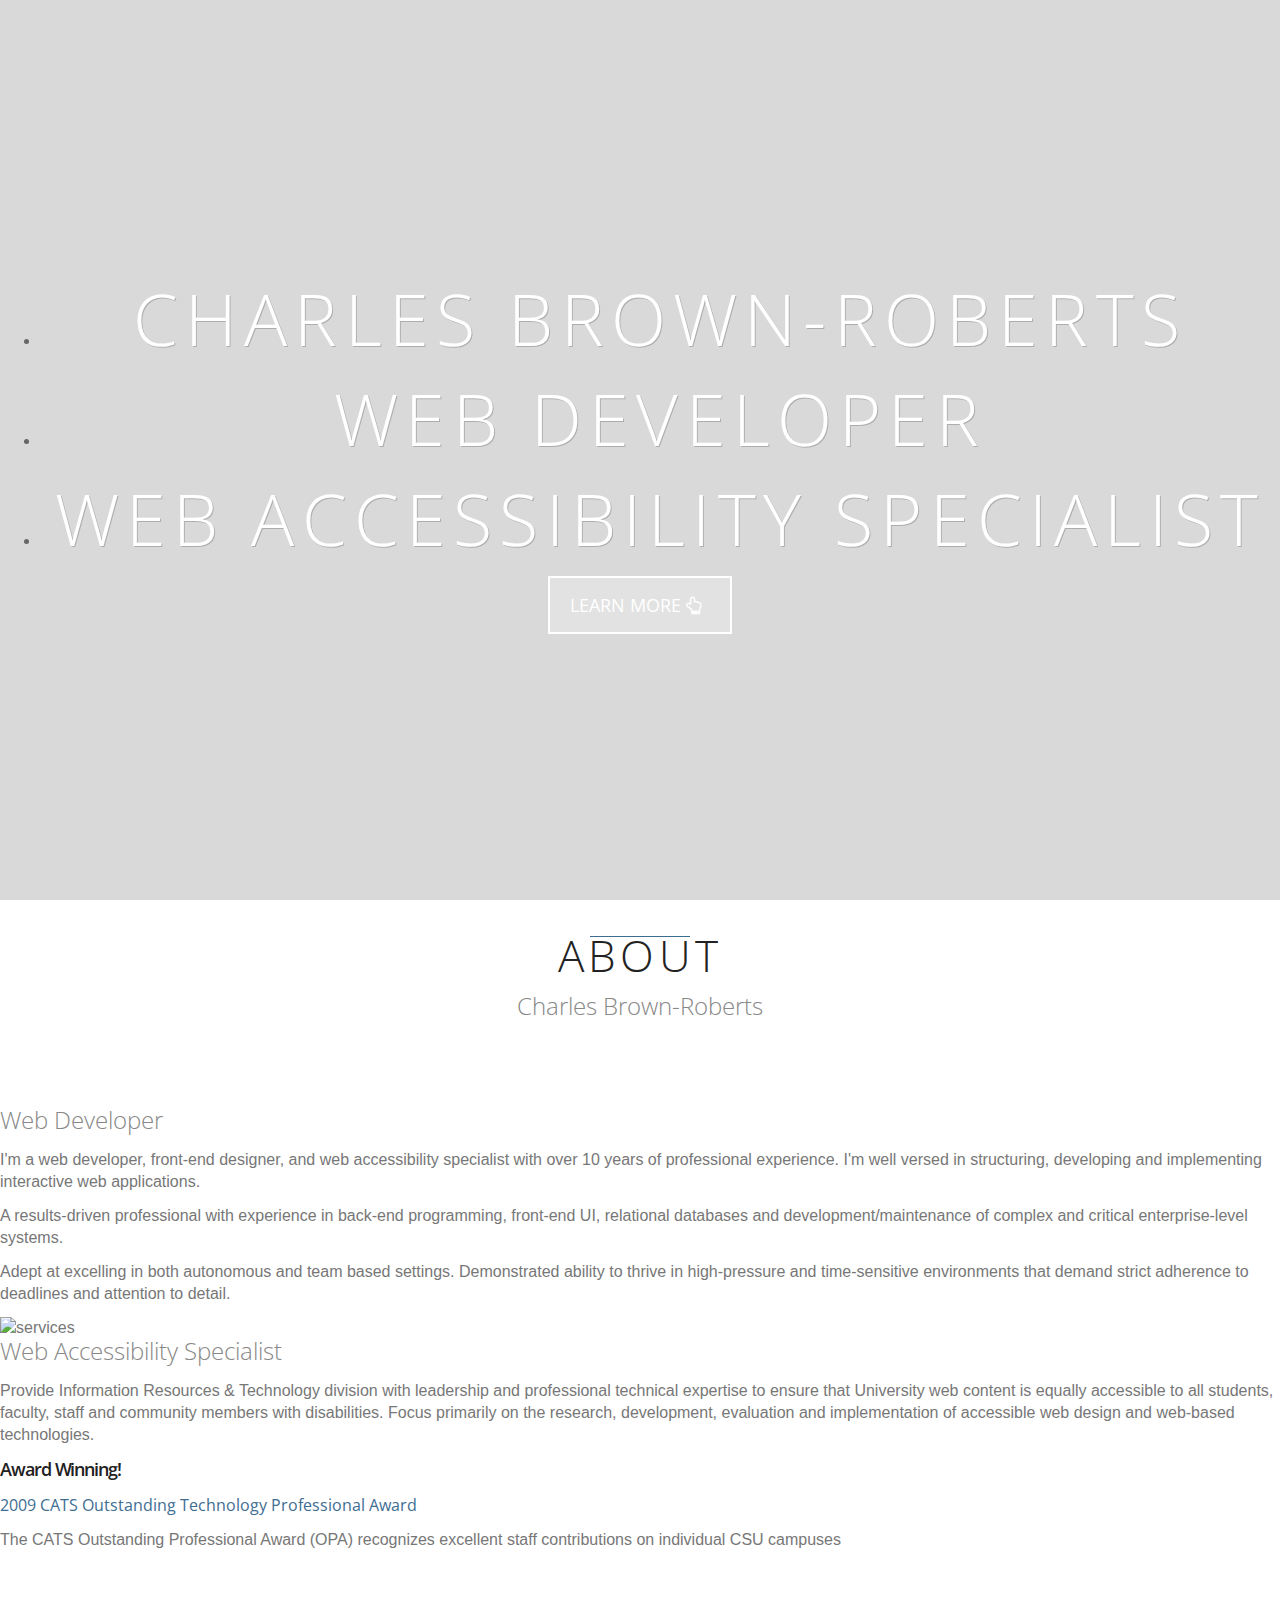
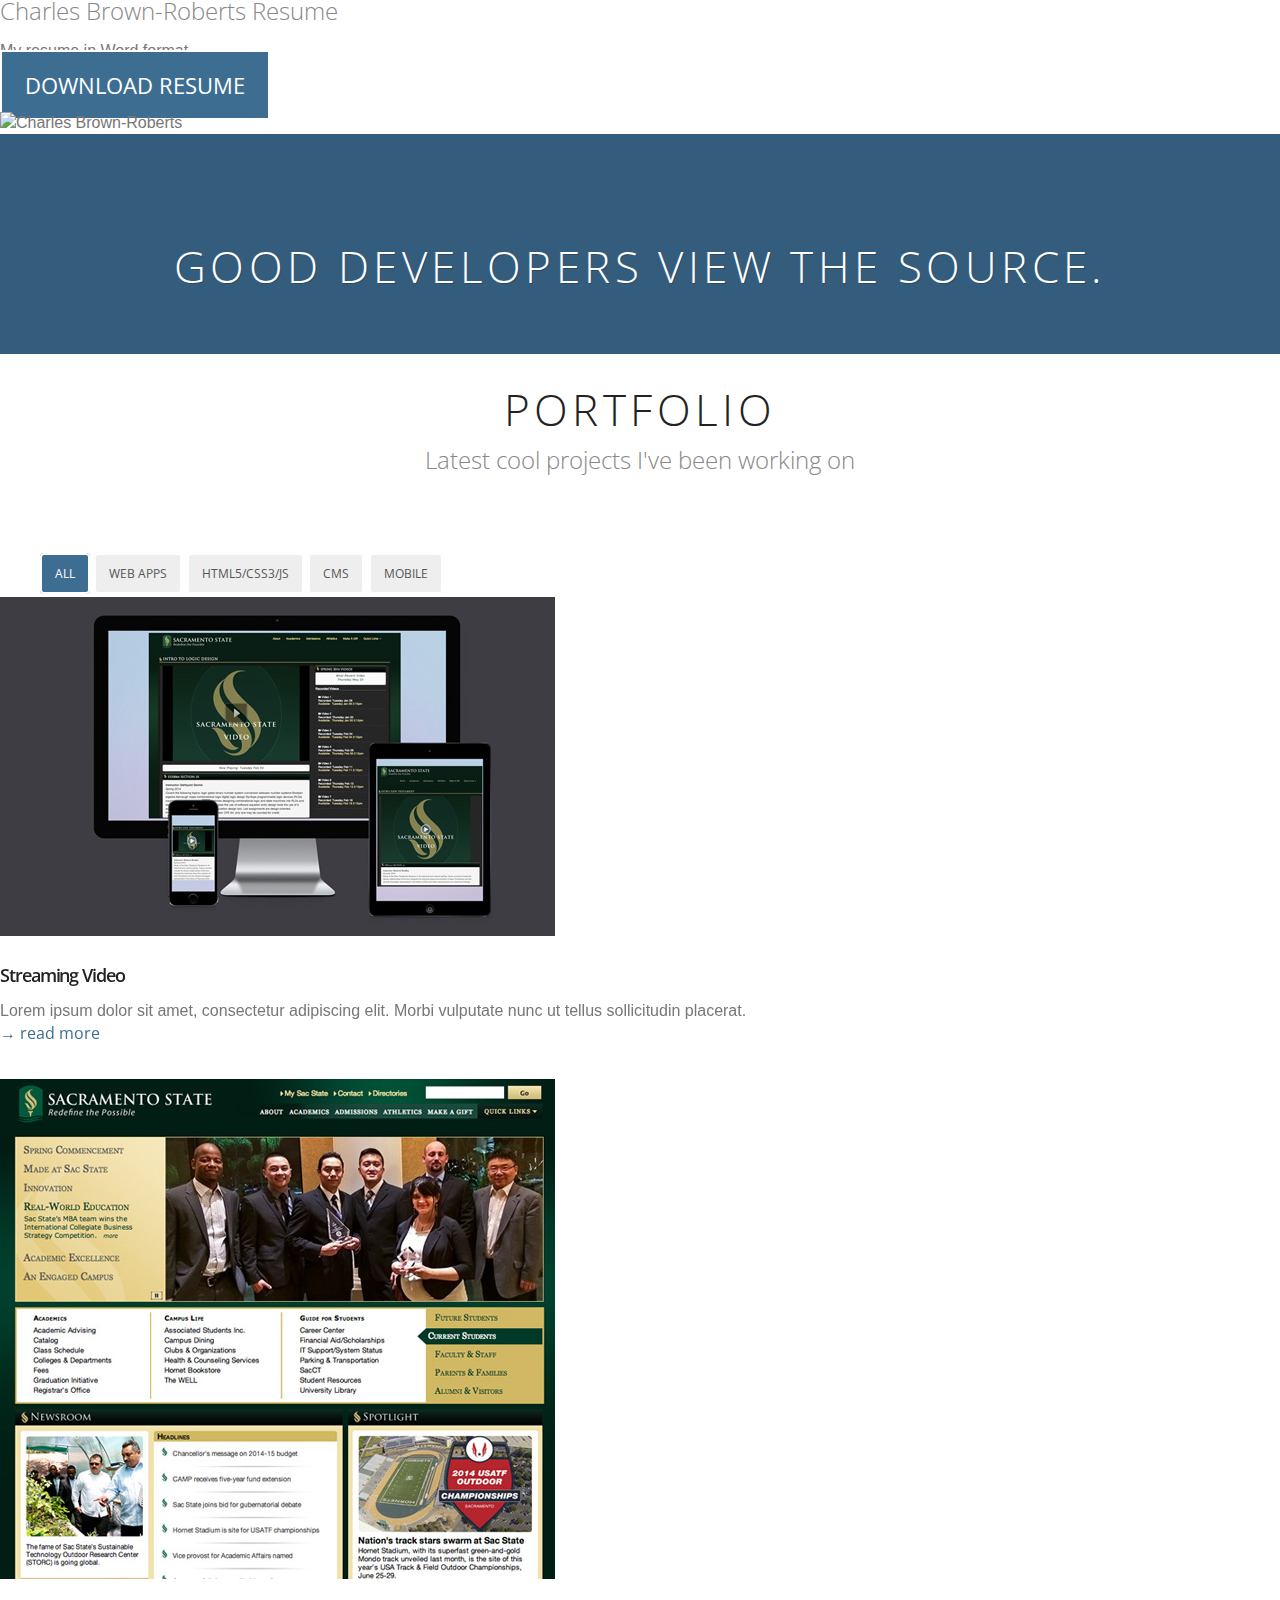
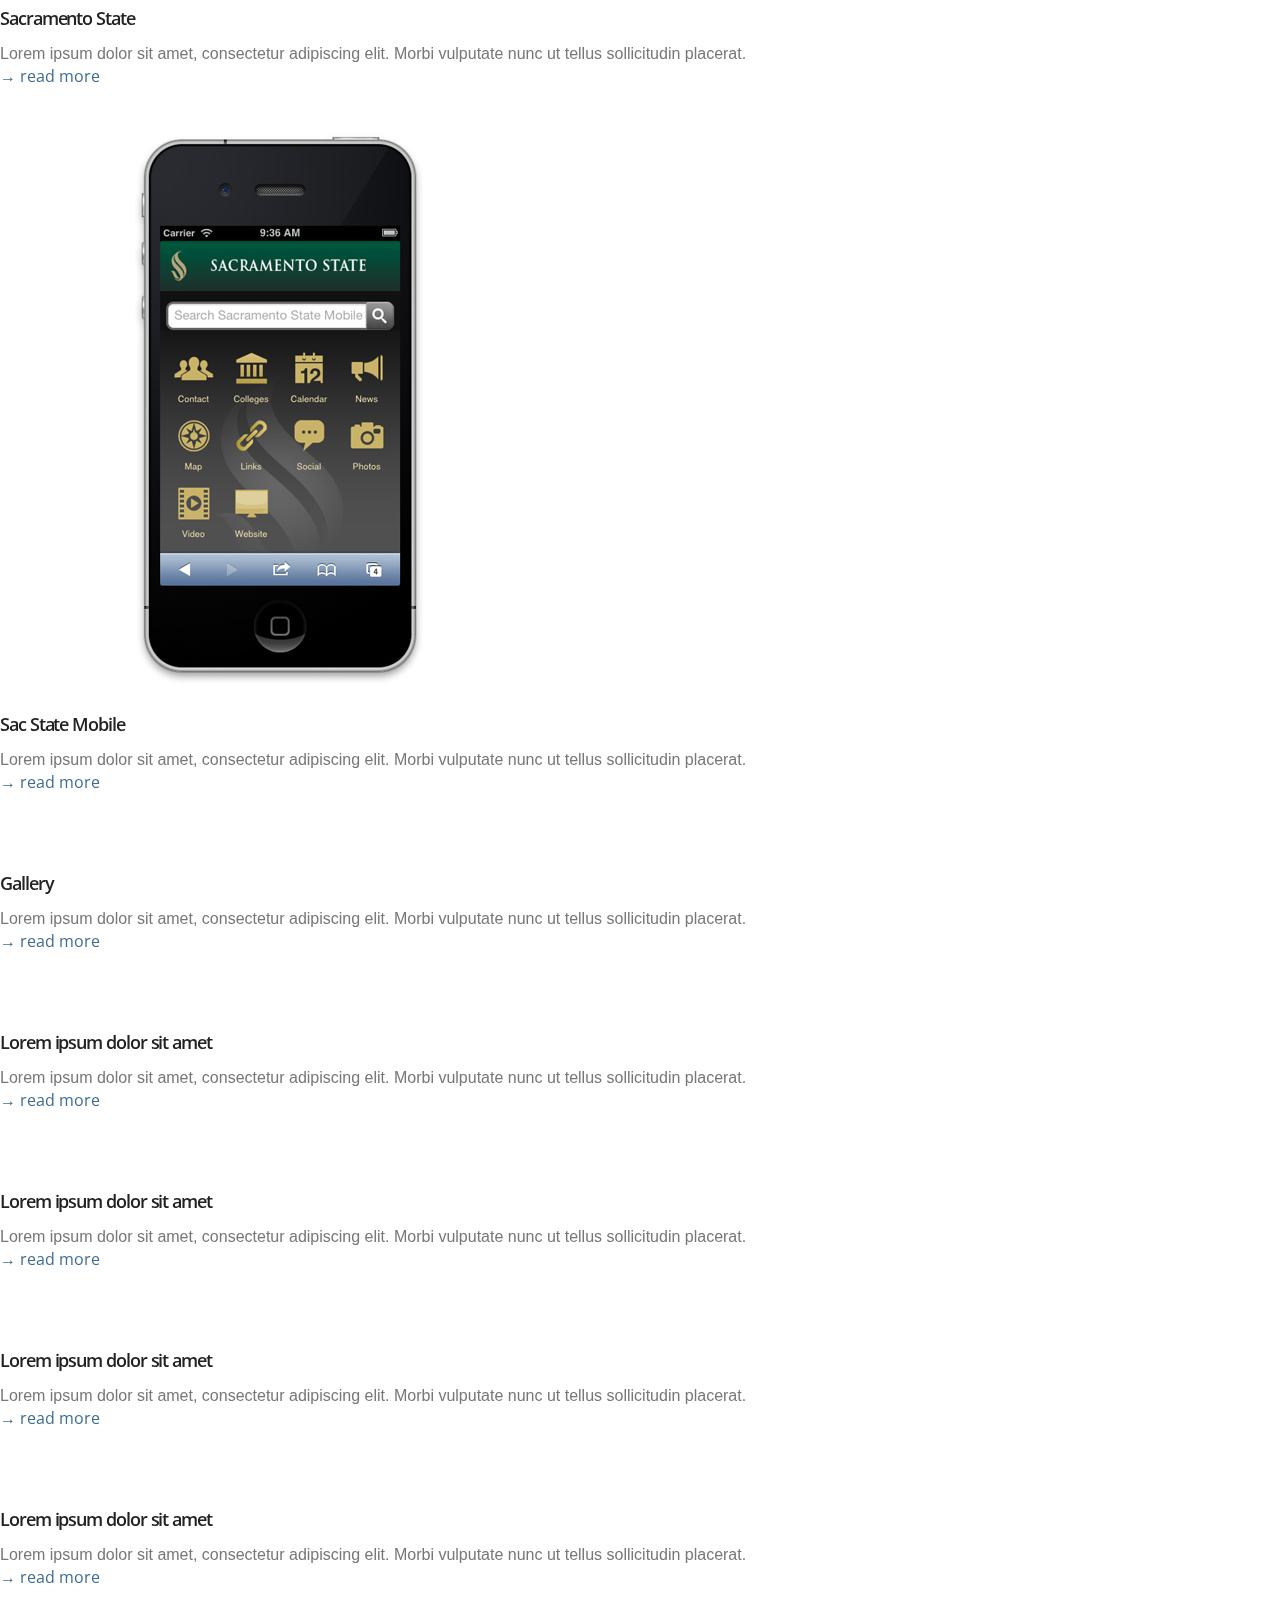
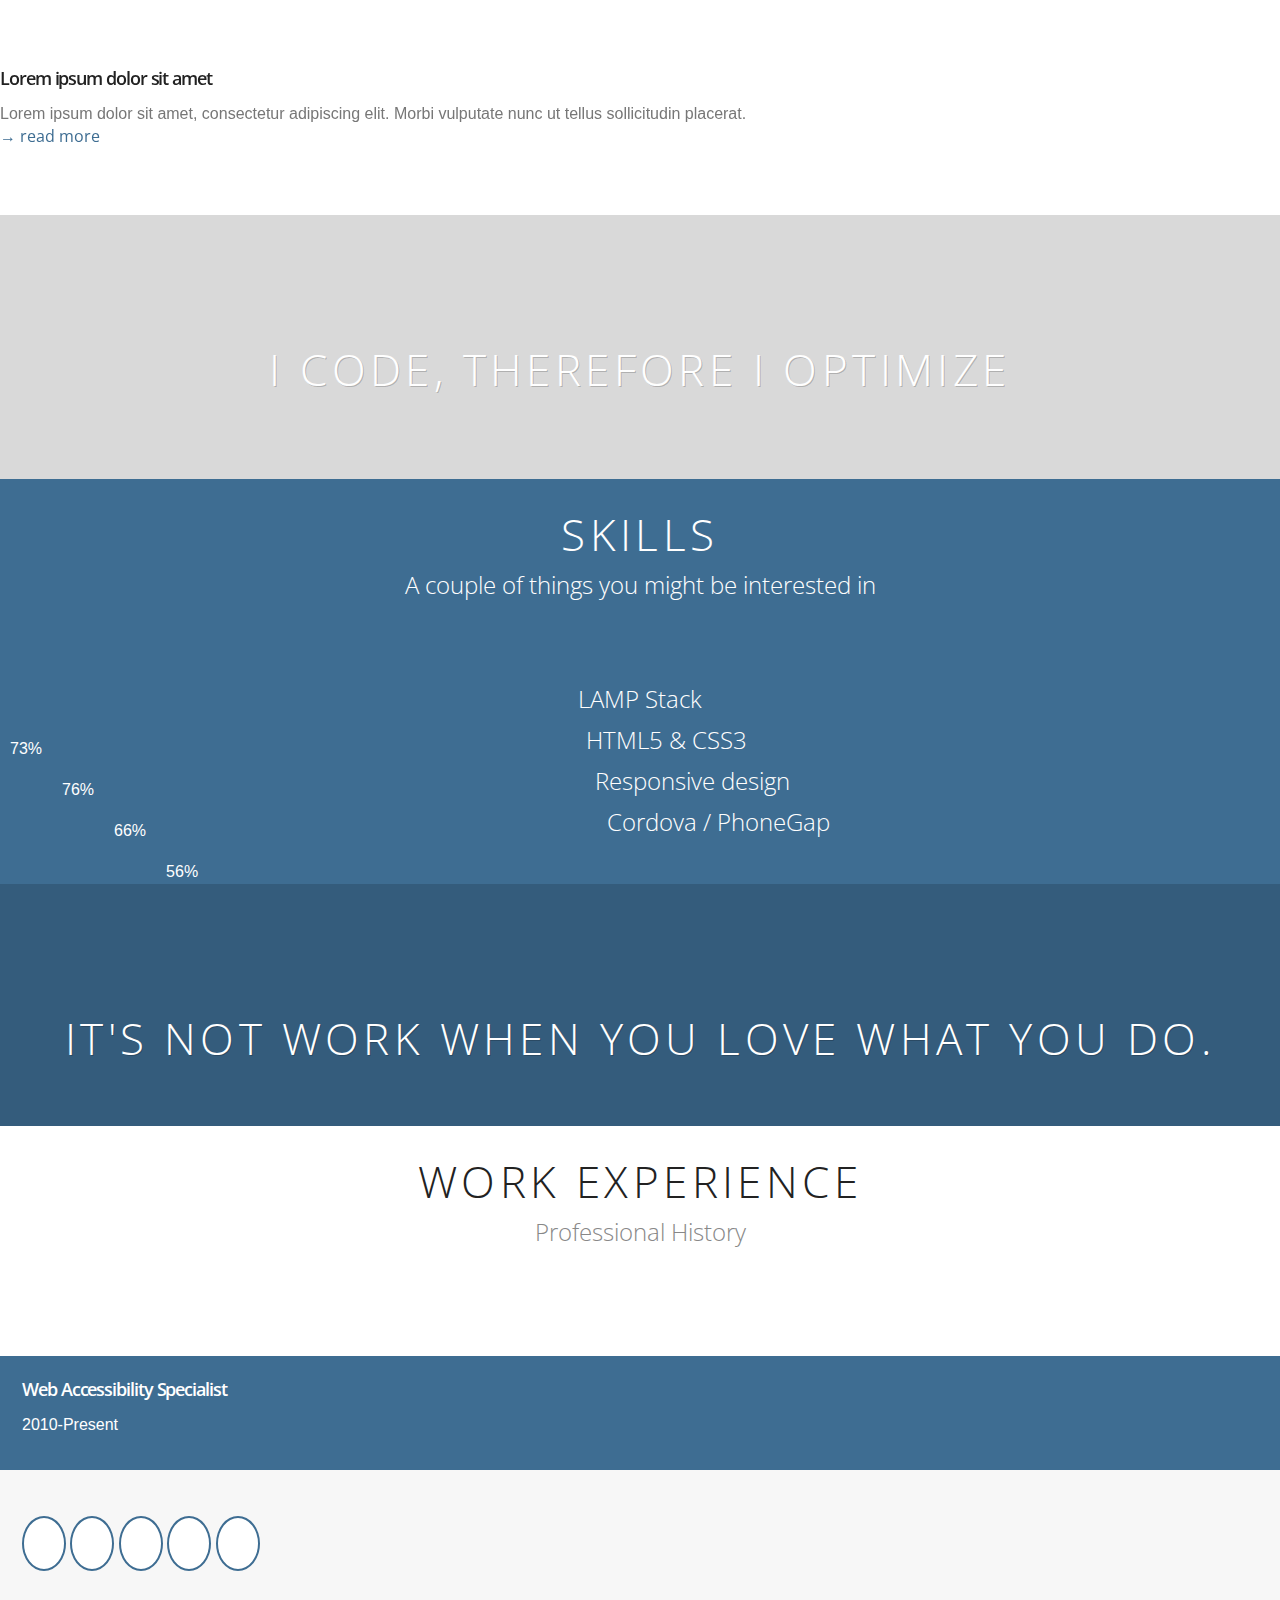
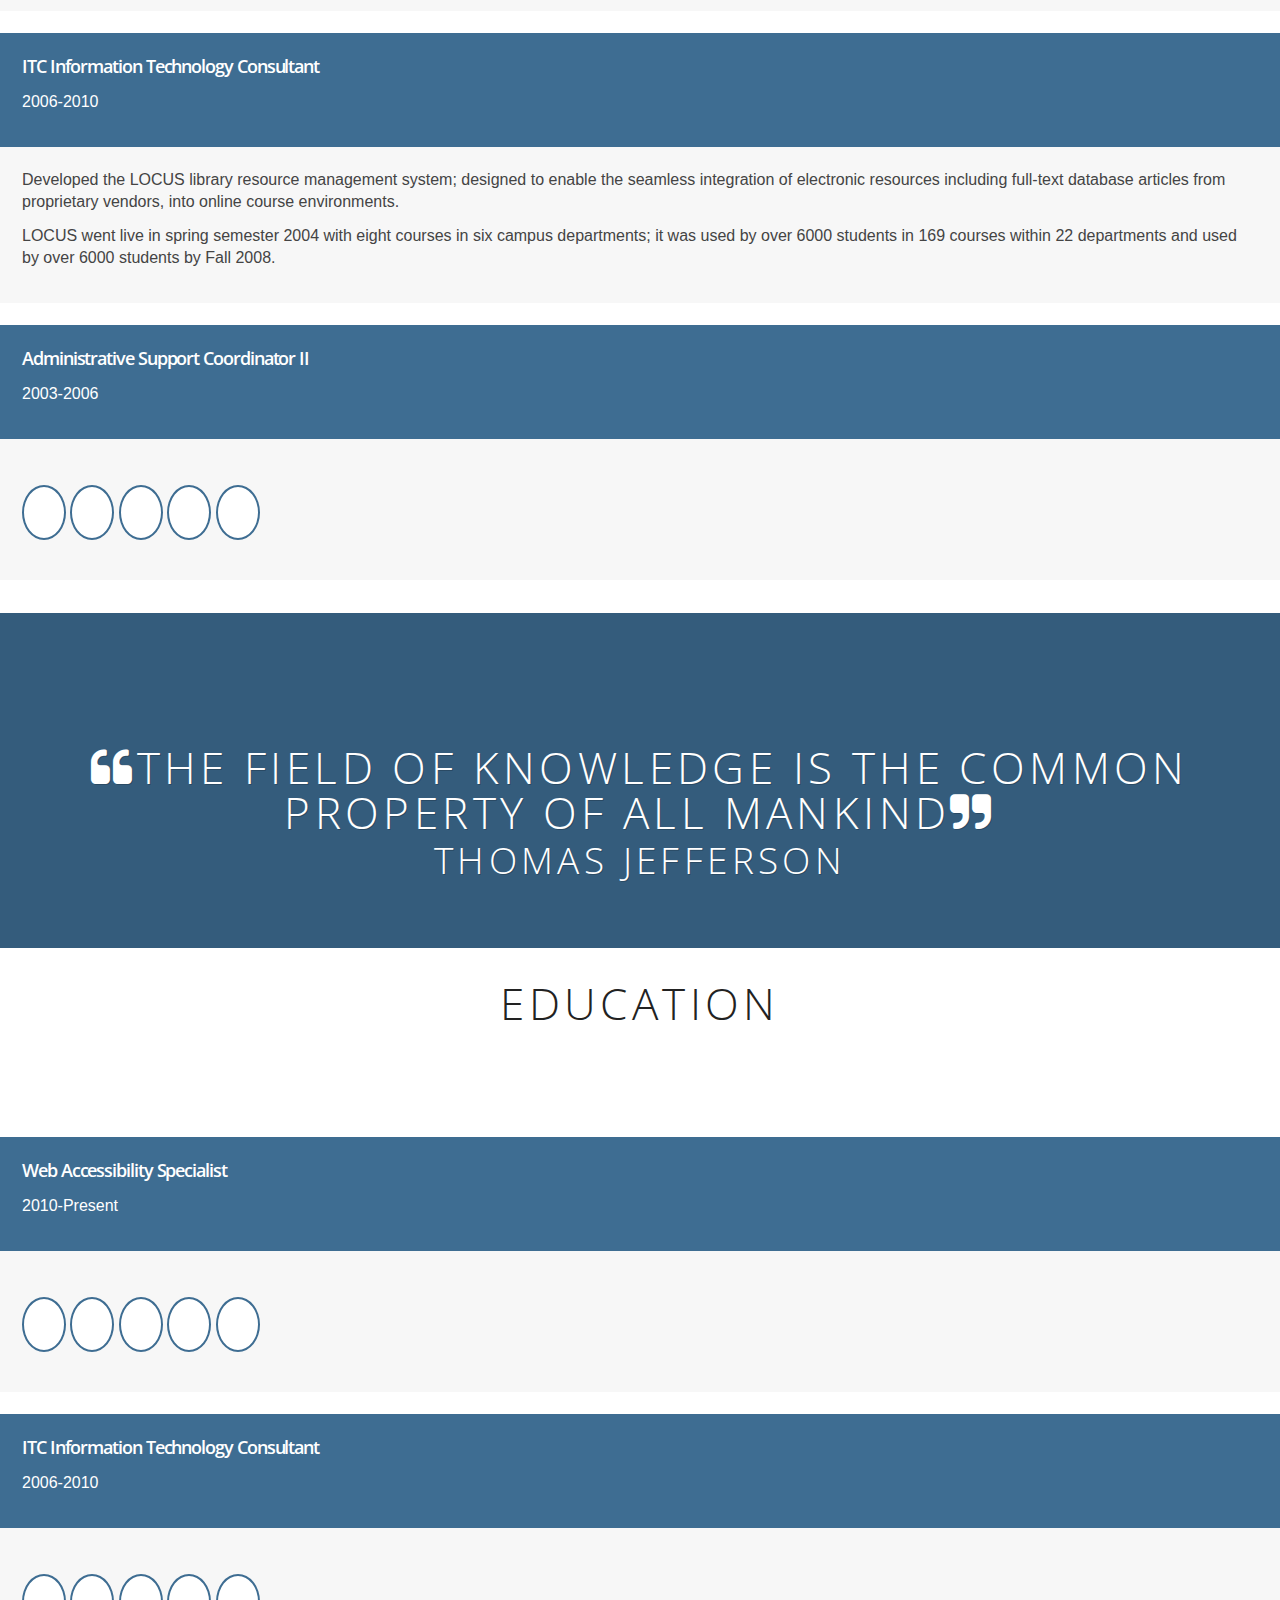
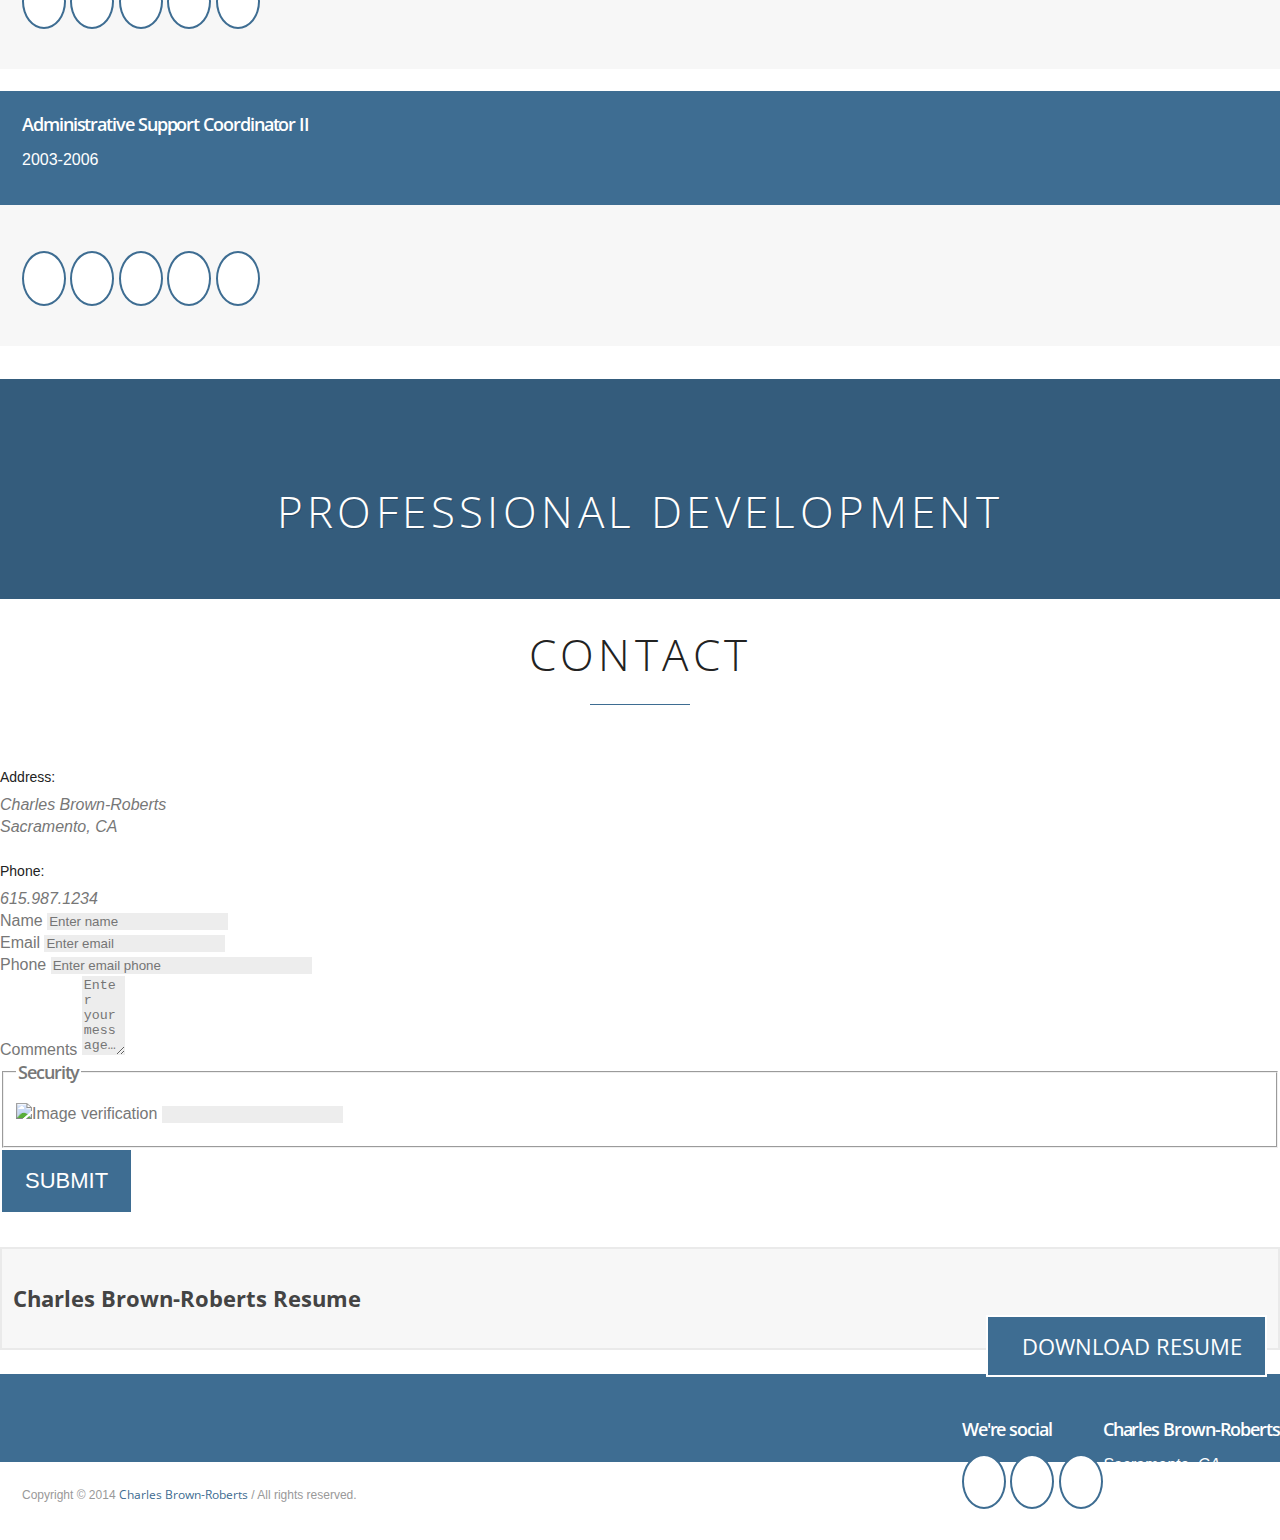
==== commit 70ddccdc: "content creation" ====
--- a/index2.html
+++ b/index2.html
@@ -113,7 +113,7 @@
 									</li>
 								</ul>
 							</div> 
-							<a href="#about" class="homeBtn btn"><i class="fa fa-hand-o-down"></i>learn more</a>
+							<a href="#about" class="homeBtn btn">learn more  <i class="fa fa-hand-o-up"></i></a>
 						</div>
 					</div>
 				</section>
--- a/assets/css/layout.css
+++ b/assets/css/layout.css
@@ -459,7 +459,7 @@
 }
 
 @media(min-width:768px){
-	.slice {padding:96px 0;}
+	.slice {padding:33px 0;}
 }
 
 @media(min-width:992px){
@@ -523,7 +523,7 @@
 /* HEADER
 ================================================== */
 #mainHeader{background:#eee;}
-.navbar-brand{padding-top:30px;padding-left: 0;}
+.navbar-brand{padding-top:0px;padding-left: 0;}
 
 
 .fixedHeader {
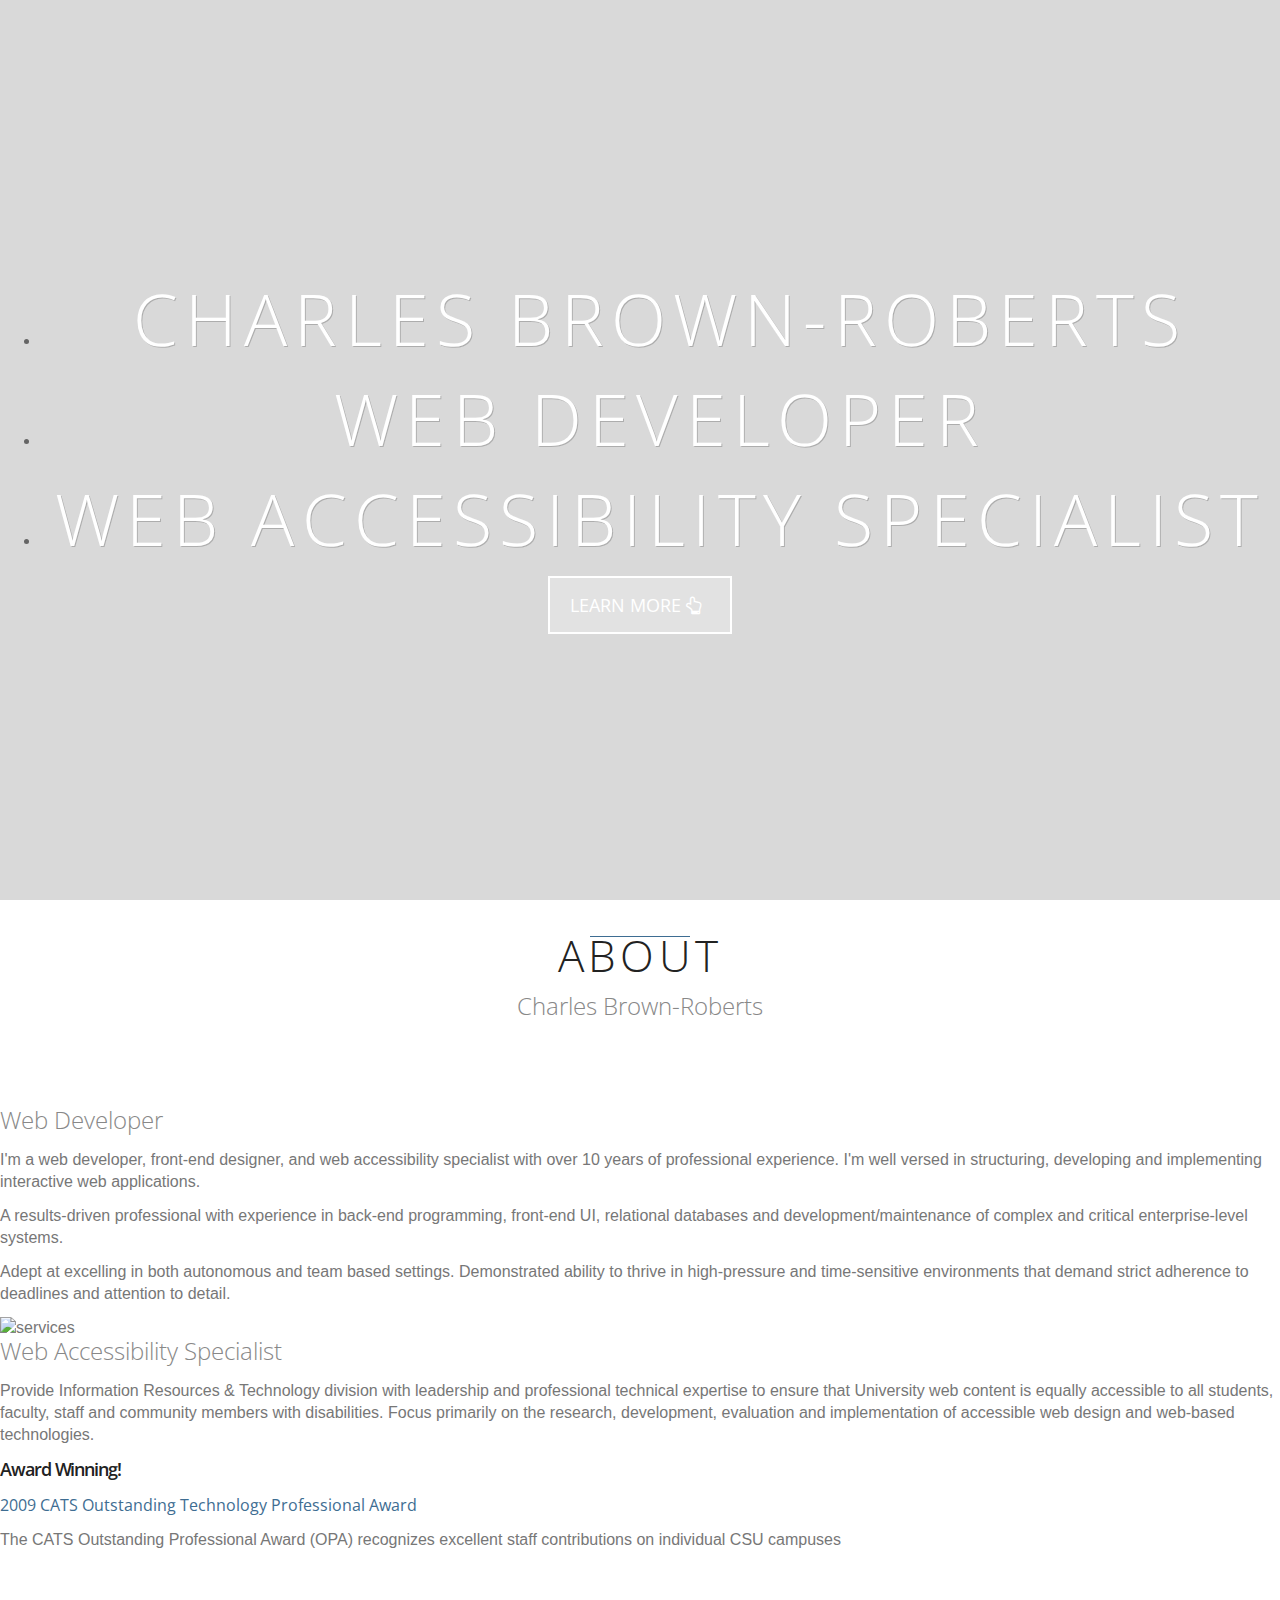
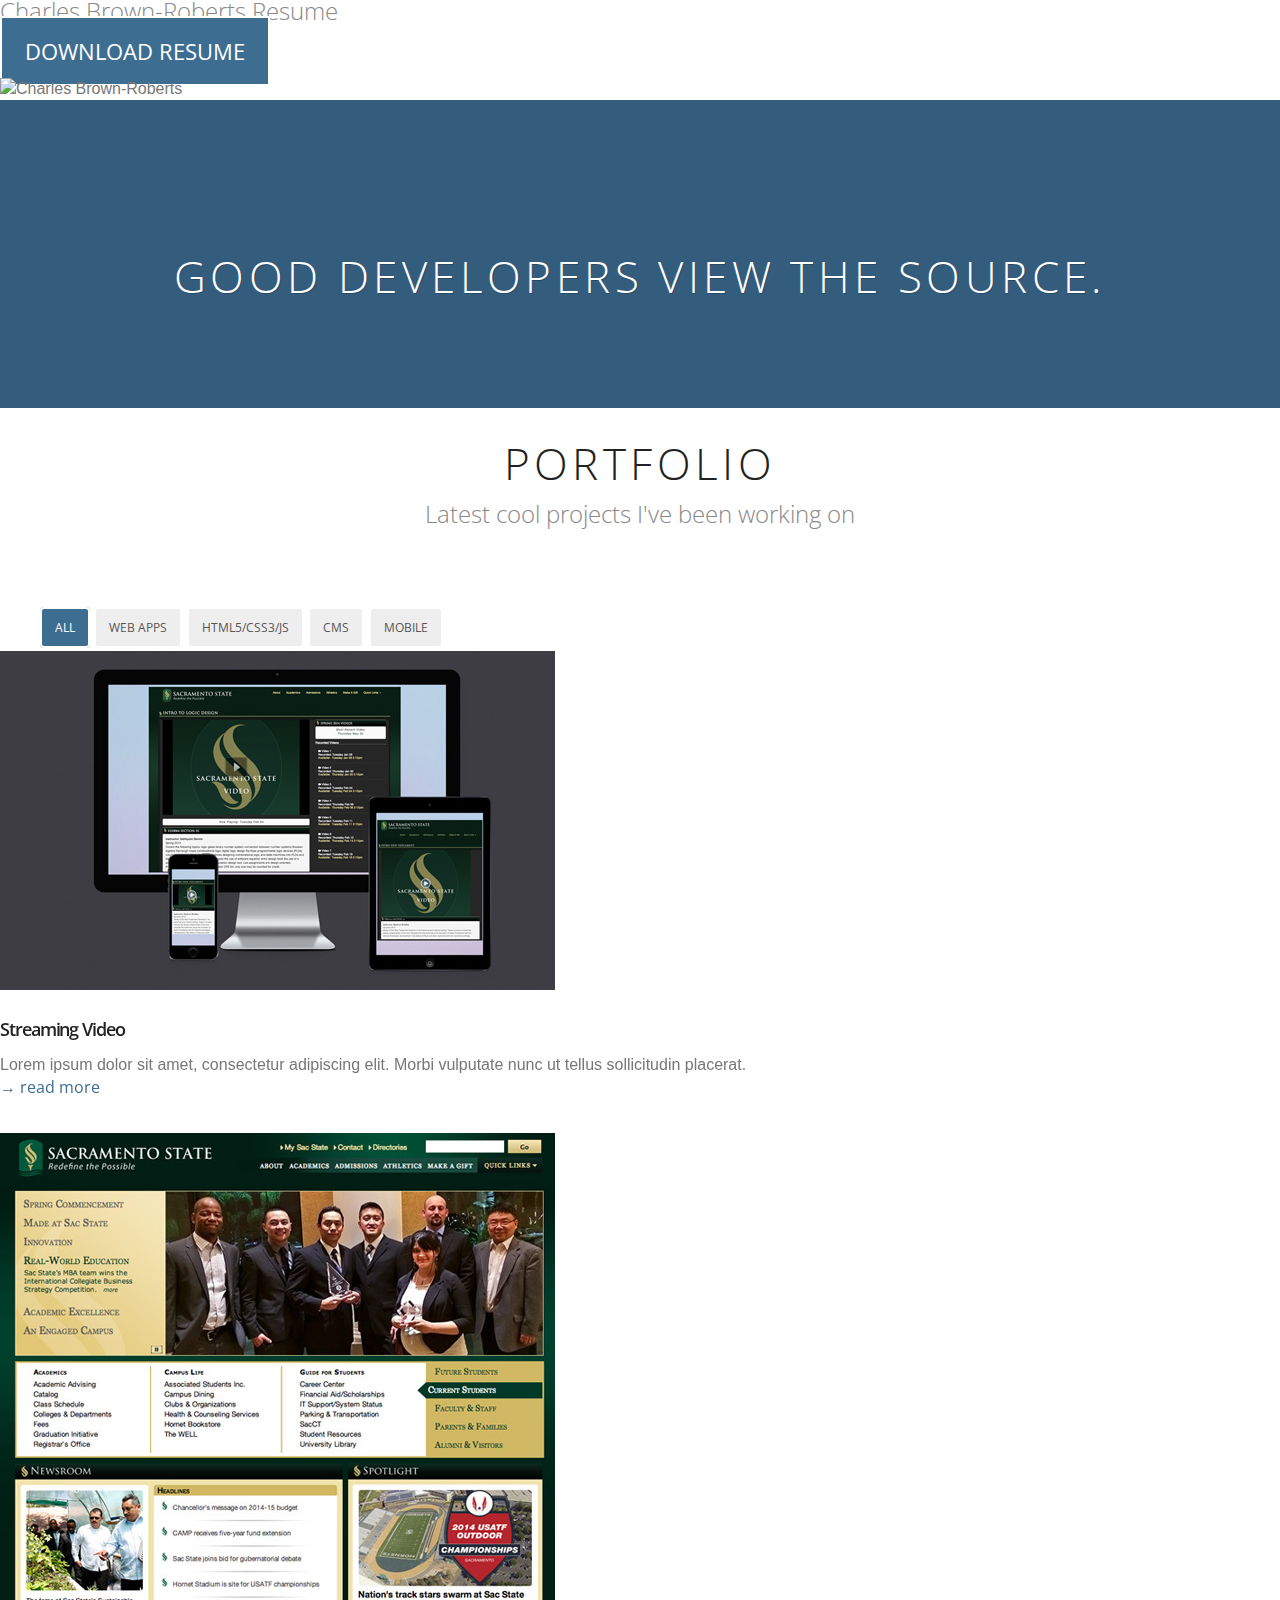
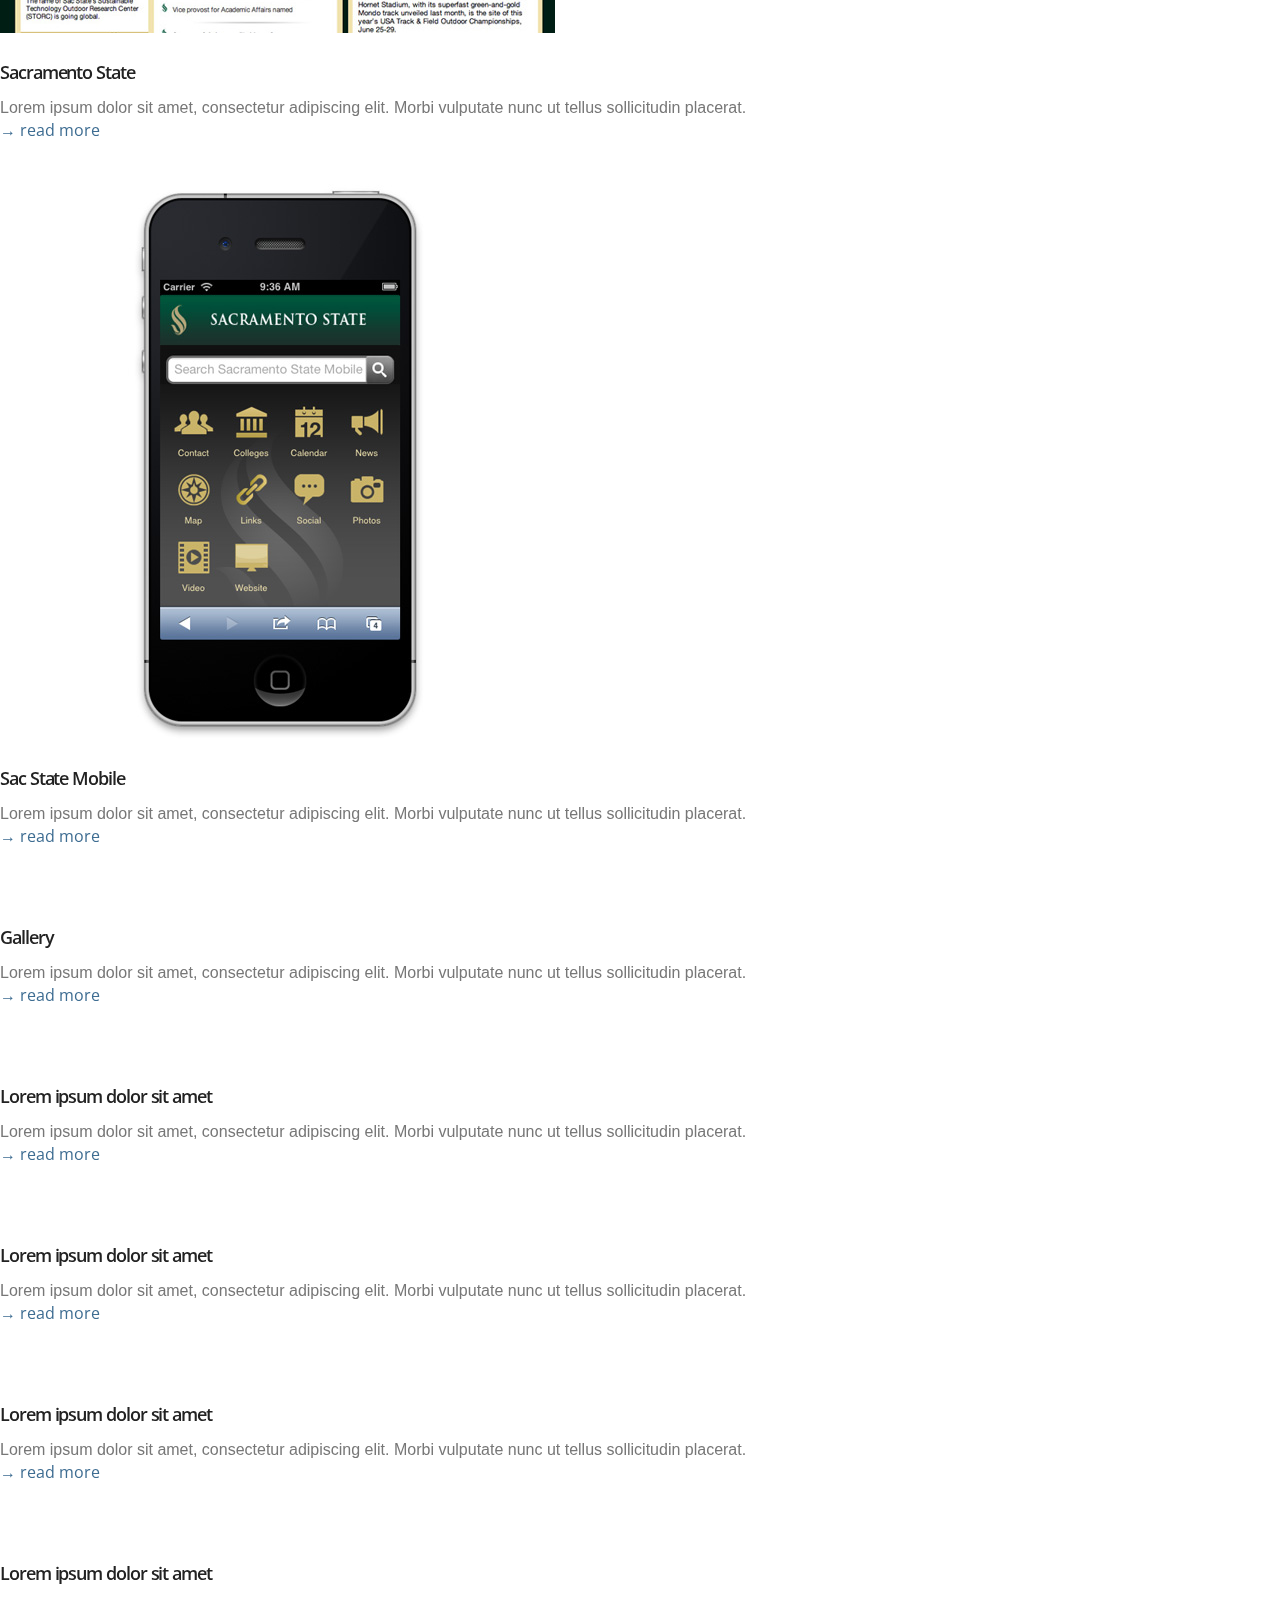
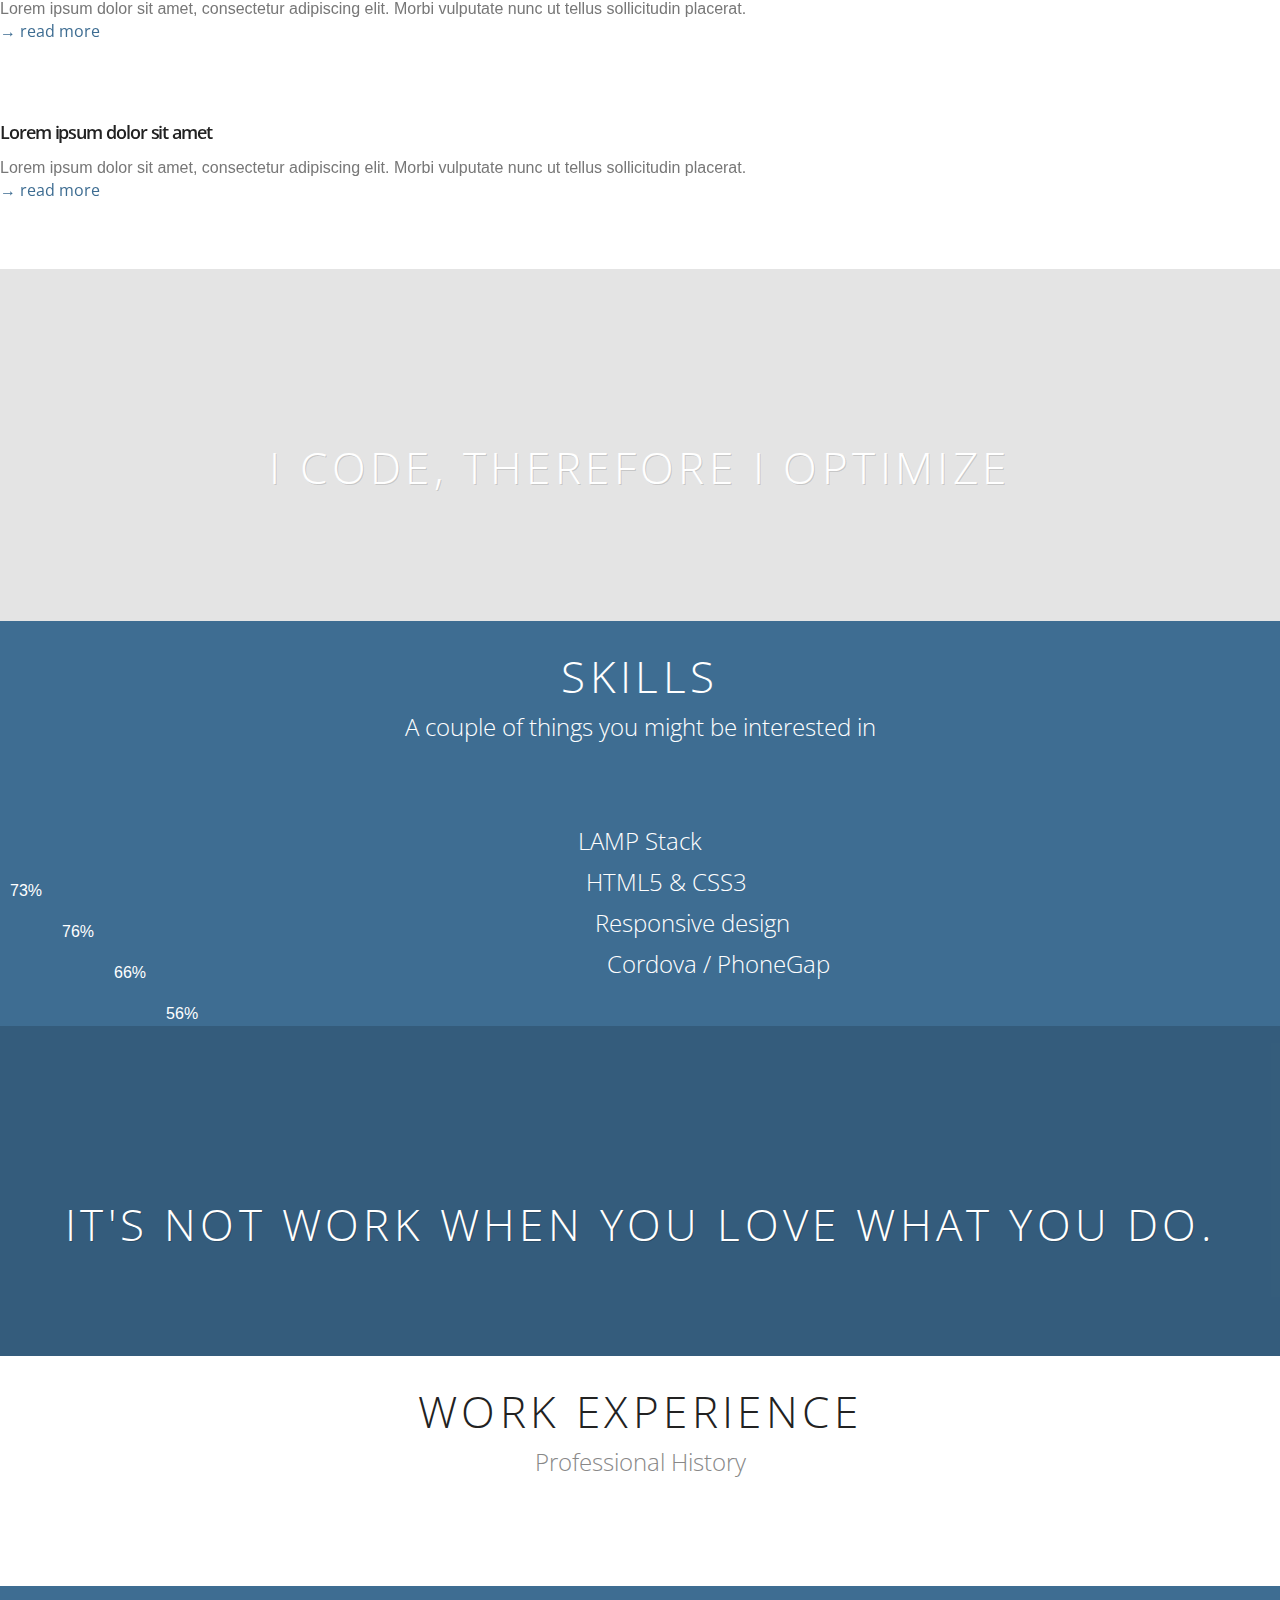
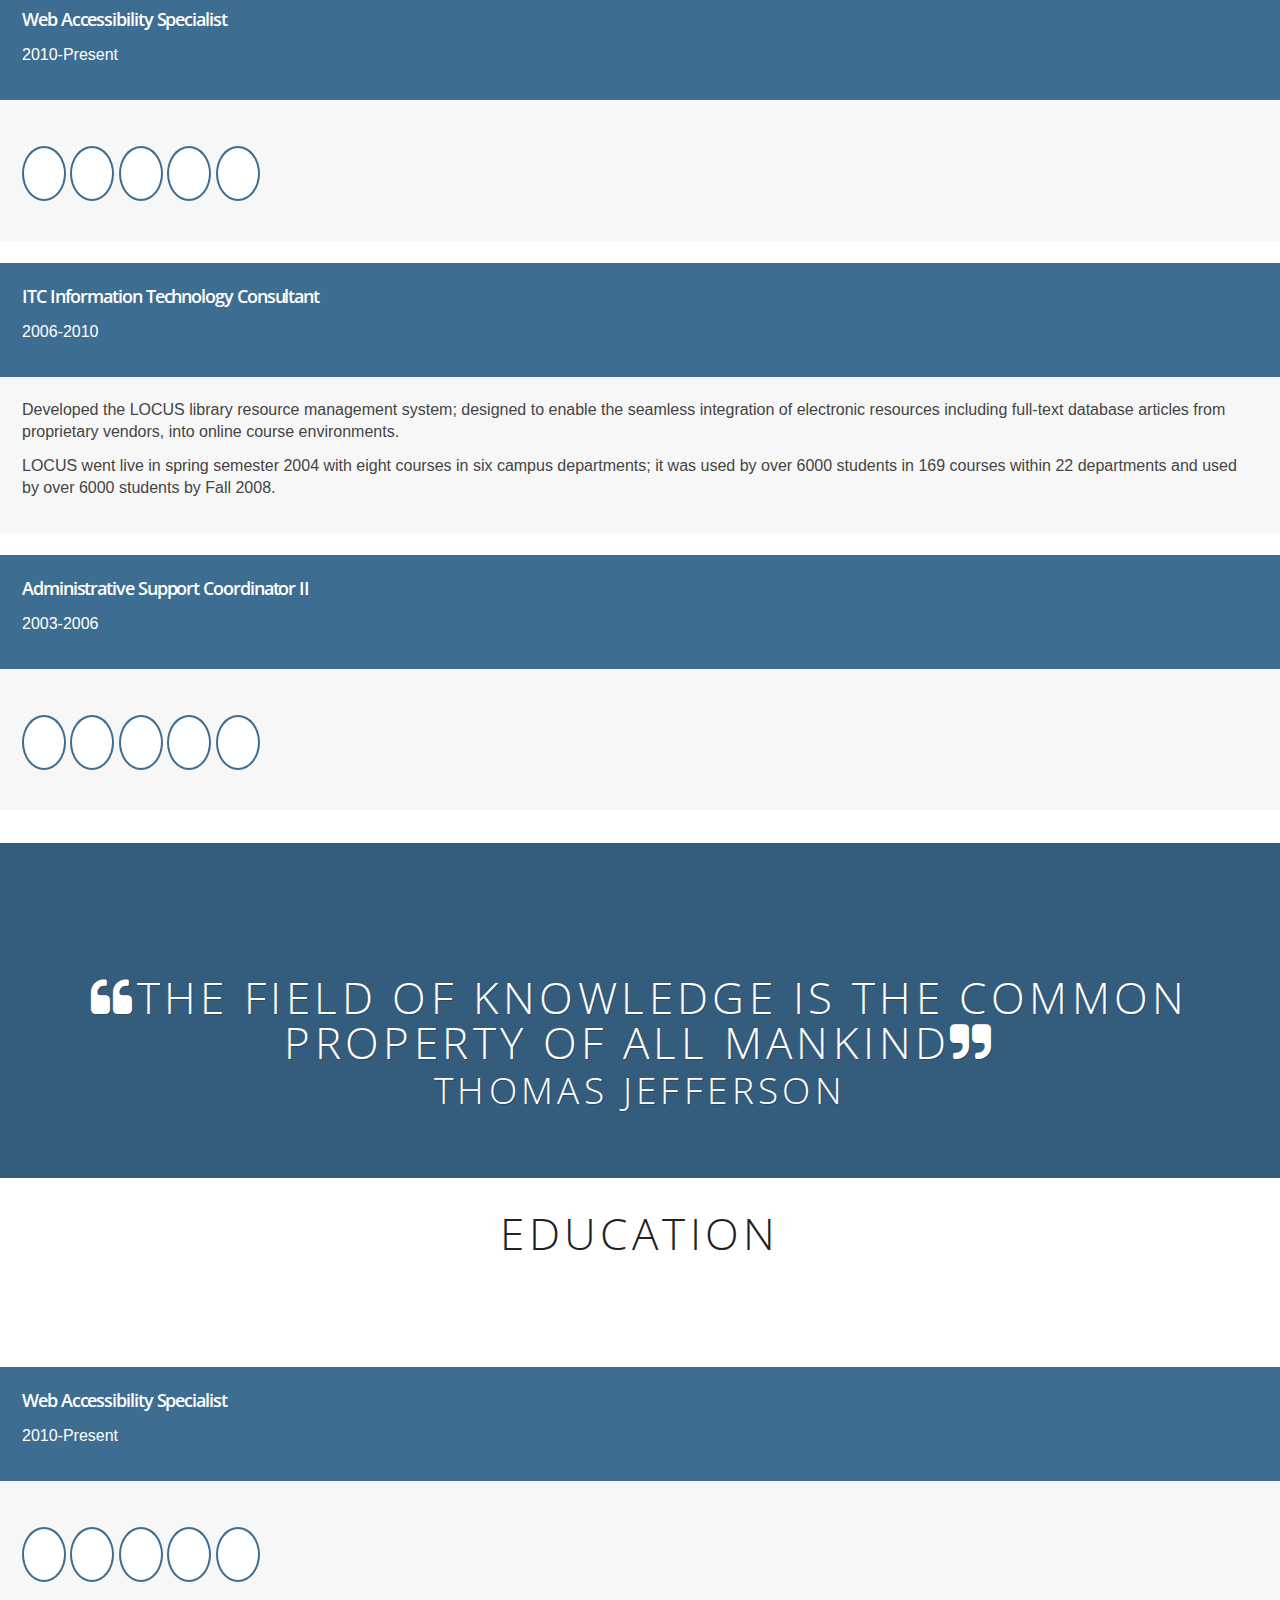
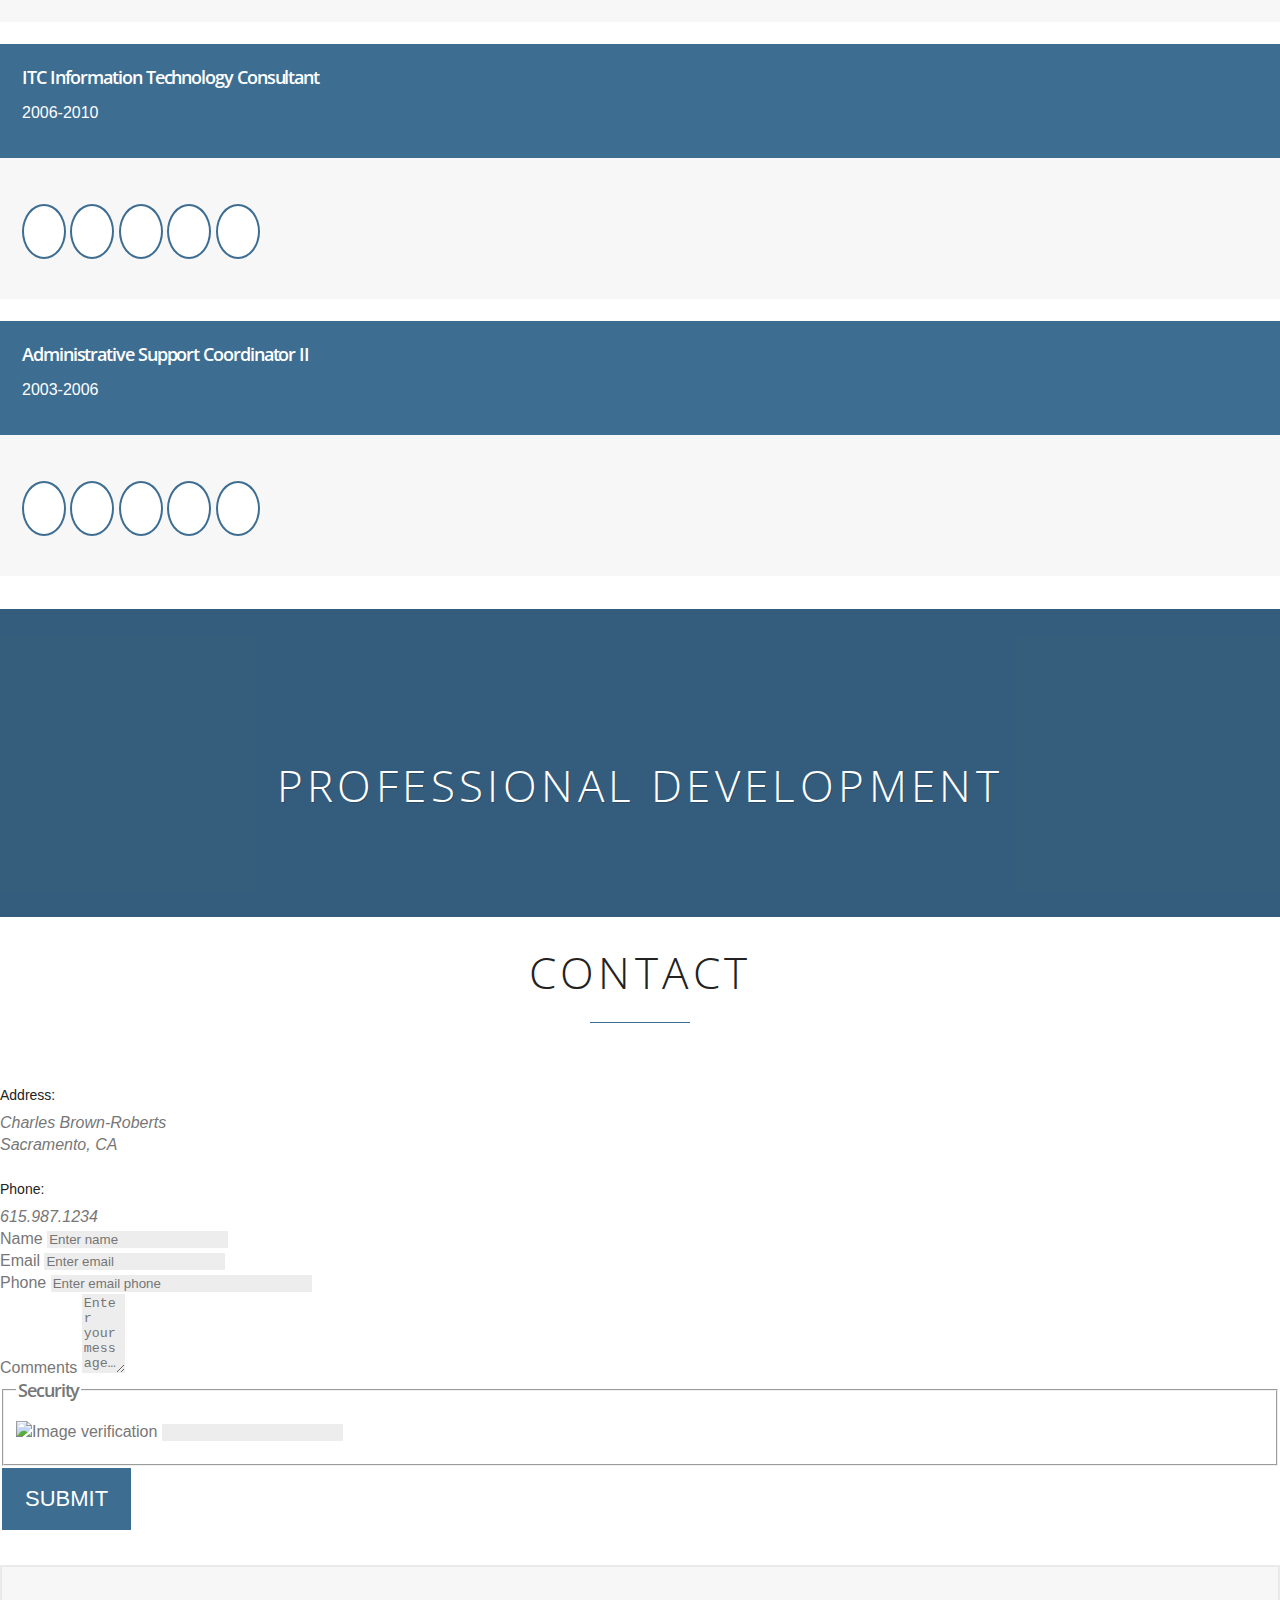
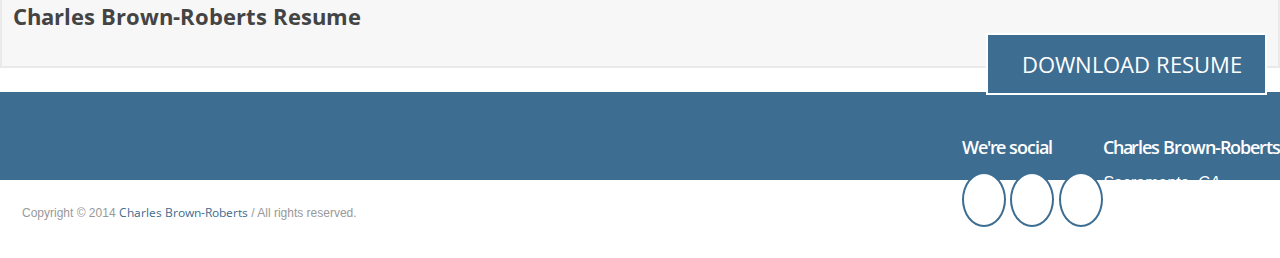
==== commit 6facef37: "Merge branch 'imac'" ====
--- a/index2.html
+++ b/index2.html
@@ -160,8 +160,7 @@
 								<div class="jumbotron">
 									<div class="container">
 										<h2>Charles Brown-Roberts Resume</h2>
-										<p>My resume in Word format.</p>
-										<p><a class="btn btn-lg" href="https://wrapbootstrap.com/theme/ashley-one-page-parallax-bootstrap-3-WB0R11207">Download Resume</a></p>
+										<p><a class="btn btn-lg" href="/docs/Charles-Brown-Roberts-Resume.docx">Download Resume</a></p>
 									</div>
 								</div>		
 							</div>
@@ -177,8 +176,8 @@
 				<div id="paralaxSlice1" data-stellar-background-ratio="0.5">
 					<div class="maskParent">
 						<div class="paralaxMask"></div>
-						<div class="paralaxText container">
-							<blockquote>Good developers view the source.</blockquote>
+						<div class="paralaxText container"><br/><br/>
+							<blockquote>Good developers view the source.</blockquote><br/><br/>
 						</div>
 					</div>
 				</div>
@@ -434,8 +433,8 @@
                 <div id="paralaxSlice5" data-stellar-background-ratio="0.5">
 					<div class="maskParent">
 						<div class="paralaxMask"></div>
-						<div class="paralaxText container">
-							<blockquote class="bigTitle">I code, therefore I optimize</blockquote>
+						<div class="paralaxText container"><br/><br/>
+							<blockquote class="bigTitle">I code, therefore I optimize</blockquote><br/><br/>
 						</div>
 					</div>
 				</div>
@@ -485,8 +484,8 @@
 <div id="paralaxSlice3" data-stellar-background-ratio="0.5">
 						<div class="maskParent">
 							<div class="paralaxMask"></div>
-							<div class="paralaxText">
-								<blockquote class="mt15">It's not work when you love what you do.</blockquote>
+							<div class="paralaxText"><br/><br/>
+								<blockquote class="mt15">It's not work when you love what you do.</blockquote><br/><br/>
 							</div>
 						</div>
 					</div>
@@ -630,8 +629,8 @@
 					<div id="paralaxSlice2" data-stellar-background-ratio="0.5" >
 						<div class="maskParent">
 							<div class="paralaxMask"></div>
-							<div class="paralaxText">
-								<blockquote>Professional Development</blockquote>
+							<div class="paralaxText"><br/><br/>
+								<blockquote>Professional Development</blockquote><br/><br/>
 							</div>
 						</div>
 					</div>
@@ -707,7 +706,7 @@
 
 											</div>
 											<div class="col-md-4">
-												<a class="btn btn-lg" title="" href="https://wrapbootstrap.com/theme/ashley-one-page-parallax-bootstrap-3-WB0R11207" target="blank">
+												<a class="btn btn-lg" title="" href="/docs/Charles-Brown-Roberts-Resume.docx" target="blank">
 													<i class="icon-flash"></i> Download Resume
 												</a>
 											</div>
--- a/assets/css/blue.css
+++ b/assets/css/blue.css
@@ -68,7 +68,7 @@
 	background-image:url('/assets/images/home.jpg');
 }
 #paralaxSlice1 {
-	background-image: url('/assets/images/portfolio.jpg');
+	background-image: url('/assets/images/responsive-mockup.jpg');
 }
 #paralaxSlice2 {
 	background-image: url('/assets/images/golden-gate.jpg');
@@ -81,6 +81,7 @@
 }
 #paralaxSlice5 {
 	background-image:  url('/assets/images/code.jpg');
+	opacity: 0.7;
 }
 .paralaxText blockquote, .paralaxText h1, .paralaxText h2, .paralaxText h3, .paralaxText p, .paralaxText i{
 	color:#fff;
